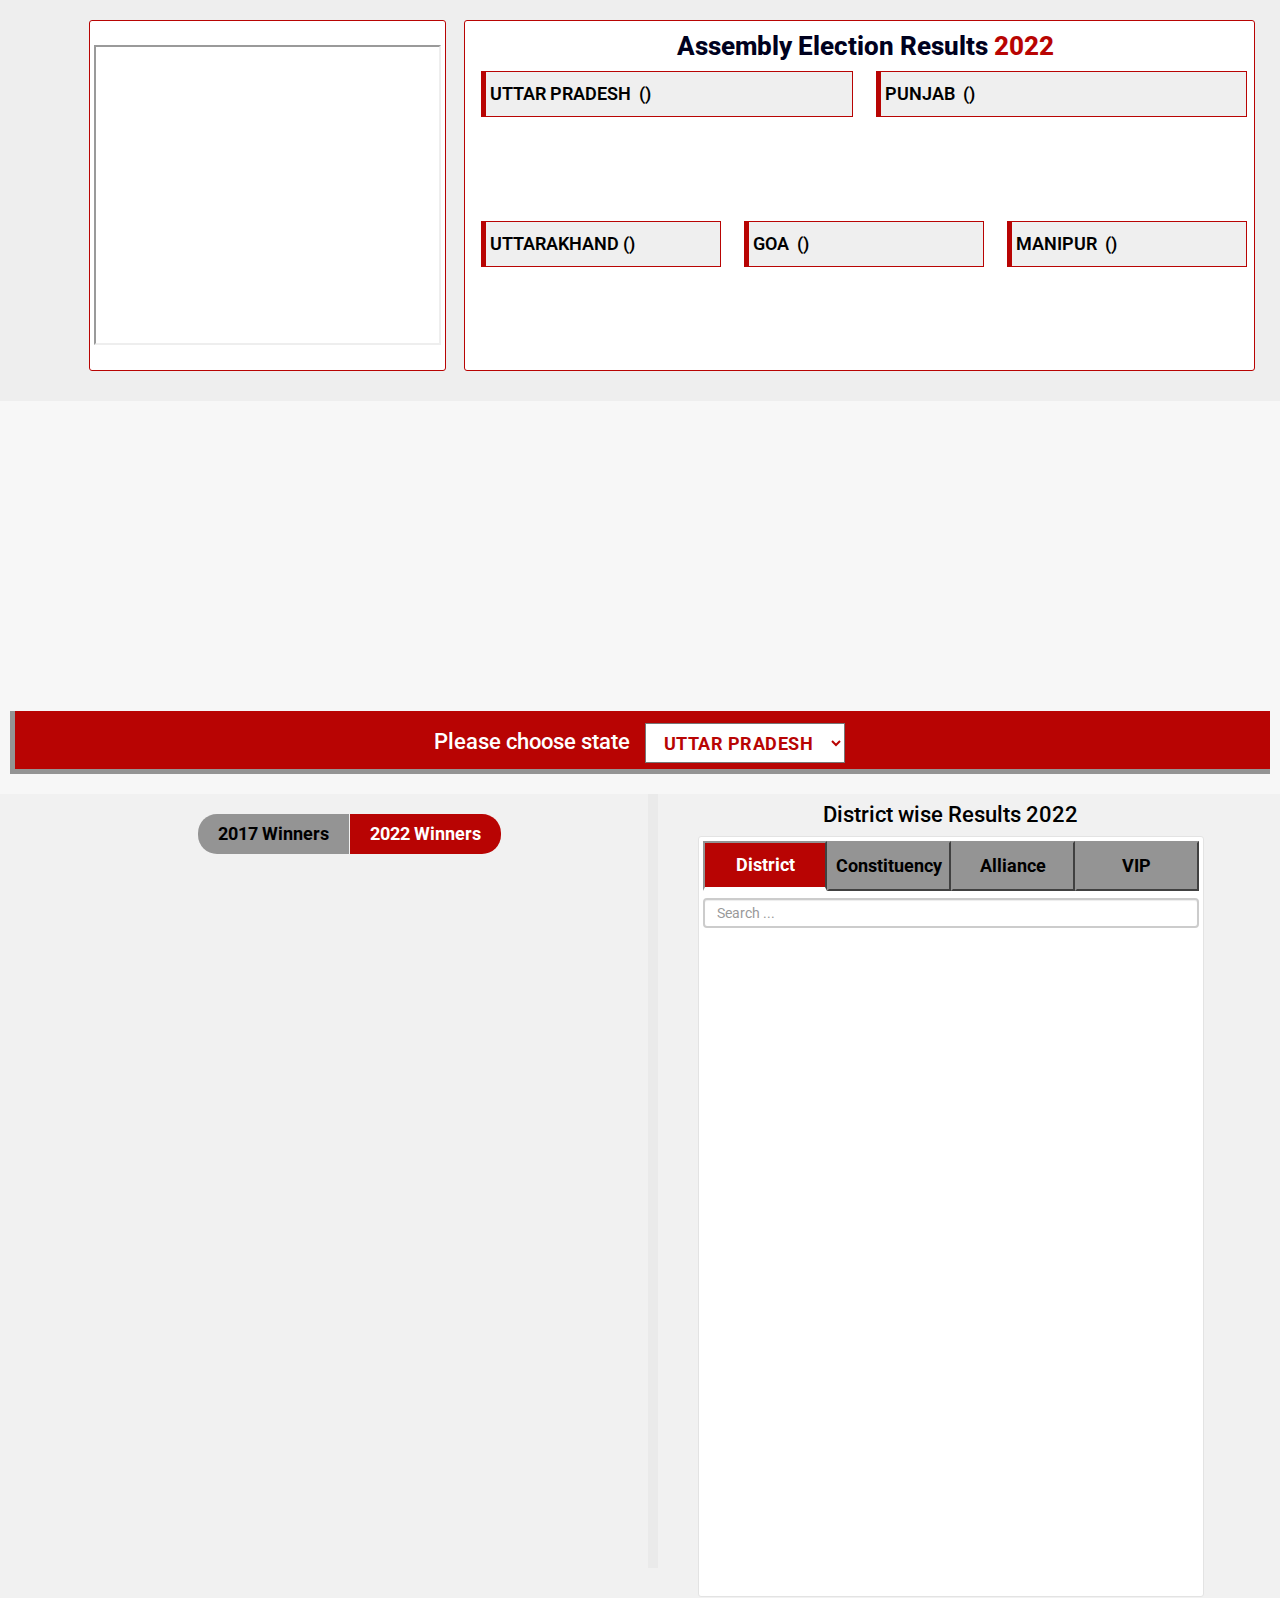
==== elections/index.html @ eee098c3 "msg" ====
<!DOCTYPE html>
<html lang="en">

<head>
  <meta charset="utf-8">
  <meta http-equiv="X-UA-Compatible" content="IE=edge">
  <!-- <meta http-equiv="Content-Security-Policy" content="IE=edge"> -->
  <meta name="viewport" content="width=device-width, initial-scale=1">
  <title>ETV Bharat Election</title>
  <!-- Bootstrap -->
  <link href="/css/bootstrap.min.css" rel="stylesheet">
  <link href="/css/font-awesome.min.css" rel="stylesheet">
  <link href="/css/styles.css" rel="stylesheet">
  <link href="/css/responsive.css" rel="stylesheet">
  <!-- <link href="css/flowplayer.min.css" rel="stylesheet"> -->
  <link rel="stylesheet" href="/css/data-tables.css">
  <link href="https://fonts.googleapis.com/css?family=Roboto:100,300,400,500,700,900" rel="stylesheet"
    type="text/css" />
  <link href="https://fonts.googleapis.com/css?family=Merriweather:300,300i,400,400i,700,700i,900,900i" rel="stylesheet"
    type="text/css" />
  <link href="https://fonts.googleapis.com/css?family=Asap:400,500,600,700|Cinzel:400,700|Maven+Pro:400,500,700"
    rel="stylesheet">
  <style>
    .highcharts-yaxis-labels { 
      display: none;
    }
  </style>
  <script async src="https://securepubads.g.doubleclick.net/tag/js/gpt.js"></script>
  <!-- Assam adds -->
  <script async src="https://securepubads.g.doubleclick.net/tag/js/gpt.js"></script>
  <script async src="https://securepubads.g.doubleclick.net/tag/js/gpt.js"></script>
  <script>
    window.googletag = window.googletag || {cmd: []};
    googletag.cmd.push(function() {
      googletag.defineSlot('/175434344/ETB-ELECTION-ATF-300x250', [300, 250], 'div-gpt-ad-1646308362127-0').addService(googletag.pubads());
      googletag.defineSlot('/175434344/ETB-Election-300x250-1', [300, 250], 'div-gpt-ad-1646301289778-0').addService(googletag.pubads());
      googletag.defineSlot('/175434344/ETB-Election-300x250-2', [300, 250], 'div-gpt-ad-1646301346306-0').addService(googletag.pubads());
      googletag.defineSlot('/175434344/ETB-Election-300x250-3', [300, 250], 'div-gpt-ad-1646301508763-0').addService(googletag.pubads());

      googletag.defineSlot('/175434344/ETB-APP-Election-300x250-1', [300, 250], 'div-gpt-ad-1646301289778-1').addService(googletag.pubads());
      googletag.defineSlot('/175434344/ETB-APP-Election-300x250-2', [300, 250], 'div-gpt-ad-1646301346306-1').addService(googletag.pubads());
      googletag.defineSlot('/175434344/ETB-APP-Election-300x250-3', [300, 250], 'div-gpt-ad-1646301508763-1').addService(googletag.pubads());
      googletag.pubads().enableSingleRequest();
      googletag.enableServices();
    });
  </script>


</head>

<body>
  <!-- etv-bharat-elections-logo -->
  <div style="width: 1px; min-width:100%;">
    
    <div>
      <!-- <div id="test-player"></div> -->
      <section class="content-sec section-pan" style="background: #EEEEEE;">
        <div class="container-fluid">
          <div class="row headingh5">
            <div class="col-lg-12 col-md-12 col-sm-12">
              <div class="col-lg-4 col-md-4 col-sm-12">
                <!-- <div class="col-lg-12 col-md-12 col-sm-12 no-pad"> -->
                <!-- <div class="main-heading">
                  <div class="row">
                    <div class="live-buttons col-lg-12 col-md-12 col-sm-12 col-xs-12 btn-group buttons" id="btn-live"
                      style="visibility: hidden;">
                      <button class="btn-background col-lg-5 col-md-5 col-sm-5 col-xs-5 live"
                        onclick="getLiveStateNews()" id="livenews">Live News </button>
                      <button class="btn-background col-lg-6 col-md-6 col-sm-6 col-xs-6 live" onclick="getLiveDebate()"
                        id="livedebate">Live Debate</button>
                    </div>

                  </div>
                </div> -->
                <!-- </div> -->

                <!-- <div class="row headingh5"> -->
                <div class="col-lg-12 col-md-12 col-sm-12 no-pad" style="text-align: center;">
                  <!-- <div class="col-lg-4 col-md-4 col-sm-12 no-pad"> -->
                  <div class="col-blg col-bg col-last-child-resp" style="margin-right: 10px; margin-bottom: 10px;border: 1px solid #b80403;">
                    <div class="live-news live-option" id="test-player">
                    </div>
                    <!-- <img src="./images/ads/standard-side-ad-2.jpg" style="margin-top: 45px;"> -->
                  </div>
                  <!-- </div> -->
                </div>
              </div>
              <div class="col-lg-8 col-md-8 col-sm-12 tally-mob" style="padding-left: 0;">
                <!-- <div class="row">
                  <div class="col-lg-12 col-md-12 col-sm-12" style="background: none;">
                    <div class="main-heading">
                      <h5 id="ec-result">STATE WISE <span>RESULTS</span></h5>
                    </div>
                  </div>
                </div> -->

                <div class="row">
                  <div class="col-blg col-bg col-last-child-resp clearfix mob web-border"  style="margin-right: 10px; margin-bottom: 10px;">
                    <div class="mob-div">
                    <div class="row">
                      <div class="col-lg-12 col-md-12 col-sm-12" style="background: none;">
                        <div class="main-heading">
                          <h5 id="ec-result">Assembly Election Results <span>2022</span></h5>
                        </div>
                      </div>
                    </div>
                    <div class="row">
                      <div class="col-lg-12 col-md-12"
                        style="display: block; height: 145px;padding-right: 3px; padding-left: 11px;">
                        <div class="col-lg-6 col-md-6 col-sm-12 col-xs-12 no-pad bihar" id="bihar_tally">
                          <div>
                            <div class="col-lg-12 col-md-12 col-sm-12 col-xs-12 tally-table">
                              <div class="row">
                                <!-- <div class="col-lg-2 col-md-2 col-sm-1 col-xs-2" style="padding-right: 0;">
                                  <table style="width: auto" class="LW-width">
                                    <thead>
                                      <tr style="background: #B80403;">
                                        <th class="tdata" style="visibility:hidden;width: 70px;height: 42px;"></th>
                                      </tr>
                                    </thead>
                                    <tbody class="td-border">
                                      <tr>
                                         <td class="lead-win" style="color: #040129; word-break: break-word;;padding: 4px 0px;
                                        line-height: 34px;">Lead/Won
                                        </td> 
                                      </tr>
                                       
                                    </tbody>
                                  </table>
                                </div> -->
                                <div class="col-lg-12 col-md-12 col-sm-12 col-xs-12 tally-mob" style="padding-left:0;">
                                 
                                  <table
                                    class="fixTable table1 table table-hover table-responsive col-lg-12 col-md-12 col-sm-12 col-xs-12 no-pad state-border"
                                    id="westBengal" style="width: 100%;margin-left: 0px;">
                                    <thead>
                                      <tr>
                                        <td class="state-name" colspan="6" style="border: none;text-align:left;">UTTAR PRADESH&nbsp;&nbsp;(<span id="UpTotal"></span>)</span></td>
                                        <!-- <th style="visibility: hidden; width: 70px;"></th> -->
                                        <!-- <th class="tdata2" style="background: #29A745;">AITC</th>
                                        <th class="tdata2" style="background: #FD8318;">BJP</th>
                                        <th class="tdata2" style="background: #FD2C2C;">LEFT+</th>
                                        <th class="tdata2" style="background: #BCBCBC;">OTH</th> -->
                                      </tr>
                                    </thead>
                                    <tbody id="Up_data" class="td-border">
                                    </tbody>
                                  </table>
                                </div>
                              </div>
                            </div>
                          </div>
                        </div>
                        <div class="col-lg-6 col-md-6 col-sm-12 col-xs-12 no-pad bihar" id="bihar_tally">

                          <!-- <div> -->
                          
                          <div class="col-lg-12 col-md-12 col-sm-12 col-xs-12 tally-table">
                            <div class="row">
                              <!-- <div class="hidden-md col-sm-1 hidden-xl hidden-lg col-xs-2" style="padding-right: 0;">
                                <table style="width: auto" class="LW-width">
                                  <thead>
                                    <tr>
                                      <th class="tdata" style="visibility:hidden;width: 70px;height: 40px;"></th>
                                    </tr>
                                  </thead>
                                  <tbody>
                                    <tr>
                                      <td class="lead-win" style="color: #040129; word-break: break-word; height: 32px;">Lead/Won
                                      </td>
                                    </tr>
                                   
                                  </tbody>
                                </table>
                              </div> -->
                              <div class="col-lg-12 col-md-12 col-sm-12 col-xs-12 tally-mob"  style="padding-left:0;">
                                <table
                                  class="fixTable table1 table table-hover table-responsive col-lg-12 col-md-12 col-sm-12 col-xs-12 no-pad state-border"
                                  id="assam" style="width: 100%">
                                  <thead>
                                    <tr>
                                      <td class="state-name"  colspan="6" style="border: none;text-align:left;">PUNJAB&nbsp;&nbsp;(<span id="PbTotal"></span>)</span></td>
                                    </tr>
                                  </thead>
                                  <tbody id="Pb_data" class="td-border">
                                    <!-- <tr style="height: 28px;">
                                                <td></td>
                                                <td></td><td></td><td></td>
                                             </tr>
                                             <tr style="height: 28px;">
                                                <td></td>
                                                <td></td><td></td><td></td>
                                             </tr> -->
                                  </tbody>
                                </table>
                              </div>

                            </div>
                          </div>

                        </div>


                        <!-- Ad-Blog -->
                       
                      </div>
                    </div>
                    </div>
                    
                    <div class="row">
                      <div class="hidden-xl hidden-lg hidden-md col-sm-12 col-xs-12" style="padding: 0;">
                        <div class="ad-mobile" style="text-align: center;">
                          <div class="add-space1" id="mob-ad1">
                            <!-- /175434344/ETB-Election-300x250-1 -->
                            <div id='div-gpt-ad-1646301289778-1' style='min-width: 300px; min-height: 250px;'>
                              <script>
                                googletag.cmd.push(function() { googletag.display('div-gpt-ad-1646301289778-1'); });
                              </script>
                            </div>
                          </div>
                        </div>
                      </div>
                    </div>
                    <div class="mob-div">
                    <div class="row">
                      <div class="col-lg-12 col-md-12"
                        style="height: 145px; margin-top: 5px;padding-right: 3px; padding-left: 11px;">
                        <div class="col-lg-4 col-md-4 col-sm-12 col-xs-12 no-pad bihar" id="bihar_tally">
                          <div> 
                            <div class="col-lg-12 col-md-12 col-sm-12 col-xs-12 tally-table">                            
                              <div class="row">                               
                                <div class="col-lg-12 col-md-12 col-sm-12 col-xs-12 tally-mob uk-rsp" style="padding-left:0;">                                  
                                  <table
                                    class="fixTable table1 table table-hover table-responsive col-lg-12 col-md-12 col-sm-12 col-xs-12 no-pad state-border"
                                    id="puducherry" style="width: 100%">
                                    <thead>
                                      <tr>
                                        <td class="state-name puducherry-name"  colspan="5" style="border: none;text-align:left;">UTTARAKHAND&nbsp;(<span
                                          id="UkTotal"></span>)</span></td>
                                      </tr>
                                    </thead>
                                    <tbody id="Uk_data" class="td-border">
                                      <!-- <tr style="height: 28px;">
                                             <td></td>
                                             <td></td><td></td>
                                          </tr>
                                          <tr style="height: 28px;">
                                             <td></td>
                                             <td></td><td></td>
                                          </tr> -->
                                    </tbody>
                                  </table>
                                </div>

                              </div>
                            </div>
                            <!-- </div> -->


                          </div>
                        </div>
                       
                        <div class="col-lg-4 col-md-4 col-sm-12 col-xs-12 no-pad">
                          <div class="col-lg-12 col-md-12 col-sm-12 tally-table">
                            <div class="row">                             
                              <div class="col-lg-12 col-md-12 col-sm-12 col-xs-12 tally-mob" style="padding-left:0;">
                                <table
                                  class="fixTable table1 table table-hover table-responsive col-lg-12 col-md-12 col-sm-12 col-xs-12 no-pad state-border"
                                  id="tamilnadu" style="width: 100%;">
                                  <thead>
                                    <tr>
                                      <td class="state-name" colspan="6" style="border: none;text-align:left;">GOA&nbsp;&nbsp;(<span id="tamilTotal"></span>)</span></td>


                                    </tr>
                                  </thead>
                                  <tbody id="Ga_data" class="td-border">
                                    <!-- <tr style="height: 28px;">
                                          <td></td>
                                          <td></td><td></td><td></td>
                                       </tr>
                                       <tr style="height: 28px;">
                                          <td></td>
                                          <td></td><td></td><td></td><td></td><td></td>
                                       </tr> -->
                                  </tbody>
                                </table>
                              </div>
                            </div>
                          </div>
                        </div>
                        <div class="col-lg-4 col-md-4 col-sm-12 col-xs-12 no-pad">

                          <!-- <div> -->
                          <div class="col-lg-12 col-md-12 col-sm-12 tally-table">
                            <div class="row">
                            
                              <div class="col-lg-12 col-md-12 col-sm-12 col-xs-12 tally-mob" style="padding-left:0;">
                                

                                <table
                                  class="fixTable table1 table table-hover table-responsive col-lg-12 col-md-12 col-sm-12 col-xs-12 no-pad state-border"
                                  id="kerala" style="width: 100%">
                                  <thead>
                                    <tr>
                                      <td class="state-name" colspan="6" style="border: none;text-align:left;">MANIPUR&nbsp;&nbsp;(<span id="keralaTotal"></span>)</span></td>
                                    </tr>
                                  </thead>
                                  <tbody id="Mnr_data" class="td-border">
                                    <!-- <tr style="height: 28px;">
                                                <td></td>
                                                <td></td><td></td><td></td>
                                             </tr>
                                             <tr style="height: 28px;">
                                                <td></td>
                                                <td></td><td></td><td></td>
                                             </tr> -->
                                  </tbody>
                                </table>
                              </div>
                            </div>
                          </div>
                        </div>
                      </div>




                    </div>
                    </div>

                    <!-- <hr style="border-bottom: 3px solid #EFEFEF; margin: 0; margin-top: 5px;"> -->
                  </div>
                </div>



              </div>

            </div>
          </div>




        </div>

      </section>

      <section id="state-adds" style="margin-top: 20px;">
        <div class="container">
          <!-- <di/v class="col-lg-4 col-md-4"> -->
          <div class="col-lg-4 col-md-4 col-sm-12 col-xs-12 no-pad" style="text-align: center;">
            <div class="add-blog col-ad1">
              
              <div class="add-space1" id="web-ad1">
                <!-- /175434344/ETB-Election-300x250-1 -->
              <div id='div-gpt-ad-1646301289778-0' style='min-width: 300px; min-height: 250px;'>
                <script>
                  googletag.cmd.push(function() { googletag.display('div-gpt-ad-1646301289778-0'); });
                </script>
              </div>
              </div>
              <div class="add-space" id="mob-ad2">
                <!-- /175434344/ETB-Election-300x250-2 -->
                <div id='div-gpt-ad-1646301346306-1' style='min-width: 300px; min-height: 250px;'>
                  <script>
                    googletag.cmd.push(function() { googletag.display('div-gpt-ad-1646301346306-1'); });
                  </script>
                </div>
              </div>
            </div>
          </div>
          <!-- </div> -->
          <div class="col-lg-4 col-md-4 col-sm-12 col-xs-12 no-pad" style="text-align: center;">
            <!-- <div id="state-img">
            </div> -->
            <div class="add-blog col-ad1">
              <div class="add-space" id="web-ad3">
                <!-- /175434344/ETB-Election-300x250-2 -->
                <div id='div-gpt-ad-1646301508763-0' style='min-width: 300px; min-height: 250px;'>
                  <script>
                    googletag.cmd.push(function() { googletag.display('div-gpt-ad-1646301508763-0'); });
                  </script>
                </div>
              </div>
              
            </div>
          </div>
          <!-- <div class="col-lg-4 col-md-4"> -->
          <div class="col-lg-4 col-md-4 col-sm-12 col-xs-12 no-pad" style="text-align: center;">
            <div class="add-blog col-ad1">
              <div class="add-space" id="web-ad2">
                <!-- /175434344/ETB-Election-300x250-2 -->
                <div id='div-gpt-ad-1646301346306-0' style='min-width: 300px; min-height: 250px;'>
                  <script>
                    googletag.cmd.push(function() { googletag.display('div-gpt-ad-1646301346306-0'); });
                  </script>
                </div>
              </div>
              
            </div>
          </div>
        </div>
        <!-- </di> -->
      </section>
      <!-- <div class="container">
        <div class="col-lg-4 col-md-4 col-sm-12 col-xs-12 no-pad"></div>
      <div class="col-lg-4 col-md-4 col-sm-12 col-xs-12 no-pad">
        <div class="col-lg-12 col-md-12 col-sm-12 col-xs-12 selectState" style="text-align: center;" >
          <select id="mySelect" onchange="selectState()">
            <option value="Up" class="select-opt" >UTTAR PRADESH</option>
            <option value="Pb" class="select-opt" >PUNJAB</option>
            <option value="Uk" class="select-opt" >UTTARAKHAND</option>
          </select>
        </div>
      </div>
      <div class="col-lg-4 col-md-4 col-sm-12 col-xs-12 no-pad"></div>
    </div> -->
      <!-- <div style="display: none"> -->
        <div class="col-lg-12 col-md-12 col-sm-12 col-xs-12 no-pad">
          <div id="election-state" class="row election-state" >
            <div class = "col-lg-12 col-md-12 col-sm-12 col-xs-12 no-pad">
             
              <!-- <div class="container"> -->
              <div class="col-lg-6 col-md-6 col-sm-5 col-xs-5 no-pad"> <h3 class="choose-state" style="padding: 0px 0;color:#ffffff;margin-top: 17px;padding-right: 2%;">Please choose state</h3></div>
              <div class="col-lg-2 col-md-2 col-sm-6 col-xs-7 no-pad" style="text-align: left;">
                <div class="col-lg-12 col-md-12 col-sm-12 col-xs-12 no-pad selectState" style="text-align: center;" >
                  <select id="mySelect" onchange="selectState()">
                    <option value="Up" class="select-opt" >UTTAR PRADESH</option>
                    <option value="Pb" class="select-opt" >PUNJAB</option>
                    <option value="Uk" class="select-opt" >UTTARAKHAND</option>
                  </select>
                </div>
              </div>
               <div class="col-lg-4 col-md-4 hidden-sm hidden-xs no-pad"> 
              <!-- <h1 style="text-align: center;"><span class="state-select" id="state-name"></span> Assembly Results</h1> -->
            </div> 
            <!-- </div> -->
          </div>

            <!-- <div class="col-lg-4 col-md-4 col-sm-4 col-xs-4 no-pad InDiv">
              <select id="mySelect"  class="mySelect"  onchange="selectState()">
                <option value="Up" class="select-opt" >UTTARPRADESH</option>
                <option value="Pb" class="select-opt" >PUNJAB</option>
                <option value="Uk" class="select-opt" >UTTARAKHAND</option>
                <option value="Goa" class="select-opt" >GOA</option>
                <option value="Mn"class="select-opt" >MANIPUR</option>
              </select>
            </div> -->
          </div>
         
        </div>
      <!-- </div> -->
      <section id="other-states" class="container-fluid election-results"
        style="background-color: #F1F1F1; border-bottom:1px solid#F1F1F1; display: none">
        <div class="col-lg-12 col-md-12 col-sm-12 col-xs-12 no-pad">
           <div class="iframe-embed col-lg-6 col-md-6 hidden-sm hidden-xs no-pad  ">
            <div class="btn-group1" style="display: block;">
              <button class="year prev-year " style="display: inline-block" onclick="getPrevYear()"
                id="previous-year">2017 Winners</button>
              <button class="year crnt-year clicked" onclick="getCrntYear()" id="current-year">2022 Winners</button>
            </div>
            <div class="embed col-lg-12 col-md-12 hidden-sm hidden-xs no-pad" id="iframe-state">
              <!-- <iframe src="https://flo.uri.sh/visualisation/5637976/embed" frameborder="0" scrolling="no"
                        style="width:100%;height:630px;"></iframe> -->
            </div>
          </div>
          <div class="hidden-xl hidden-lg hidden-md col-sm-12 col-xs-12 no-pad" style="text-align: center;">
            <div class="add-blog col-ad1" id="mob-ad3">
              <div id='div-gpt-ad-1646301508763-1' style='min-width: 300px; min-height: 250px;'><script>
                  googletag.cmd.push(function() { googletag.display('div-gpt-ad-1646301508763-1'); });
                  </script>
              </div>
            </div>
          </div>
          <div class="col-lg-6 col-md-6 col-sm-12 col-xs-12 no-pad">
            <div class="col-lg-10 col-md-10 col-sm-12 col-xs-12 no-pad tally-d">
              <div class="text-center result-name" id="resultName">
                <h2>Election Results</h2>
              </div>
              <div class="col-blg col-bg1 col-last-child-resp clearfix">

                <div id="myDiv" class="btn-list col-lg-12 col-md-12 col-sm-12 col-xs-12 no-pad">
                  <button class="btn5 dist col-lg-3 col-md-3 col-sm-3 col-xs-3 active clicked no-pad  "
                    onclick="getDistrictResult()" id="distResult">District <span></span></button>

                  <button class="btn5 const col-lg-3 col-md-3 col-sm-3 col-xs-3 no-pad " onclick="getConstResult()"
                    id="partyResult">Constituency <span></span></button>
                  <button class="btn5 party col-lg-3 col-md-3 col-sm-3 col-xs-3 no-pad " onclick="getPartyResult()"
                    id="vipResult">Alliance <span></span></button>

                  <button class="btn5 vip col-lg-3 col-md-3 col-sm-3 col-xs-3 no-pad" onclick="getVipResult()"
                    id="otherResult">VIP<span></span></button>
                </div>
                
                <!-- <br> -->
                <!-- <div> -->
                <div class="col-lg-12 col-md-12 col-sm-12 col-xs-12 no-pad search-box" id="dist-search">
                  <input type="text" class="form-control" placeholder="Search ..." id="tdSearch" name="search"
                    autocomplete="off">
                </div>
                <div class="col-lg-12 col-md-12 col-sm-12 col-xs-12 no-pad search-box" id="dist-search1">
                  <input type="text" class="form-control" placeholder="Search ..." id="tdSearch1" name="search"
                    autocomplete="off">
                </div>
                <div class='main-heading1 col-lg-12 col-md-12 col-sm-12 col-xs-12 no-pad' style="margin-left: 0px;"
                  id="vip-list">
                  <h5 id='bihar-heading'> VIP Candidates </h5>
                </div>
                <div class="col-lg-12 col-md-12 col-sm-12 col-xs-12 no-pad scroll-blog constituency-scroll districts">
                  <table id="AP_Constituency" class="colstyle tdata table table-bordered table-hover table-responsive"
                    rules="none">
                    <tbody id="constituency_tbody">

                    </tbody>
                  </table>
                </div>

              </div>

            </div>
          </div>
      </section>
      
    </div>
    <!-- -->
    <!-- -->

  </div>
  <!-- jQuery (necessary for Bootstrap's JavaScript plugins) -->
  <script src="/js/jquery.v3.3.1.js"></script>
  <!-- Include all compiled plugins (below), or include individual files as needed -->
  <script src="/js/bootstrap.min.js"></script>
  <script src="/js/Highcharts.js"></script>
  <script type="text/javascript" src="/js/youtube-lightbox.js"></script>
  <!-- <script type="text/javascript" src="js/flowplayer-1.js"></script> -->
  <!-- <script type="text/javascript" src="js/flowplayer-2.js"></script> -->
  <!-- <script src="js/jquery.dataTables.min.js"></script> -->
  <!-- <script src="js/dataTables.bootstrap.min.js"></script> -->
  <script src="/js/tableHeadFixer.js"></script>
  <script>
    $(document).ready(function () {
      $(".fixTable").tableHeadFixer();
      var header = document.getElementById("myDiv");
      var btns = header.getElementsByClassName("btn5");
      for (var i = 0; i < btns.length; i++) {
        btns[i].addEventListener("click", function () {
          var current = document.getElementsByClassName("active");
          if (current.length > 0) {
            current[0].className = current[0].className.replace(" active", "");
          }
          this.className += " active";
        });
      }

      $('button.btn5').on('click', function () {
        $('button').removeClass('clicked');
        $(this).addClass('clicked');
      });
      // $('button.party').click(function(){
      //   document.getElementById('tdSearch').value = '';
      //   });



    });
  </script>
  <!-- <script src="js/plugins.js"></script> -->
  <script src="/customJS/lokSabhaEresult.js"></script>
  <script type="text/javascript">
    $(window).ready(function () {
      $(".scroll-blog").removeAttr('style');
    });
  </script>
</body>

</html>
---- css/styles.css ----
/*table fixed header*/
/*
.table-able table{
	min-width: 650px;
}
.tally-scroll table{
	min-width: 650px;
}
.resp-th-width tr td:first-child {
		max-width: 50px;
		
	}
*/

/* .btn-background:active {
	color: red;
} */
/* .bihar-heading{
  background-color: #F05C5C;
} */
/* .table-bordered{
  border: 1px solid #ddd
} */
/* tr:nth-child(even) {background-color: #ddd;}
tr:nth-child(odd) {background-color: #eee;} */
@media only screen and (max-width: 500px) {
	#datawrapper-chart-I19Oa{
		height:430px;
	  }
	  #datawrapper-chart-41N0A{
		  height: 503px;
	  }
	#datawrapper-chart-Z30ot {
	  height: 480px;
	}
  }

  @media only screen and (min-width: 651px) {
	#datawrapper-chart-I19Oa{
		height:690px;
	  }
	  #datawrapper-chart-41N0A{
		  height: 750px;
	  }
	#datawrapper-chart-Z30ot {
	  height: 695px;
	}
  }
  @media only screen and (min-width: 1100px) {
	#datawrapper-chart-I19Oa{
	  height: 700px;
	}
	#datawrapper-chart-41N0A{
		height: 750px;
	}
	#datawrapper-chart-Z30ot{
		height: 683px;
	}
  }

  .districts{
	  padding-left: 5px !important;
  }

.district-name td{
	border: 1px solid #B80403 !important;
	border-bottom: none !important;
}
.district-LW td{
	border: 1px solid #B80403;
	border-top: none;
}
.web-border{
	border: 1px solid #B80403 !important;
}


/* .mob{
	border: 1px solid #b80403 !important;
} */

.row{
	margin-right: -15px;
	margin-left: -7px;
}


.td-border tr th {
	font-weight: 900px !important;
} 
.td-border tr td{
	border: none;
	border: 1px solid #dddddd !important;
}

.result-name{
	font-size: 22px;
	color: black;
	font-weight: 500;
	margin: 5px 0;
}


.text-center{
	text-align: center;
}
.select-opt{
	background-color: #FFFFFF; 
	color: #B80403;
	line-height: 2px;
}
.selectState{
	text-align: right;
    padding-right: 5%;
}
#mySelect{
	height: 40px; 
	width: 200px; 
	margin-top: 10px; 
	background-color: #fff; 
	color: #B80403;
	border-radius: 5% #B80403;
	text-align: center;
	font-weight: bold;
	letter-spacing: 0.5px;
} 
/* #mySelect{ */
	/* background-color: #F05C5C; 
	color: white;
} */
.table>thead>tr>td .td-left{
  float: left;
}
.displaynone{
	display: none;
}
.add-space-2{
  margin-left: 160px;
  height: 350px;
  margin-top: 107px;
  text-align: center;
}
.table>thead>tr>th {
  background-color: #9BA7AD;
  position: sticky;
  top: 0px;
}
#constituency_tbody1 tr:nth-child(odd) {
	background: #fbfbfb;
  }
  #constituency_tbody1 tr:nth-child(even) {
	background: #f6f6f6;
}
#constituency_tbody1{
	font-size: 18px !important;
}
.wb1{
  background-color: #B80403;
  color: white;
}
.wb2{
  background-color: #B80403;
  color: white;
}
.wb3{
  background-color: #B80403;
  color: white;
}

.assam1{
  background-color: #FD8318;
  color: white;
}
.assam2{
  background-color:#5491FB;
  color: white;
}
.assam3{
  background-color: #FD2C2C;
  color: white;
}
.assam4{
  background-color: #B80403 ;
  color: white;
}
.tamil1{
background-color: #29A745;
color: white;
}


.tamil2{
 background-color: #FD2C2C;
 color: white; 
}

.tamil3{
 background-color: #1E1E1E;
 color: white; 
}

.tamil4{
 background-color:#B80403 ;
 color: white; 
}

.tamil5{
 background-color: #0B7D24;
 color: white; 
}

.tamil6{
 background-color:#BCBCBC ; 
}

.party-class{
  color: black;
  background-color: #EEEEEE;
}
.ldf-party{
  font-weight: 700;
  background-color: #bcbcbc;
}
.const-row{
  border-bottom: 1px;
  position: sticky;
  top: 0px;
  
}
.col-set{
  margin-left: 4.166666667%;
}
.hr1{
  border-bottom: 1px solid gray;
}
.puducherry{
  background-color: #F1F1F1;
  padding: 20px;
  border-right: 10px solid #EAEAEA;
}

.puducherry1{
	background: #f1f1f1;
	padding: 20px;
	border: none;
}
.tamil-v{
  text-align: center;
}


.main-heading1 {
  /* width: 200px; */
	background-color: #B80403;
    color: white;
    height: 40px;
    text-align: center;
    margin:8px 5px 8px 25px;
    border-radius: 5px;
}
.main-heading2 h5{
	/* width: 330px; */
	  background-color: #5D5868;
	  color: white;
	  height: 40px;
	  text-align: center;
	  font-size: 24px;
	  border-radius: 5px;
	  padding: 8px;
  }
.main-heading1 h5 {
	margin-bottom: 11px;
	margin-top: 10px;
	line-height: 25px;
	text-align: center;
	font-size: 20px;
	padding: 10px 15px;
	/* font-weight: 700; */
}

#thead-st1{
	background: #CDCCD0;
}
#thead-st1 th{
	border-left: 1px solid black;
}

.even {
	color: green;
}
.tally-d{
  /* margin-top: 40px; */
  margin-left: 40px;
}
button {
	color: black;

	position: relative;
	text-decoration: none;

	margin-bottom: 6px;
  }
  button.clicked span {
	  border-bottom: 2px solid white;
    /* left: 25%;
      bottom: -10px;
      display: block;
      width: 0px;
      height: 0px;
      margin-left: -18px;
      position: absolute;
      border-left: 7px solid transparent;
      border-right: 7px solid transparent;
      border-top: 10px solid #fff;
      
    border-top-color:#F05C5C; */
    }


.table>tbody>tr>th {
  position:sticky;
  top:0px;
}
.lead1 {
  /* border-top: none; */
  font-weight: 700;
  background-color: #F6F6F6;
  font-size:17px;  
  border:0;
}
.edhyna{
  background-color: #F6F6F6;
  /* border:1px solid #aaa4a4; */
  font-size: 20px;
  font-weight: 500;
  
}
.dist1 div{
  border-left: 3px solid #B80403 !important;
  color: #E10605;
  font-size: 20px;
  /* font-weight: 500 !important; */
  background-color: #FFFFFF;
  text-align: initial !important;
  padding: 4px 10px !important;
  height: 26px !important;
  vertical-align: inherit !important;
  /* float: left; */
  margin-left: 5px;
}
.stateTable{
  float: left;
  /* margin-right:20%; */
  width:80%;
}
#thead-st{
  margin: 15px 15px 20px 20px;
}
.class1{
  color: #FFFFFF;
  background-color: #B80403;
  font-size: 17px;
}
.class2{
  color: #FFFFFF;
  background-color:#5491FB;
  font-size: 17px;
}
.class3{
  color: #FFFFFF;
  background-color: #FD8318;
  font-size: 17px;
}
.class4{
  color: #000000;
  background-color: #BCBCBC;
  font-size: 17px;
}
.table-h{
  width: 20%;
  line-height: 25px;
  background-color:#F6F6F6 ;
}
.table1{
  
  margin-right:30px;
  /* float: right; */
  width: 100%
 /* text-align: justify; */
 /* margin-left: auto;
 margin-right: auto; */
 /* margin-left: %; */
  /* width: 100; */
}
.colstyle{
  text-align: center;
  /* margin: 15px 15px 20px 20px; */
}
h1{
  color: #0F0239;
  font-weight: bold;
  font-size: 35px;
}

.btn5{
  height: 50px;
  /* width: 115px; */
  /* padding: 15px, 20%; */
  font-weight: bold;
  font-size: 18px;
  outline: none;
  background-color: #949494;
  color: #000000;
  border-color:  #949494;
}
.btn5:hover{
  color: white;
  background-color: #B80403;
  border-bottom-color:  white;
  border-bottom: 4px solid white;
  padding: 6px; 
  /* border-radius: 5px solid #B80403; */
}
.clicked{
  background-color: #B80403;
  color: white;
  border-bottom: 4px solid white;
  padding: 6px;
  /* border-color:  #B80403; */
}

/* 
.btn5{
	height: 50px;
	border: none;
	
	font-weight: bold;
	font-size: 16px;
	outline: none;
	background-color: #B80403;
	color: #FFFFFF;
	border-left: 1px solid #a09ea7;

  }
  .btn5:hover{
	background-color: #B80403;
	border-bottom-color:  white;
	border-bottom: 4px solid white;
	padding-bottom: 6px;
	  
  }
  .clicked{
	background-color: #B80403;
	border-radius: none;
	border-bottom: 4px solid white;
	padding-bottom: 6px;
  
	  
  
  } */
  


.election-state{
  background: #b80403;
  border-left: 4pt solid #949494;
  border-bottom: 4pt solid#949494;
  margin: 15px 15% 20px 15%;
  /* margin-bottom: 25px; */
  font-size: 18px;
  line-height: 24px;
  border-radius: 0;
  padding: 2px 15px 5px 15px;
}
.state-select{
  color: #B80403;
}

.banner-space{
  height: 90px;
  width: 728px;
  border: 1px solid;
  text-align: center;
}
.constituency-hindi-header{
  height: 305px;
}
/* 
#bihar_tally{
	display: block;
} */
#maha_tally{
	display:none;
}

.top-add{
	/* width: 100%; */
	/* margin: auto; */
	text-align: center;
	margin-bottom: 15px;
}

.top-add p{
	font-size: 14px;
	font-weight: bold;
	color: #fff;
	margin-bottom: 5px;
	
}

.logo-container{
	padding-right: 15px;
    padding-left: 5%;
    margin-right: auto;
    /* margin-left: 15px; */
}
.img-size{
	width: 300px;
	height: 250px;
}
.live-buttons{
	font-size: 14px;
}
.buttons > #livenews{
	width: 95px;
	padding: 3px 3px;
	border: none;
	border-top-left-radius: 13px;
	border-bottom-left-radius: 13px;
}

.buttons > #livedebate{
	width: 95px;
	padding: 3px 3px;
	border: none;
	border-top-right-radius: 13px;
	border-bottom-right-radius: 13px;
}
.live-name{
	font-size: 12px;
	font-weight: bold;
	float: left;
}

.live-buttons{
	/* text-align: center; */
	/* margin: auto; */
	vertical-align: middle;
	margin-top: 8px;
	
}
.btn-background{
	background-color: #1a2e3c;
	color: white;
	border: 1px solid white;
}

.btn-background:hover{
	color: rgb(207, 6, 6);
	
}

.live{
	outline: none;
}
.live:hover{
	color: rgb(207, 6, 6);
}
.live:nth-child(2):before{
	border-right: 2px solid #fff;
	content: "";
	left: 0px;
	height: 32px;
	position: absolute;
	right: 100px;
	top: -3px;
	transform: rotate(30deg) translateZ(0px);
  }
/* .separator {
	position: relative;
	width: 300px;
	height: 100px;
  }
  
.separator::before {
	position: absolute;
	content: "";
	width: 100%;
	height: 100%;
	background-color: white;

	linear-gradient:(to top right,
		rgba(0,0,0,0) 0%,
		rgba(0,0,0,0) calc(50% - 0.8px),
		rgba(0,0,0,1) 50%,
		rgba(0,0,0,0) calc(50% + 0.8px),
		rgba(0,0,0,0) 100%);
  }
  
  .separator::after {
	position: absolute;
	content: "";
	width: 100%;
	height: 100%;
	background-color: red;
	clip-path: polygon(100% 0, 0 100%, 100% 100%);
  } */
  
/* span.separator{
	width: 2px;
  height: 2px;
  border:none;
  /* right: -68px; */
  /* bottom: 10px; */
  /* margin-top: 0px; */
  /* padding-top: 2px; */
  /* background-color: white; */
 /* color: white; */
  /* -ms-transform: rotate(20deg); IE 9 */
  /* transform: rotate(115deg); */
/* }  */
.selected-option {
	font-size: 18px;
}

.fixTable > .thead-clr {
	background-color: #9ba7b0;
}
.lead-won{
	width: 77px !important;
}
.tdata{
	text-align:center;

}
.tdata2{
	width: 95px !important;
	color: white;
	border-left: 1px solid #bb454f;
}
.tdata1{
	font-size: 14px !important;
	width: 95px !important;
	color: white;
}
.tdata tr td{
	line-height: 21px !important;
	font-weight: 600;
}

.total-tr {
	background-color: #90a7b7;
	font-weight: bold;
	color: #000;
	text-align: center;
}
.total-tr td:last-child { 
	background-color : #324d61;
	color: #fff	
}
.headingh5 h5 {
	font-size: 16px;
/*	margin-left: 15px;*/
}

/*YouTube-Lighting-Box*/
#mList a div {
  visibility: visible;
  background: rgba(0, 0, 0, .8);
}
#mPlayer {
  display: none;
  background: rgba(0, 0, 0, .8);
  position: fixed;
  width: 100%;
  height: 100%;
  z-index: 20;
  left: 0;
  top: 0;
}
#mPlayer div {
  position: fixed;
  background: #000;
  width: 560px; /* width of YouTube Player */
  height: 315px; /* height of YouTube Player */
  left: calc(50vw - 280px); /* 280 is .5(560), centers x axis*/
  top: calc(50vh - 157px); /* 157 is .5(315), centers y axis*/
}
/*YouTube-Lighting-Box-End*/

.vip-position {
	position: relative;
}

/* ad-blog in news section  */
.section-add{	
	position: absolute;
    top: 50%;
    left: 50%;
    margin-right: -50%;
    transform: translate(-50%, -50%);
	width: 300px;
	height: 250px;

}

/* side ad-blog in container  */
.col-ad{
	height:396px;
}

.sec-ad{
	width: 300px;
	height: 250px;
	margin: auto;
	position: relative;
	top: 10%;	
}

/* main ad-blog at the bottom of the section */
.main-adds{
	width: 728px;
	height: 90px;
	margin: auto;
	/* padding-top:15px; */
}

.add-space {
	text-align: -webkit-center;
	/* margin-left: 10%;
	margin-right: 10%; */
	/* margin:0 14%;  */
	/* width:100%; */
}

.add-space1 {
	text-align: -webkit-center;
	/* margin-left: 10%;
	margin-right: 10%; */
	/* margin:0 14%;  */
	/* width:100%; */
}

.details-btn {
	text-align: center;
	margin-top: 20px;
	display: inline-block;
	width: 100%;
}
.details-btn > a {
	display: inline-block;
	color: #000;
	background-color: #ccc;
	padding: 5px 15px;
	border-radius: 5px;
}
.select-btn {
	width: 30%;
	height: 40px;
	color: #fff;
	padding: 10px;
	border: 0;
	font-size: 16px;
	float: right;
}

.select-btn_1{
	background-color: #ff5429;
}

.select-btn_2{
	background-color: #2f7ed8;
}

.select-btn_3{
	background-color: #0d233a;
}

.select-btn_4{
	background-color: #fe0175;
}

.option1 {
	border: 2px solid #ff5429;
	padding: 10px;
}

.option2 {
	border: 2px solid #2f7ed8;
	padding: 10px;
}

.option3 {
	border: 2px solid #0d233a;
	padding: 10px;
}

.option4 {
	border: 2px solid #fe0175;
	padding: 10px;
}

.section-pan {
	padding: 20px 0px 20px;
	padding-left: 4%;
	/* margin-bottom: 20px; */
	/* background: #EEEEEE; */
}
.col-bg1 {
	background-color: #f6f6f6;
	/* padding-bottom: 6px;
	padding-top: 6px; */
	margin: auto;
	padding: auto;
	border-radius: 4px;
}
.col-bg {
	background-color: #fff;
	/* padding-bottom: 6px;
	padding-top: 6px; */
	margin: auto;
	padding: auto;
	border-radius: 4px;
}
/*Nav_bar*/
header {
	padding: 7px 0;
}
.header-sec {
	position: relative;
	padding-bottom: 10px;
	padding-top: 10px;
}
.header-sec::after {
	content: "";
	position: absolute;
	width: 100%;
	height: 4px;
	background-color: #cc0001;
	left: 0;
	bottom: 16px;
}
.logo-div  img{
	margin-top: 10px;
	position: relative;
	z-index: 2;
}
/*
.navbar {
	min-height: auto;
	margin-bottom: 0px;
}
.navbar-nav {
	margin: 10px 0px 0px 30px;
}
.navbar-nav li a div {
	text-align: center;
}
.navbar-nav li a div img {
	margin: auto;
	text-align: center;
}
.navbar-brand::before {
	position: absolute;
	content: "";
	width: 100%;
	left: 0;
	height: 3px;
 	background-color: #fff;
	bottom: 19%;
	z-index: -1;
}
.navbar-default .navbar-nav > li > a {
	color: #fff;
}
.navbar-brand {
	height: auto;
	padding: 10px 10px;
}
.navbar-default {
	background-color: #031820;
	border: 0;
}
.navbar-nav > li > a {
	padding: 0px 6px;
    font-family: 'Maven Pro', sans-serif;
    font-weight: 500;
    text-transform: capitalize;	
}
.navbar-default .navbar-nav > .active > a, .navbar-default .navbar-nav > .active > a:focus, .navbar-default .navbar-nav > .active > a:hover {
	color: #fff;
	background-color: transparent;
}

.navbar-default .navbar-nav > li > a:focus, .navbar-default .navbar-nav > li > a:hover {
	color: #fff;
	background-color: transparent;
}
*/

.heading h3 {
	text-transform: uppercase;
	color: #000;
	border-bottom: 2px solid #e2e1e1;
	margin-bottom: 15px;
	padding-bottom: 5px;
}

.innerheading h3 {
	text-transform: uppercase;
    color: #000;
    margin-bottom: 0px;
    line-height: 10px;
	margin-left: 5px;
}

.marquee-pan-2 {
	position: relative;
	width: 100%;
	min-height: 186px;
	overflow: hidden;
	padding: 2px;
	padding-left: 0px;
	margin-top: 5px;
	margin-bottom: 10px;
}

.inner-breaking-news a {
	display: inline-block;
	text-decoration: none;
	color: #000;
	padding: 5px;
	background-color: #e3e3e3;
	margin-bottom: 10px;
	border-radius: 5px;
}

.inner-breaking-news a p img{
	float: left;
	border-radius: 5px;
	margin-right: 10px;
}

/*latest-news*/
.latest-news {
	display: inline-block;
	border-bottom: 3px solid #e3e3e3;
}
.new-img {
	float: left;
	margin-right: 10px;
}
.new-img img {
	width: 140px;
	border-radius: 5px;;
}
.news-cont {
    padding: 5px 5px 5px 0px;
}
.news-cont h3 {
	margin-top: 0;
	margin-bottom: 3px;
	color: #333;
	font-size: 15px;
}
.news-cont p {
	color: #333;
}
.news-cont p span {
	background-color: #f38d08;
	font-size: 10px;
	padding: 2px 3px;
	border-radius: 3px;
	margin-left: 5px;
}

/*elec-info-blg*/
.col-blg h3 {
	color: #000;
	margin-top: 0;
	margin-bottom: 5px;
	text-transform: uppercase;
	font-size: 15px;
}

.live-h3 h3 {
	margin-top: 10px;
}

.col-blg h3 i {
	color: red;
	font-size: 18px;
}

.col-blg h5 { 
/*	text-align: center;*/
	margin-top: 0;
}

.col-blg h6 { 
	text-align: center;
	margin-bottom: 0;
}
.col-blg {
	position: relative;
	/* margin-right: 10px;
	margin-bottom: 10px; */
	padding: 4px;
	border: 1px solid #e3e3e3;
	border-radius: 3px;
	min-height: 351px;
	/* border-bottom: 3px solid #1a2e3c; */
}
.height-auto {
	min-height: auto!important;
}

.height-325 {
	min-height: 325px;
}
.pie-cart-blg {
	overflow: hidden;
	min-height: 295px!important;
}
.state-blg {
	min-height: 602px!important;
}
.ap_odisha-blg {
	min-height: 250px!important;
}
.info-graph-bot {
	min-height: 270px!important;
	padding: 0;
	border: 0;
	background-color: #f3f3f3;
	border-radius: 0;
}

#tally_lok_sabha {
		width: 100%; 
		height: 405px; 
		position: absolute; 
		top: 15%; 
		left: 0
	}

#tally_lok_sabha::after {
	content: "";
	position: absolute;
	width: 2px;
	height: 185px;
	background-color: #B40003;
	top: 5%;
	left: 0;
	right: 0;
	margin: auto;
	z-index: 9999;
	
}
/*
.center-line-1 {
	position: absolute;
	width: 2px;
	height: 154px;
	background-color: #B40003;
	top: 33%;
	left: 0;
	right: 0;
	margin: auto;
	z-index: 9999;
}
*/
.center-line {
	position: absolute;
	width: 2px;
	height: 135px;
	background-color: #B40003;
	top: 23%;
	left: 0;
	right: 0;
	margin: auto;
	z-index: 9999;
}
.col-tweets {
	min-height: 380px;
}
.col-footer {
	min-height: 700px;
}

.col-constituency {
	min-height: 300px;
}
.past-rajastan {
	position: absolute!important;
}

.col-last-child {
	margin-right: 0px;
}

.pie-cart {
	position: relative;
}

.pie-cart-table {
	position: relative;
}

.pie-cart-table table {
	margin-bottom: 8px;
}
.tr-td-center {
	text-align: center;
}
.t-heading th {
	padding: 3px 8px!important;
}
.t-td td {
	padding: 3px 8px!important;
}
.fa-info-circle {
	position:absolute;
	right: 20px;
	font-size: 20px;
	color: #479000;
}


/*show-more-div*/
.show-div {
    display:none;
	margin-bottom: 10px
}
#loadMore {
    padding: 10px;
    text-align: center;
    background-color: #d11111;
    color: #fff;
    border-width: 0 1px 1px 0;
    border-style: solid;
    border-color: #fff;
    box-shadow: 0 1px 1px #ccc;
    transition: all 400ms ease-in-out;
    -webkit-transition: all 400ms ease-in-out;
    -moz-transition: all 400ms ease-in-out;
    -o-transition: all 400ms ease-in-out;
}
#loadMore:hover {
    background-color: #a30808;
    color: #fff;
}
/*pie-chart*/
.pie-chart-div {
	width: 100%;
	min-height: 250px;
	height: 100%;
}

/*top-stories*/
.top-stories ul {
	padding-left: 0;
	display: block;
}

.top-stories ul li {
	list-style: none;
	display: inline;
	float: left;
	position: relative;
	max-width: 50%;
	margin-bottom: 30px;
}

.top-stories ul li::after {
	content: "";
	position: absolute;
	height: 2px;
	background-color: #dbdada;
	left: 0;
	bottom: -8px;
	width: 95%;
}

.top-stories ul li a {
	color: #000;
	display: block;
}

.top-stories ul li img {
	float: left;
	margin-right: 10px;
	border-radius: 5px;
	width: 80px;
}

.crore-mlas h3 {
	margin-bottom: 0;	
}

/*====================*/

body {
	font-family: 'Roboto', sans-serif;
	background-color: #f7f7f7;
}

a {
	text-decoration: none!important;
}

.bg-white {
	background-color: #fff;
	
}

.bdr-right {
	border-right: 1px solid #e7e7e7;
	position: relative;
}

.no-pad {
	padding-right: 0;
	padding-left: 0;
}

.pad-left-none {
	padding-left: 0;
}

.row-bdr-top {
	border-top: 1px solid #e7e7e7;
}

.pad-rit {
	padding-right: 15px;
}

/*Add-blog*/
.add-blog {
	text-align: center;
	margin: auto;
	margin-bottom: 20px;
}

.add-blog img {
	margin: auto;
	vertical-align: middle;
}

/*Side-Add-blog*/

.mid-add-blg h4 a img {
	width: 100%;
}
.mid-add-blg h4 a p {
	color: #069;
	margin-top: 10px;
	margin-bottom: 0px;
	font-size: 15px;
}

.mid-add-blg:hover h4 a p {
	text-decoration: underline;
}
.mid-add-blg h4 a span {
	font-size: 10px;
	color: #8a8a8a;
}

.mid-add-main {
	position: relative;
}

.add-icon {
	position: absolute;
	bottom: 0;
	right: 0;
}


/*nav*/

header {
	background-color: #fff;
}

/*==============main-content=================*/

/*top-heading*/

.top-heading h1 a{
	font-size: 30px;
	font-weight: 800;
	color: #000;
}

/*cont-blog*/

.take-a-print {
	position: absolute;
	top: 0;
	right: 0;
}

.cont-blog {
	position: relative;
}

.cont-blog select {
	width: 100%;
	
}

.blg-row {
	margin-top: 30px;
}

.shw-btn-row {
	margin-top: 0;
}

.footer-row {
	margin-top: 30px;
}
.cont-blog h4 {
	display: block;
}

.cont-blog-h4 h3 {
	text-transform: uppercase;
	font-size: 14px;
	border-top: 1px solid #e7e7e7;
	padding-top: 10px;
}

.cont-blog-h4 p {
	margin-top: 0px;
	font-size: 10px;
	display: inline-block;
}

.cont-blog h4 a {
	color: #000;
	text-transform: uppercase;
	font-weight: 600;
}

.seats-graph img {
	width: 100%;
}

.video-blg p {
	color: #888;
    font-size: 11px;
    font-weight: 400;
    line-height: 12px;
    margin-top: 8px;
	margin-bottom: 20px;
}
.video-blg h3 a {
	color: #000;
	font-family: 'Merriweather', serif;
	font-size: 20px;
	font-weight: 600;
}

.blink_text {

    animation:1s blinker linear infinite;
    -webkit-animation:1s blinker linear infinite;
    -moz-animation:1s blinker linear infinite;

     color: red;
    }

    @-moz-keyframes blinker {  
     0% { opacity: 1.0; }
     50% { opacity: 0.0; }
     100% { opacity: 1.0; }
     }

    @-webkit-keyframes blinker {  
     0% { opacity: 1.0; }
     50% { opacity: 0.0; }
     100% { opacity: 1.0; }
     }

    @keyframes blinker {  
     0% { opacity: 1.0; }
     50% { opacity: 0.0; }
     100% { opacity: 1.0; }
     }

/*---*/

.lats-mla-cmt {
	margin-top: 35px;
}

.latst-img-blg {
	position: relative;
	display: block;
	margin-bottom: 10px;
}

.latst-img-blg img {
	border-radius: 8px;
	width: 100%;
}

.img-overlay {
	position: absolute;
	left: 0;
	right: 0;
	top: 0;
	height: 100%;
	width: 100%;
	background: linear-gradient(to bottom, transparent 0, rgba(0,0,0,8) 95%);
	border-radius: 8px;
}

.latest-cont {
	position: absolute;
	bottom: 0;
	padding: 0px 10px;
}

.latest-cont p {
	color: #fff;
	font-size: 17px;
    line-height: 21px;
    font-weight: 500;
}

.mla-cmts {
	padding: 20px 0px;
	border-bottom: 1px solid #e7e7e7;
}

.mla-cmts a {
	display: block;	
	text-decoration: none;
	color: #000;
	font-size: 13px;
}

.mla-cmts a img {
	float: left;
	margin-right: 15px;
	width: 75px;
	border-radius: 3px;
}

/*NewsRoom-blog*/

.scroll-blog {
	height: 310px; 
	overflow: auto;
	-webkit-overflow: auto;
	
}
.fixTable  {
	border-collapse: separate;
	border-spacing: 0px 0;
}
.constituency-scroll>table>thead,.constituency-scroll>table>thead>th{
	background-color: #9ba7b0;
}
.other-scroll {
	height: 335px;
	
}
.other-scroll>table>thead>th, .other-scroll>table>thead> {
  background-color: #CDCCD0;
}

.vip-scroll {
	min-height: 465px;
}

.tally-scroll {
	height: 230px;
}
.seats-scroll {
	height: 385px;
}
.state-scroll {
	height: 185px;
}
.scroll-result {
	padding-top: 0px;
	height: 300px;
}
.constituency-scroll {
	height: 664px;
	overflow-x: auto;
}
.scroll-parties {
	padding-top: 0px;
	height: 235px;
}
.ap_odisha-blg > .scroll-blog {
	height: 271px;
}
#panel {
     display: none;
}

.news-room-blg {
	position: relative;
	border-top: 1px solid #e1e1e1;
	margin-bottom: 40px;
}

.news-room-blg::after {
	content: "";
	position: absolute;
	height: 40px;
	width: 40px;
	background: url(../images/news-room-icon.png);
	background-repeat: no-repeat;
	background-position: center;
	top: -22px;
	left: 10px;
}

.news-room-blg h4 {
	color: #8C8C8C;
    font-weight: 700;
    font-size: 12px;
    text-align: right;
}
.news-room-blg p {
	color: #333;
    font-size: 12px;
}
    
.news-room-blg img {
	width: 100%;
}

/*personalities-blog*/

#AP_Constituency tbody tr .leading-blog p {
	text-align: center;
	background-color: green;
} 
#AP_Constituency tbody tr .won-blog p{
	text-align: center;
	background-color: #2fd62f;
}
#AP_Constituency tbody tr .lost-blog p{
	text-align: center;
	background-color: #f80606;
}

/*
#AP_Constituency tbody tr .trailing-blog p {
	text-align: center;
	background-color: green;
}
*/



.trailing-blog .fa-long-arrow-down{
		color: #fff;
		animation: leading-blink 1s infinite;
	}

.leading-blog .fa-long-arrow-up{
		color: #fff;
		animation: leading-blink 1s infinite;
	}

@-webkit-keyframes leading-blink{
0%{opacity: 0;}
100%{opacity: 1;}
}
@keyframes leading-blink{
0%{opacity: 0;}
100%{opacity: 1;}
}

.personalities-blg {
	margin: 5px 5%;
	display: block;
	background: white;
	height: 100px;
	border-radius: 80px 0 0 80px;
	/* z-index: 9000; */
	position: relative;
	/* padding: 5px 0px; */
	position: relative;
	top: 0;
	left: 0;
}
.leading-blog p{
	color: #fff!important;
    font-size: 14px!important;
    text-transform: uppercase;
    background-color: green;
    margin-bottom: 0;
    display: inline-block;
    padding: 0px 8px;
    line-height: 21px;
    border-radius: 2px;
    margin-right: 5px;
	font-weight: 400;
	letter-spacing: 2px;
}
.leading-blog span {
	color: green;
}
.trailing-blog p{
	color: #fff!important;
    font-size: 14px!important;
    text-transform: uppercase;
    background-color: #dd5350;
    margin-bottom: 0;
    display: inline-block;
    padding: 0px 8px;
    line-height: 21px;
    border-radius: 2px;
    margin-right: 5px;
	font-weight: 400;
	letter-spacing: 2px;
}

.lost-blog p{
	color: #fff!important;
    font-size: 14px!important;
    text-transform: uppercase;
    background-color: red;
    margin-bottom: 0;
    display: inline-block;
    padding: 0px 8px;
    line-height: 21px;
    border-radius: 2px;
    margin-right: 5px;
	font-weight: 400;
	letter-spacing: 2px;
}

.won-blog p{
	color: #fff!important;
    font-size: 14px!important;
    text-transform: uppercase;
    background-color: #2fd62f;
    margin-bottom: 0;
    display: inline-block;
    padding: 0px 8px;
    line-height: 21px;
    border-radius: 2px;
    margin-right: 5px;
	font-weight: 400;
	letter-spacing: 2px;
}
.trailing-blog span {
	color: #337ab7;
}
td.leading-blog p{
	font-weight: 400;
	letter-spacing: 1px;
	background-color: green;
	font-size: 16px!important;
	display: block;
}
td.leading-blog p .fa-long-arrow-up{
	margin-left: 5px;
}
td.trailing-blog p{
	font-weight: 400;
	letter-spacing: 1px;
	background-color: red;
	font-size: 16px!important;
	display: block;
}
td.leading-blog p .fa-long-arrow-up{
	margin-left: 5px;
}
td.won-blog p {
    font-weight: 400;
    letter-spacing: 1px;
    background-color: #2fd62f;
    font-size: 16px !important;
    display: block;
}

.img-blg {
  /* background-color: red green pink yellow; */
	text-align: center;
	color: #000;
	/* background: white; */
	/* width: 100%; */
	/* height: 100px; */
	/* border-radius: 80px 0 0 80px; */
	z-index: 9000;
	position: relative;
	top: 0;
	left: 0;
}

.img-blg h4 {
	font-size: 13px;
	margin-bottom: 0;
}

.img-blg img {
  width: 100px;
  height: 100px;
  border-radius: 50%;
  margin-left: -20%;
  float: left;
  position: relative;
	top:0;
	left:0;
}
.img-blg .win, .img-blg .lose{
	position: absolute;
	width: 30px;
	height: auto;
	top:62px;
	left:99px;
	border-radius: 0;
	z-index: 999;
}

.pers-blg-text {
  display: inline-block;
  padding-top: 8px;
  /* margin-left:60px; */
  /* background-color: #FDFDFD; */
  position: relative;
  z-index: 1;
  /* height: 100px; */
}
.pers-blg-text h4 {
  color: #000;
  padding: 1px 5px 3px 5px;
  margin-bottom: 10px;
  font-size: 18px;
  text-align: initial;
  font-weight: 500;
  margin-left: 30px;
}
/* .pers-blg-text p {
	font-size: 12px;
	color: #000;
} */
.pers-blg-text hr{
  margin-top:0px;
  margin-bottom: 0px;
  border-top: 1px solid #cccccc;
}
.choose-state{
	text-align: right;
	padding-right: 2%;
	font-size: 22px;
}
.search-bar input {
	width: 80%;
}

.result-search-bar {
	text-align: right;
	margin-top: 10px;
	margin-bottom: 10px;
}
.result-search-bar input {
	width: auto!important;
}

.search-bar button {
	background-color: #042c7d;
	color: #fff;
	border: 1px solid #313131;
	border-radius: 3px;
}

.clr-lost {
	color: #ff0e0e;
}
.clr-lost span {
	color: #fff;
	background-color: red;
	font-weight: 500;
	padding: 2px 5px;
	text-transform: uppercase;
}

.clr-won {
	color: #509b07;
}
.clr-won span {
	color: #fff;
	background-color: #509b07;
	font-weight: 500;
	padding: 2px 5px;
	text-transform: uppercase;
}


/**/

/*
.leading-party {
	padding: 5px 0px;
}
*/

/*
.win-party {
	border: 1px solid #509b07;	
}

.lose-party {
	border: 1px solid #ff0000;
}
*/

.lead-cnt {
	text-align: center;
}

.lead-cnt i {
	font-size: 80px;
	color: #509b07;
	opacity: 0.8;
}

.lead-cnt h4 {
	font-size: 30px;
	color: #509b07;
}

.trail-cnt i {
	color: #b70703;
}

.trail-cnt h4 {
	color: #b70703;
}

.pers-blg-text h4 span {
  font-weight: 400;
  float: right;
  margin-right: 35px;
}

.trailing-party {
	border: 1px solid red;
	padding: 15px 0px;
}

/*
.trailing-party {
	border: 2px solid #b70703;
}
.trailing-party::after {
	content: "\f175";
	color: #b70703;
}
*/

/*Pie-grap-style*/

.pie-graph {
	text-align: center;
	margin-top: 25px;
}

.pie-graph h4 {
	margin-bottom: 0;
}
.pie-graph p{
	margin-bottom: 0;
	
}
.graph-table>tbody>tr>td, .graph-table>tbody>tr>th, .graph-table>tfoot>tr>td, .graph-table>tfoot>tr>th, .graph-table>thead>tr>td, .graph-table>thead>tr>th {
    padding: 8px;
	line-height: 5px;
    vertical-align: top;
    border-top: 1px solid #ddd;
}
.t-heading th{
	font-size: 12px;
	color: #111;
    font-weight: 700;
}
.ass-nat th {
	    color: #928b8b;
		font-size: 10px;
		font-weight: 500;
}

.popover-cont {
		color: #928b8b;
		font-size: 10px;
		font-weight: 500;
		line-height: 15px;
}

.popover-cont strong {
	color: #000;
}

.btm_txt {
    font-size: 9px !important;
    color: #a4a4a4;
    text-align: left;
    display: block;
}
.party-btn {
	display: inline-block;
    /* float: left; */
    border-radius: 50%;
    width: 6px;
    height: 6px;
    background-color: #fff;
    vertical-align: middle;
    margin: 5px 5px 0 0px;
}
.clr-bjp {
	background-color: #ff5429;
}
.clr-cong {
	background-color: #27a4ff;
}
.clr-jds {
	background-color: #41ac38;
}
.clr-oth {
	background-color: #8d8d8d;
}
.party-title a {
	color: #000;
	font-weight: 700;
}

.info-popover {
	margin-left: 5px;
}
/* .info-popover:hover {} */

.info-tabs li a {
	padding: 5px;
	color: #006699;
	border-width: 0;
	font-weight: 800
}

.info-tabs{
	display: inline-block;
    /* float: right; */
    box-shadow: 3px 4px 3px 1px #cccccc;
    border-radius: 10px;
	background-color: #ededed;
	margin-bottom: 15px;
}

.info-tabs>li.active>a {
    color: #006699;
    cursor: default;
    background-color: #fff;
    border: 0px solid #ddd;
    border-bottom-color: transparent;
}

.info-tabs>li.active>a:focus{
    color: #000;
    cursor: default;
    background-color: #fff;
    border: 0px solid #ddd;
    border-bottom-color: transparent;
}

.info-tabs>li.active>a:hover {
    color: #006699;
    cursor: default;
    background-color: #fff;
    border: 0px solid #ddd;
    border-bottom-color: transparent;
}

.age-wise-title {
	text-align: center;
}
.age-wise-title h4 {
	font-size: 15px
}
.age-wise-title p {
	margin-bottom: 5px;
}
    
.info-fe-male {
	padding-top: 10px;
}

a.male-bt {
	text-decoration: none;
}
.male-bt {
	margin: 0px 5px;
	background-color: #4897f1;
	padding: 2px 10px;
	color: #fff;
}

.female-bt {
	margin: 0px 5px;
	background-color: #263c53;
	padding: 2px 10px;
	color: #fff;
}
.info-table tr td {
	padding: 0px 10px!important;
	color: #fff;
}
.info-table {
	border: 1px solid #ddd;
	margin-bottom: 7px;
	background-color: #4897f1;
}

.female-blog .info-table {
	background-color: #263c53;
}

/*----*/

.map-left {
	float: left;
	max-width: 60%;
	width: 100%;
	padding: 10px 15px;
}

.map-left img {
	width: 100%;
}
.map-right {
	max-width: 40%;
	width: 100%;
	float: left;
	text-align: center;
}

.map-right ul {
	display: inline-block;
	padding-left: 0;
}

.map-right ul li{
	list-style: none;
}

.map-right ul li p {
	margin-bottom: 0px;
	margin-top: 0px;
	font-size: 12px
}

.map-right ul li a{
	text-decoration: none;
	color: #fff;
	padding: 2px 15px;
	font-size: 11px;
	display: block;
	margin-bottom: 5px;
	border-radius: 2px;
	
}
.map-right ul li a:hover {
	cursor: pointer;
}

.bjp-clr-hld {
	background-color: #ff5429;
}

.bjp-clr-gain {
	background-color: #ea6645;
}

.cong-clr-hld {
	background-color: #27a4ff;
}

.cong-clr-gain {
	background-color: #3a86bf;
}

.jds-clr-hld {
	background-color: #41ac38;
}

.jds-clr-gain {
	background-color: #4c9546;
}

.oth-clr-hld {
	background-color: #8d8d8d;
}

.oth-clr-gain {
	background-color: #aeaeae;
}

.map-sub-btn {
	background-color: #2b2b2b;
	color: #fff;
}

.cont-blog-h4 .input-group {
	margin-top: 25px;
}

/*Crorepati*/

.mlas-th th {
	font-size: 11px;
	font-weight: 500;
	padding-top: 5px!important;
	padding-bottom: 5px!important;
}
.mlas-details {
	text-align: center;
}

.mlas-details td {
	font-size: 12px;
	
}

.sitin-mla-th th {
	font-size: 11px!important;
	
}
.bjp-clr {
	color: #ff5429;
	font-weight: 500;
	text-align: left;
}

.cong-clr {
	color: #27a4ff;
	font-weight: 500;
	text-align: left;
}
.jds-clr {
	color: #41ac38;
	font-weight: 500;
	text-align: left;
}
.oth-clr {
	color: #8d8d8d;
	font-weight: 500;
	text-align: left;
}

.show-btn {
	text-align: center;
	position: relative;
}

.show-btn::after {
	content: "";
	position: absolute;
	width: 100%;
	right: 0;
	left: 0;
	top: 25px;
	height: 8px;
	background-color: #dbdada;
	z-index: 1;
}

.show-btn button {
	background-color: #d11111;
	color: #fff;
	border: 0;
	border-radius: 5px;
	padding: 8px 25px;
	font-size: 16px;
	position: relative;
	z-index: 2;
}

/*parties*/

.parties>.bjp-party>td {
	color: #ff5429;
	text-align: center;
} 

.parties>.bjp-party>td>a {
	color: #ff5429;
	display: block;
	font-weight: 600;
	background: #fcfcfc;
    border: 1px solid #dfdfdf;
    border-radius: 4px;
    font-size: 11px;
    padding: 1px 5px;
    position: relative;
    text-align: center;	
}

.cong-party>td {
	color: #27a4ff!important;
}

.cong-party>td>a {
	color: #27a4ff!important;
}

.jds-party>td {
	color: #41ac38!important;
}

.jds-party>td>a {
	color: #41ac38!important;
}

.oth-party>td {
	color: #8d8d8d!important;
}

.oth-party>td>a {
	color: #8d8d8d!important;
}

.sittin-cong p {
	color: #27a4ff;
	font-weight: 500;
}

.sittin-bjp p {
	color: #ff5429;
	font-weight: 500;
}

.sittin-jds p {
	color: #41ac38;
	font-weight: 500;
}

.sittin-oth p {
	color: #8d8d8d;
	font-weight: 500;
}

.sittin-mla {
	font-size: 13px;
}
.sittin-mla thead tr th {
	font-size: 12px;
	font-weight: 500;
}
/*videos-slider*/

.mid_slider {
	max-width: 92%;
	margin: auto;
}

.carousel {
	margin-bottom: 0;
	padding: 0px;
}


/* The controlsy */

.carousel-control {
	left: 0px;
	height: 40px;
	width: 40px;
	background: rgba(0, 0, 0, 0.8);
	border: 0;
	margin-top: 70px;
	color: #fff;
	box-shadow: none;
	background-image: none!important;
	opacity: 0.9;
	line-height: 40px;
}

.carousel-control.right {
	right: 0px;
}

.video-slide a {
	text-decoration: none;
	display: block;
}

.video-slide a img {
	width: 100%;
	border-radius: 3px;
}

.video-slide a h3 {
	font-size: 13px;
	color: #000;
	margin-top: 8px;
	line-height: 18px;
}

.video-slide a h3 span {
	font-size: 12px;
	color: #8d8d8d;
}
/*Opinion*/

.opinion-blg {
	margin-top: 25px;
}



.opinion-blg h5 a {
	font-family: 'Merriweather', serif;
    font-size: 14px;
    line-height: 22px;
	color: #333;
	
}

.opinion-blg p a {
	color: #d63165;
}

.opinion-oth {
	margin-top: 25px;
}

.opinion-oth h4 {
	color: #cc0005;
	font-size: 15px;
	text-transform: uppercase;
}

.opinion-oth p {
	border-bottom: 1px solid #e7e7e7;
	padding-bottom: 10px;
}

.opinion-oth p a {
	color: #000;
}

.opinion-oth p a span {
	color: #d63165;
}


/*footer*/
.footer-social {
	margin-top: 10px;
}
.footer-social p {
	text-transform: uppercase;
	margin-bottom: 5px;
	color: #000;
}
.footer-social ul {
	padding-left: 0;
	display: block;
}

.footer-social ul li {
	list-style: none;
	display: inline-block;
	margin-right: 8px;
}

.footer-social ul li i {
	color: #000;
	font-size: 18px;
}

.search-container {
	width: 100%;
}

.footer-blg {
	border-bottom: 2px solid #e6e6e6;
}

.footer-blg .input-group input {
	border: 0;
    height: 58px;
    font-size: 40px;
    line-height: 56px;
    font-weight: 200;
    text-transform: uppercase;
}

.fotr-srch-btn {
	font-size: 30px;
	background-color: transparent;
	font-weight: 200;
	color: #555;
}

.trnd-btn {
	background: #1a2e3c;
    border-radius: 3px;
    font-size: 15px;
    font-weight: 800;
    color: #fff;
    text-align: center;
    text-transform: uppercase;
    padding: 3px 10px;
    letter-spacing: 0.8px;
    line-height: 18px;
}
.trnd-btn:focus, .trnd-btn:hover {
    color: #fff;
    text-decoration: none;
}

.tren-blgs {
	margin-top: 10px;
}

.tren-blgs ul {
	padding-left: 0;
	max-width: 31%;
	width: 100%;
	float: left;
	margin-right: 10px;
}

.tren-blgs ul li {
	list-style: none;
	padding: 12px 0;
	font-size: 13px;
	line-height: 22px;
	text-transform: none;
	font-weight: 400;
	position: relative;
}

.tren-blgs ul li a {
	color: #333;
}

.trend-underline {
	position: relative;
}

.trend-underline::after {
	content: "";
	position: absolute;
	width: 50%;
	height: 1px;
	bottom: 0;
	left: 0;
	border-bottom: 1px solid #e6e6e6;
}

.ftr-menu ul {
	padding-left: 0;
	
}

.ftr-menu ul li {
	list-style: none;
	display: inline-block;
	/* float: left; */
    box-sizing: border-box;
    padding-right: 16px;
    margin-bottom: 7px;
    text-transform: uppercase;
    font-weight: 400;
    font-size: 15px;
}

.ftr-menu ul li a {
	color: #000;
}

.ftr-menu-1 {
	margin-top: 20px;
}

.ftr-menu-1 ul li {
	font-weight: 500;
}

.copy-rights {
	text-align: center;
}

.copy-rights a {
	color: #479000;
}


/*tweets*/
.twitter-timeline {
    height: 350px !important;
}


/*side-menu*/

.btn-group-sm .btn-fab{
  position: fixed !important;
  right: 29px;
  top: 50px; 
}
.btn-group .btn-fab{
  position: fixed !important;
  right: 20px;
  top: 50px;
}
#main{
  top: 20px;
}
#mail{
  top: 80px
}
#sms{
  top: 125px
}
#autre{
  top: 170px
}

/*side-quik-links*/

.side-quik-links {
	position: absolute;
	top: 25%;
	right: 0;
	height: 100%;
	padding: 0px;
}

.side-quik-links ul {
	padding: 0;
	margin: 0;
}
.side-quik-links ul li {
	list-style: none;
	margin-bottom: 5px;
}

.side-quik-links ul li a {
	background-color: #dfdfdf;
	padding: 5px 10px;;
	display: block;
	border-bottom: 2px solid #cc0001;
	color: #000;
	transition: all ease 300ms;
	font-size: 12px;
	font-weight: bold;
}

.side-quik-links ul li a:hover {
	background-color: #e1a116;
	transition: all ease 300ms;
	}

.vipid {
	height: 10px;
	width: 10px;
	position: absolute;
	top: 300px;
	left: 0;
	border: 1px solid #000;
	visibility: hidden;
}

.vipid1 {
	height: 10px;
	width: 10px;
	position: absolute;
	top: 768px;
	left: 0;
	border: 1px solid #000;
	visibility: hidden;
}

.vipid2 {
	height: 10px;
	width: 10px;
	position: absolute;
	top: 0px;
	left: 0;
	border: 1px solid #000;
	visibility: hidden;
}
.side-ad {
	text-align: center;
}

.side-ad img {
	margin: auto;
}

.l-side-ad img {
	margin-bottom: 15px;
}

.live-news-add img {
	width: 100%;
	margin-top: 10%;
}
.map-pan img {
	width: 100%;
}

.copy-right-pan {
	border-top: 3px solid red;
	padding: 15px 0px;
}

.copy-right-pan p {
	margin-bottom: 0;
}

.totel-target-info {
	position: absolute;
	top: 15%;
    left: 9px;
	background-color: #324d61;
	padding: 5px;
	text-align: center;
	color: #fff;
	width: 25%;
}

.totel-target-info h4 {
	margin-top: 0;
	margin-bottom: 0;
	font-size: 15px
}

.target-ap {
	background-color: #324d61;
	color: #fff;
	padding: 5px 5px 5px 8px;
	margin-bottom: 5px;
	border-radius: 2px;
}

.target-ap h4 {
	margin: 0;
	font-weight: 300;
}

.constit-drop {
	width: 100%;
	margin-bottom: 4px;
	height: 25px;
}
.constit-drop {
    border-radius: 3px;
    height: 30px;
    border-color: #ccc;
}
/*Lok Sabha Election table*/

.L-S-Election table {
	margin-top: 10px;
}

.form-control {
	height: 30px;
	color: #555;
	border: 2px solid #ccc;
}

/*Dropdown List positon*/
/*
.state-dropdown-list {
	position: absolute;
	top: 10;
	left: 10;
	z-index: 99;
}
*/

/*
.state-dropdown {
	position: absolute;
	top: 10px;
	right: 0;
	left: 0;
	z-index: 99;
	width: 97%;
	margin: auto;
}
*/

/*Tables Style*/

.table-state-wise>tbody>tr>td, .table-state-wise>tbody>tr>th, .table-state-wise>tfoot>tr>td, .table-state-wise>tfoot>tr>th, .table-state-wise>thead>tr>th {
    padding: 2px 5px;
    line-height: 15px;
    vertical-align: baseline;
    border-top: 1px solid #ddd;
}
/*
.table-state-wise>thead>tr>td {
	padding: 3px;
    line-height: 25px;
    vertical-align: top;
    border-top: 1px solid #ddd;
}
*/



/* 
.fixed_header thead {
	display:table;
	width: 100%;
	/* background-color: lightblue; */
	/* position: fixed;
  }
  .fixed_header{
	table-layout:fixed;
  }

.fixed_header tbody{
	display:block;
	overflow:auto;
	height:300px;
	width:100%;
  }
  .fixed_header thead tr{
	position: relative;
	display:block;
  } */ 
  

.table>tbody>tr>td, .table>tbody>tr>th, .table>tfoot>tr>td, .table>tfoot>tr>th, .table>thead>tr>td, .table>thead>tr>th {
	padding: 5px 2px; 
  line-height: 25px;
  font-size: 16px;
	font-weight: normal;
	/* height: 300px;  */
	vertical-align: baseline;
	text-align: center;
}

.table1>tbody>tr>th{
	font-size: 16px;
}


.table1>tbody>tr>td, .table1>tbody>tr>th, .table1>tfoot>tr>td, .table1>tfoot>tr>th, .table1>thead>tr>td, .table1>thead>tr>th {
	padding: 4px 2px; 
	line-height: 34px;
	font-size: 16px;
	text-align: center;
	/* height: 300px;  */
    vertical-align: baseline;
}

.table1>thead>tr>th {
	color: white;
}
.table1>thead>tr>th:last-child {
	color: black;
}
/* html {
	box-sizing: border-box;
  }
  *,
  *:before,
  *:after {
	box-sizing: inherit;
  }

.constituency-scroll, .ap-constituency {
	width:100%;
	position: relative;
	z-index: 1;
	margin: auto;
	overflow: auto;
	height: 305px;
  }
  .table-wrap {
	position: relative;
  }
  .constituency-scroll table {
	width: 100%;	position: relative;
	margin: auto;
	border-collapse: separate;
	border-spacing: 0;
  }

  .constituency-scroll th,
  .constituency-scroll td {
	padding: 5px 10px;
	vertical-align: top;
  }
  .constituency-scroll thead th {
	position: -webkit-sticky;
	position: sticky;
	top: 0;
	width:100%;
		
  } */


#AP_Constituency {
	font-size: 13px;
}
#TG_Constituency {
	font-size: 13px;
}

.state-maps {
	padding: 10px 0px;
	margin-top: 5px;
/*	border: 1px solid #ccc;*/
}
.state-maps img {
	width: 100%;
}
/*
.state-vips {
	padding-top: 40px;
}
*/
.state-vips h4 {
	background-color: #324d61;
	margin-top: 0;
	margin-bottom: 0px;
    color: #fff;
	text-align: center;
	font-weight: 200;
	line-height: 30px;
}
a.states-vip-blog {
	display: block;
    border-bottom: 1px solid #ccc;
    margin-bottom: 5px;
	padding: 5px 0px 5px 5px;
	text-decoration: none;
	color: #000;
	background-color: #efefef;
}
.states-vip-blog .vip-img {
	width: 25%;
	float: left;
	margin-right: 8px
}
.states-vip-blog .vip-img img {
	width: 100%;
}
.state-vip-cont {
/*	display: inline-block;
*/	font-size: 13px;
	margin-top: 10px;
	float: left;
    width: 60%;
}
.state-vip-cont p {
	margin-bottom: 5px;
}
.vip-leading p {
	display: inline-block;
    background-color: green;
    color: #fff;
    padding: 2px 5px;
    text-transform: uppercase;
    letter-spacing: 1px;
    margin-right: 6px;
    border-radius: 3px;
}
.vip-won p{
	display: inline-block;
    background-color: #2fd62f;
    color: #fff;
    padding: 2px 5px;
    text-transform: uppercase;
    letter-spacing: 1px;
    margin-right: 6px;
    border-radius: 3px;
}
.vip-leading span {
	color: green;
	text-transform: uppercase;
}
.vip-trailing p {
	background-color: red;
}

.vip-trailing span {
	color: red;
}
.state-wise-map-blg {
	max-width: 49%;
	width: 100%;
	float: left;
	margin-right: 5px;
}
.state-wise-vip-blg {
	max-width: 50%;
	width: 100%;
	float: left;
}

.main-heading {
	/* background-color: #e6e6e6; */
    color: #00011E;
    padding: 5px 5px 8px 8px;
    /* margin-bottom: 5px; */
    border-radius: 2px;
}
.main-heading h5 {
	margin-bottom: 4px;
	margin-top: 4px;
	line-height: 25px;
	text-align: center;
	font-size: 26px;
	font-weight: 800;
}
.main-heading h5 span{
 color: #B80403;
}

.empty-span:empty{
	background-color: red;
	width: 3px;
	height: 20px;
}

.state-border{
	border: 1px solid #b80403;
}
.state-name{
	border-left: 4px solid #B80403 !important;
	/* padding-left: 15px; */
	font-size: 22px !important;
	font-weight: 600 !important;
	color: black !important;
	background: #EFEFEF !important;
	width: 100%;
	padding: 5px 0 5px 4px !important;
	/* margin: 3px 0 0px; */
}

.tally-table{
  /* margin-top: 20px; */
  margin-bottom: 10px;
}

.news-section {
	background-color: #052e43;
	padding: 20px 0px 10px;
	padding-left: 4%;
	margin-bottom: 20px;

}


.vip-img > img {
    border-radius: 50%;
}

.lead-win{
  /* margin-left: 35px; */
  /* float: right; */
  /* padding-left: 13px; */
  padding-right: 0;
  font-weight: 600;
  padding-top: 5px;
  font-size: 16px;
}

.election-heading{
	background: #fff;
	padding-top: 40px;
}
.election-heading h2{
	color: #B80403;
	border-left: 5px solid #E80706;
	border-bottom: 2px solid #EC3635;
	padding: 8px 17px;
	margin-left: 6%;
}
.election-heading h2 span{
	color: #0F0239;
}

.election-results{
	background: #F7F7F7;
	display: flex;
	padding-left: 4%;
	margin-top: -10px;
}

.election-results1{
	padding: 0 10%;
}

.election-results .iframe-embed{
	/* / display: inline-flex; /
	/ width: 50%; / */
	border-right: 10px solid #EAEAEA;
}
.btn-group1{
	width: 100%;
	text-align: center;
	/* / z-index: 99999; /
	/ position: absolute; / */
	margin: 20px 0 20px 0%;
}
.year{
	/* background: #00011E;
	color: white; */
	border: none;
	outline: none;
	padding: 7px 20px;
	font-size: 18px;
	font-weight: 700;	
}
.embed{
	display: block;
	/* z-index: 1;
	position: relative; */
	/* / width: 40%; / */
	 /* margin-left: 15%;  */
}
.prev-year{
  background: #949494;
	color: black;
	border-radius: 19px 0 0 19px;
	margin-right: -2px;
	display: inline-block;
}
.crnt-year{
  /* / background: #00011E; / */
  background: #B80403;
	color: white;
	border-radius: 0 19px 19px 0;
}
.year:nth-child(2):before{
	border-right: 0px solid #fff;
	content: "";
	height: 32px;
	position: absolute;
	right: 100px;
	top: -3px;
	transform: rotate(90deg) translateZ(0px);
  }



.datatable1 td{
 border: 1px solid #aeaeae;
 text-align: center;

}
---- css/responsive.css ----
@media only screen and (min-width : 1824px) {

#AP_Constituency {
    font-size: inherit;
}
#TG_Constituency {
	font-size: inherit;
}	
.col-blg {
	min-height: 351px;
}	
.tally-scroll {
	height: 302px;
}	
/*
.tally-scroll table {
    min-width: 591px;
}	
*/
	
}

@media only screen and (max-width : 1824px) {
	.choose-state{
		padding-right: 5%;
	}
	.tally-scroll{
		height: 290px;
	}
	.img-blg img{
		margin-left: -20%;
	}
	.main-adds {
		/* margin-top: 7px ; */
		/* margin-bottom: 0px ; */
		margin: 7px 15% 0;
	}
	.lead-win{
		word-break: break-word;
	}
}
@media only screen and (min-width : 1740px) {
	.UK-LW-width{
		width: 78px !important;
	}
}
@media only screen and (max-width : 1740px) {
	.LW-width{
		width: 73px !important;
	}
}
@media only screen and (min-width : 1724px) {
	.LW-width{
		width: 81px !important;
	}
}
@media only screen and (max-width : 1660px) {
	.LW-width{
		width: 50px !important;
	}
}
@media only screen and (max-width : 1624px) {
	.puducherry-name{
		font-size: 20px;
		padding: 6px 0 6px 2px;
	}
	.img-blg img{
		margin-left: -28%;
	}
}
@media only screen and (max-width : 1439px) {
	.pers-blg-text h4 {
		font-size: 15px !important;
		margin-left: 30px !important;
	}
}
@media only screen and (max-width : 1347px) {
		.UK-LW-width{
			width: 40px !important;
		}
		.tally-mob{
			padding-right: 15px;
		}
	.state-name{
		font-size: 18px !important;
		padding: 5px 0 5px 4px;
	}
	.puducherry-name{
		font-size: 16px;
		padding: 6px 0 6px 10px;
	}
	.tally-scroll{
		height: 300px;
	}
	.election-state{
		margin: 20px 10px;
	}
	.img-blg img{
		margin-left: -40%;
	}
	.pers-blg-text h4 {
		padding-left: 25px;
	}
}

@media only screen and (max-width: 1199px){
	.lead-won{
		font-size: 13px !important;
		font-weight: 600 !important;
	}
	.tally-mob{
		padding-right: 12px;
	}
	.pers-blg-text h4 {
		font-size: 15px !important;
		margin-left: 30px !important;
	}
	.puducherry-name{
		font-size: 16px !important;
		padding: 7px 0 7px 2px;
	}
	.pers-blg-text h4 {
		padding-left: 2px;
	}
	.img-blg img{
		margin-left: -23%;
	}
	.scroll-blog {
		/* height: 281px; */
	overflow-x: auto;
	}
	.ap-constituency{
		overflow: hidden;
	}
	.constituency-scroll{
		height: 500px;
	}
	.tally-scroll{
		height: 315px;
	}
	#westBengal{
		margin-left: 12px !important;
	}
	.lead-win{
		padding-left: 0px;
	}
}
@media only screen and (max-width: 1120px){
	.lead-won{
		font-size: 13px !important;
		font-weight: 500 !important;
	}
	.td-border tr td,.td-border tr th{
		font-size: 13px !important;
		padding: 4px 1px !important;
	}
	.tdata2{
		/* font-size: 14px !important; */
		font-weight: 600 !important;
	}
	
	.tally-mob{
		padding-right: 12px;
	}
	.puducherry-name{
		font-size: 16px !important;
		padding: 7px 0 7px 2px;
	}
}
@media only screen and (max-width: 1040px){
	
	.pers-blg-text h4 {
		font-size: 14px !important;
		margin-left: 30px !important;
	}
}
@media only screen and (max-width: 1024px){
	.uk-rsp{
		padding-right: 10px !important;
	}
	h1{
		font-size: 30px;
	}
	.btn5{
		font-size: 15px;
	}
	.LW-width{
		width: 40px !important;
	}
	.pers-blg-text h4 {
		font-size: 14px !important;
		margin-left: 30px !important;
	}
	.main-adds{
		margin: 7px 5% 0;
	}
	.img-blg img{
		margin-left: -27%;
	}
	#tally_lok_sabha {
		top: 0%!important;
	}
	#tally_lok_sabha::after {
    content: "";
    position: absolute;
    width: 2px;
    height: 137px;
    background-color: #B40003;
    top: 18%;
    left: 0;
    right: 0;
    margin: auto;
    z-index: 9999;
}
	
	/*nav-bar*/
/*
.navbar-header {
      float: none;
  }
  .navbar-left,.navbar-right {
      float: none !important;
  }
  .navbar-toggle {
      display: block;
  }
  .navbar-collapse {
      border-top: 1px solid transparent;
      box-shadow: inset 0 1px 0 rgba(255,255,255,0.1);
  }
  .navbar-fixed-top {
      top: 0;
      border-width: 0 0 1px;
  }
  .navbar-collapse.collapse {
      display: none!important;
  }
  .navbar-nav {
      float: none!important;
      margin-top: 7.5px;
  }
  .navbar-nav>li {
      float: none;
  }
  .navbar-nav>li>a {
      padding-top: 10px;
      padding-bottom: 10px;
  }
  .collapse.in{
      display:block !important;
  }
	
.navbar-toggle {
    margin-top: 26px;
}	

.navbar-brand::before {
	position: absolute;
	content: "";
	width: 100%;
	left: 0;
	height: 4px;
	background-color: #cc0001;
	bottom: 19%;
	z-index: -1;
	display: none;
}	
	
.navbar-nav li a div img {
    margin-right: 10px;
    float: left;
}	
*/
	
/*--------*/
	
.col-blg {
    min-height: 342px;
}
.tally-scroll {
    height: 315px;
}
.totel-target-info {
	top: 20%;
	font-size: 12px;	
}	
.totel-target-info h4 {
	font-size: 11px
}	

.info-graph-bot {
    min-height: 235px!important;
}	
.col-footer {
    min-height: 650px;
}	
	
}
@media only screen and (max-width : 1021px) {
	.state-name{
		font-size: 15px !important;
	}
	.lead-won{
		font-size: 13px !important;
	}
	
	.pers-blg-text h4 {
		font-size: 14px !important;
		margin-left: 28px !important;
	}
	.img-blg img{
		margin-left: -28%;
	}
	.side-quik-links {
		display: none;
	}
	#img1{
		width:250px;
  }
  .year{
    /* background: #00011E; */
    /* color: white; */
    border: none;
    outline: none;
    padding: 10px 28px;
    font-weight: 700;	
  }
  
}
@media only screen and (min-width : 991px) {
	#Pb_data tr .lead-won, #Ga_data tr .lead-won, #Mnr_data tr .lead-won{
		display: none;
	}
	#web-ad1, #web-ad2{
		display: block !important;
	}
	#mob-ad1, #mob-ad2,#mob-ad3{
		display: none !important;
	}
	.ad-mobile{
		display: none !important;
	}
}
@media only screen and (max-width : 991px) {
	.uk-rsp{
		padding-right: 15px !important;
	}
	.tally-mob{
		padding-right: 15px;
	}
	.state-name{
		font-size: 22px !important;
	}
	.td-border tr td,.td-border tr th{
		font-size: 16px !important;
		padding: 4px 4px !important;
	}
	.td-border tr th{
		font-weight: 700 !important;
	}
	/* #Pb_data tr .lead-won, #Ga_data tr .lead-won, #Mnr_data tr .lead-won{
		display: block;
	} */
	.choose-state{
		text-align: center;
	}
	.web-border{
		border: none !important;
	}
	.mob-div{
		background: white !important;
		border: 1px solid #B80403 !important;
		padding: 4px !important;
	}
	.ad-mobile{
		margin: 10% 0 !important;
		display: block !important;
	}
	.add-blog #mob-ad2{
		margin-bottom: -30px !important;
	}
	#web-ad1, #web-ad2,#web-ad3{
		display: none !important;
	}
	#mob-ad1, #mob-ad2, #mob-ad3{
		display: block !important;
	}
	.PB-padding-left{
		padding-left: 0px !important;
	}
	#state-img{
		margin-bottom: 4% ;
	}
	.selectState{
		text-align: center;
		padding-right: 0x;
	}
	.state-name{
		font-size: 22px;
		padding: 5px 0 5px 15px;
  }
  .add-space-2{
    margin-left: 90px;
    height: 270px;
    margin-top: 10px;
    text-align: center;
  }
	.puducherry-name{
		font-size: 22px;
		padding: 5px 0 5px 15px;
	}
  #tamilnadu{
		margin-left: 1px !important;
	}
	#westBengal{
		margin-left: 0px !important;
	}
	.img-blg img{
		margin-left: -20%;
	}
	.election-results .iframe-embed{
		border-right: none;
	}
	.tally-d{
		margin-left: 0;
	}
	#westBengal{
		margin-left:0px !important;
	}
	.news-section {
    background-color: transparent;
	}
	#img1{
		width:300px;
	}
 
	.news-section1 {
		background-color: #052e43 ;
		height: 85px;
	
	}
	
	#tally_lok_sabha {
		top: 27% !important;
	}
	.totel-target-info {
    top: 13%;
	}
	.col-blg {
    min-height: 342px;
}
	.col-last-child-resp {
		margin-right: 0px;
	}
.totel-target-info {
	width: 50%;
	}
	.center-line-1 {
	height: 201px;
	top: 34%;
}
.constituency-scroll {
	height: 300px;
}
.state-blg {
	min-height: auto !important;
}
.tally-scroll {
    height: 290px;
}
}

@media only screen and (max-width : 997px) {

	.PB-padding-left{
		padding-left: 10px;
	}
}

@media only screen and (max-width : 891px) {
	.logo-div {
		display: block;
		margin: 30px 0;
	}
	.main-adds {
		/* padding-top: 50px ; */
		margin-left: 0;
	}
	.img-blg img{
		margin-left: -24%;
	}
}
@media only screen and (min-width: 768px){
	/* .main-adds {
		/* margin-top: 7px ; */
		/* margin-bottom: 0px ; */
		/* margin: 7px 0 0;
	} */
	/* .img-blg img{
		margin-left: -15%;
	} */
}
@media only screen and (max-width: 768px){
	.img-blg img{
		margin-left: -27%;
	}
	.live-news-add img {
     margin-top: 0;
	}
	.main-adds{
		margin-left:0;
	}

.center-line-1 {
    height: 90px;
    top: 44%;
}	
/*
	.table-scrollable table{
	min-width: 450px;
}	
*/
}
@media only screen and (max-width: 767px){

	.pers-blg-text h4 {
		font-size: 16px !important;
		margin-left: 20px !important;
   }
  .table-responsive {
   margin-bottom: 0px !important;
  }
	.col-blg {
    min-height: 342px;
	}
		
	.totel-target-info {
	width: 50%;
	top: 13%;	
	}
	#tally_lok_sabha {
		top: 27%!important;
	}
	.center-line-1 {
	height: 200px;
	top: 36%;
}
	
.footer-row > .col-xs-4{
		width: 100%;
	}
	.footer-logo {
	display: flex;
	margin-bottom: 10px;
	}
	.footer-logo img {
		margin-right: 10px;
	}
	.ad-responsive img {
		float: none;
	    margin: auto;
	}
	.col-footer {
	min-height: auto;
	}	
	
}

@media only screen and (max-width : 660px) {
	.col-blg{
		background: none;
	}
	/* .mob{
		border: none;
	} */
	
	.select-btn {
	width: 60%;
	}
	.info-graph-bot {
		min-height: 351px;
	}	
	.img-blg img{
		margin-left: -28%;
	}	
}

@media only screen and (min-width: 540px){	
	/* #web-ad1, #web-ad2{
		display: block !important;
	}
	#mob-ad1, #mob-ad2,#mob-ad3{
		display: none !important;
	}
	.ad-mobile{
		display: none !important;
	} */
}

@media only screen and (max-width: 540px){	
	.td-border tr td,.td-border tr th{
		font-size: 15px !important;
		padding: 4px 1px !important;
	}
	.tally-mob{
		padding-right: 20px !important;
	}
	#mySelect{
		width: 180px !important;
		margin-top: 15px !important;
	}
	.choose-state{
		font-size: 18px !important;
	}
	/* .web-border{
		border: none !important;
	}
	.mob-div{
		background: white !important;
		border: 1px solid #B80403 !important;
		padding: 4px !important;
	}
	.ad-mobile{
		margin: 10% 0 !important;
		display: block !important;
	} */
	/* #web-ad1, #web-ad2{
		display: none !important;
	}
	#mob-ad1, #mob-ad2, #mob-ad3{
		display: block !important;
	} */
	/* .tally-mob{
		padding-right: 2px !important;
	} */
	.tally-table{
		padding-right: 10px !important;
    	padding-left: 10px !important;
	}
	.state-name{
		font-size: 19px !important;
	}
	.lead-won{
		font-size: 14px !important;
		font-weight: 600 !important;
		padding: 4px 1px !important;
	}
	.tdata2 div{
		font-size: 15px !important;
	}
	.UK-LW-width{
		width: auto !important;
	}
	.resp-th-width tr td:first-child {
		max-width: 80px;
		
	}
	.state-dropdown-list {
	position: relative;
	}
}
@media only screen and (max-width: 595px){
	.lead-win{
		font-size: 15px;
	}
	.pers-blg-text h4 {
		 font-size: 14px !important;
		 margin-left: 30px !important;
	}
	.state-wise-map-blg {
	max-width: 100%;
	width: 100%;
	margin-right: 0px;
	margin-bottom: 10px;
}
	.state-wise-vip-blg {
	max-width: 100%;
	width: 100%;
}
.year{
  border: none;
  outline: none;
  padding: 10px 26px;
  font-weight: 700;	
}
		
}
@media only screen and (max-width: 460px){
	.tally-mob{
		padding-right: 5px !important;
	}
	.row{
		margin-right: -7px !important;
	}
	.td-border tr td,.td-border tr th{
		font-size: 15px !important;
		padding: 4px 2px !important;
	}
	.tdata2 div{
		font-weight: 600 !important;
	}
	.btn5{
		font-size: 14px !important;
	}
		#tally_lok_sabha::after {
	content: "";
	position: absolute;
	width: 2px;
	height: 185px;
	background-color: #B40003;
	top: 8%;
	left: 0;
	right: 0;
	margin: auto;
	z-index: 9999;
	
}
	}
@media only screen and (max-width: 360px){
	.td-border tr td,.td-border tr th{
		font-size: 14px !important;
		padding: 4px 1px !important;
	}
	
	.btn5{
		font-size: 12px !important;
	}
	.wb1{
		font-size: 14px !important;
	}
	.lead-win{
		font-size: 14px;
	}
	.btn-group1{
		margin: 20px 0 20px 0%;
	}
	#tally_lok_sabha::after {
    content: "";
    position: absolute;
    width: 2px;
    height: 141px;
    background-color: #B40003;
    top: 18%;
    left: 0;
    right: 0;
    margin: auto;
    z-index: 9999;
}
	.col-blg {
    min-height: 265px;
}
	.totel-target-info {
    width: 50%;
    top: 20%;
}
	#tally_lok_sabha {
    top: 10% !important;
}
.center-line-1 {
	height: 140px;
	top: 33%;
}	
}
@media only screen and (max-width: 325px){
	.tdata2 div {
		font-size: 14px !important;
	}
	.state-name{
		font-size: 17px !important;
	}
	.year{
		font-size: 15px;
	}
	.lead-win{
		font-size: 14px;
	}
	#mySelect{
		font-size: 17px !important;
		width: 170px !important;
	}
	.choose-state{
		font-size: 16px !important;
	}
}
@media only screen and (max-width: 281px){
	.LW-width{
		margin-left: -6px;
	}
}
---- css/data-tables.css ----
@charset "utf-8";
/* CSS Document */
table.dataTable {
    clear: both;
    margin-top: -2px !important;
    margin-bottom: 6px !important;
    max-width: none !important;
    border-collapse: separate !important;
    border-spacing: 0
}
table.dataTable td, table.dataTable th {
    -webkit-box-sizing: content-box;
    box-sizing: content-box
}
table.dataTable td.dataTables_empty, table.dataTable th.dataTables_empty {
    text-align: center
}
table.dataTable.nowrap th, table.dataTable.nowrap td {
    white-space: nowrap
}
div.dataTables_wrapper div.dataTables_length label {
    font-weight: normal;
    text-align: left;
    white-space: nowrap;
	display: none;
}
div.dataTables_wrapper div.dataTables_length select {
    width: auto;
    display: inline-block
}
div.dataTables_wrapper div.dataTables_filter {
    text-align: right;
}
.tally-scroll div.dataTables_wrapper div.dataTables_filter {
	display: none;
}
.other-scroll div.dataTables_wrapper div.dataTables_filter {
	display: none;
}
.state-wise-result div.dataTables_wrapper div.dataTables_filter {
	display: none;
}
div.dataTables_wrapper div.dataTables_filter label {
    font-weight: normal;
    white-space: nowrap;
    text-align: left;
	display: none;
}
div.dataTables_wrapper div.dataTables_filter input {
    margin-left: 0.5em;
    display: inline-block;
    width: auto
}
div.dataTables_wrapper div.dataTables_info {
    padding-top: 0.85em;
    white-space: nowrap;
	display: none;
}
div.dataTables_wrapper div.dataTables_paginate {
    margin: 0;
    white-space: nowrap;
    text-align: right;
	display: none;
}
div.dataTables_wrapper div.dataTables_paginate ul.pagination {
    margin: 2px 0;
    white-space: nowrap;
    justify-content: flex-end
}
div.dataTables_wrapper div.dataTables_processing {
    position: absolute;
    top: 50%;
    left: 50%;
    width: 200px;
    margin-left: -100px;
    margin-top: -26px;
    text-align: center;
    padding: 1em 0
}
table.dataTable thead>tr>th.sorting_asc, table.dataTable thead>tr>th.sorting_desc, table.dataTable thead>tr>th.sorting, table.dataTable thead>tr>td.sorting_asc, table.dataTable thead>tr>td.sorting_desc, table.dataTable thead>tr>td.sorting {
    padding-right: 30px
}
table.dataTable thead>tr>th:active, table.dataTable thead>tr>td:active {
    outline: none
}
table.dataTable thead .sorting, table.dataTable thead .sorting_asc, table.dataTable thead .sorting_desc, table.dataTable thead .sorting_asc_disabled, table.dataTable thead .sorting_desc_disabled {
    cursor: pointer;
    position: relative
}
table.dataTable thead .sorting:before, table.dataTable thead .sorting:after, table.dataTable thead .sorting_asc:before, table.dataTable thead .sorting_asc:after, table.dataTable thead .sorting_desc:before, table.dataTable thead .sorting_desc:after, table.dataTable thead .sorting_asc_disabled:before, table.dataTable thead .sorting_asc_disabled:after, table.dataTable thead .sorting_desc_disabled:before, table.dataTable thead .sorting_desc_disabled:after {
    position: absolute;
    bottom: 0.9em;
    display: block;
    opacity: 0.3
}
table.dataTable thead .sorting:before, table.dataTable thead .sorting_asc:before, table.dataTable thead .sorting_desc:before, table.dataTable thead .sorting_asc_disabled:before, table.dataTable thead .sorting_desc_disabled:before {
    right: 1em;
    content: "\2191"
}
table.dataTable thead .sorting:after, table.dataTable thead .sorting_asc:after, table.dataTable thead .sorting_desc:after, table.dataTable thead .sorting_asc_disabled:after, table.dataTable thead .sorting_desc_disabled:after {
    right: 0.5em;
    content: "\2193"
}
table.dataTable thead .sorting_asc:before, table.dataTable thead .sorting_desc:after {
    opacity: 1
}
table.dataTable thead .sorting_asc_disabled:before, table.dataTable thead .sorting_desc_disabled:after {
    opacity: 0
}
div.dataTables_scrollHead table.dataTable {
    margin-bottom: 0 !important
}
div.dataTables_scrollBody table {
    border-top: none;
    margin-top: 0 !important;
    margin-bottom: 0 !important
}
div.dataTables_scrollBody table thead .sorting:before, div.dataTables_scrollBody table thead .sorting_asc:before, div.dataTables_scrollBody table thead .sorting_desc:before, div.dataTables_scrollBody table thead .sorting:after, div.dataTables_scrollBody table thead .sorting_asc:after, div.dataTables_scrollBody table thead .sorting_desc:after {
    display: none
}
div.dataTables_scrollBody table tbody tr:first-child th, div.dataTables_scrollBody table tbody tr:first-child td {
    border-top: none
}
div.dataTables_scrollFoot>.dataTables_scrollFootInner {
    box-sizing: content-box
}
div.dataTables_scrollFoot>.dataTables_scrollFootInner>table {
    margin-top: 0 !important;
    border-top: none
}

@media screen and (max-width: 767px) {
div.dataTables_wrapper div.dataTables_length, div.dataTables_wrapper div.dataTables_filter, div.dataTables_wrapper div.dataTables_info, div.dataTables_wrapper div.dataTables_paginate {
    text-align: center
}
}
table.dataTable.table-sm>thead>tr>th {
    padding-right: 20px
}
table.dataTable.table-sm .sorting:before, table.dataTable.table-sm .sorting_asc:before, table.dataTable.table-sm .sorting_desc:before {
    top: 5px;
    right: 0.85em
}
table.dataTable.table-sm .sorting:after, table.dataTable.table-sm .sorting_asc:after, table.dataTable.table-sm .sorting_desc:after {
    top: 5px
}
table.table-bordered.dataTable th, table.table-bordered.dataTable td {
    border-left-width: 0
}
table.table-bordered.dataTable th:last-child, table.table-bordered.dataTable th:last-child, table.table-bordered.dataTable td:last-child, table.table-bordered.dataTable td:last-child {
    border-right-width: 0
}
table.table-bordered.dataTable tbody th, table.table-bordered.dataTable tbody td {
    border-bottom-width: 0
}
div.dataTables_scrollHead table.table-bordered {
    border-bottom-width: 0
}
div.table-responsive>div.dataTables_wrapper>div.row {
    margin: 0
}
div.table-responsive>div.dataTables_wrapper>div.row>div[class^="col-"]:first-child {
    padding-left: 0
}
div.table-responsive>div.dataTables_wrapper>div.row>div[class^="col-"]:last-child {
    padding-right: 0
}
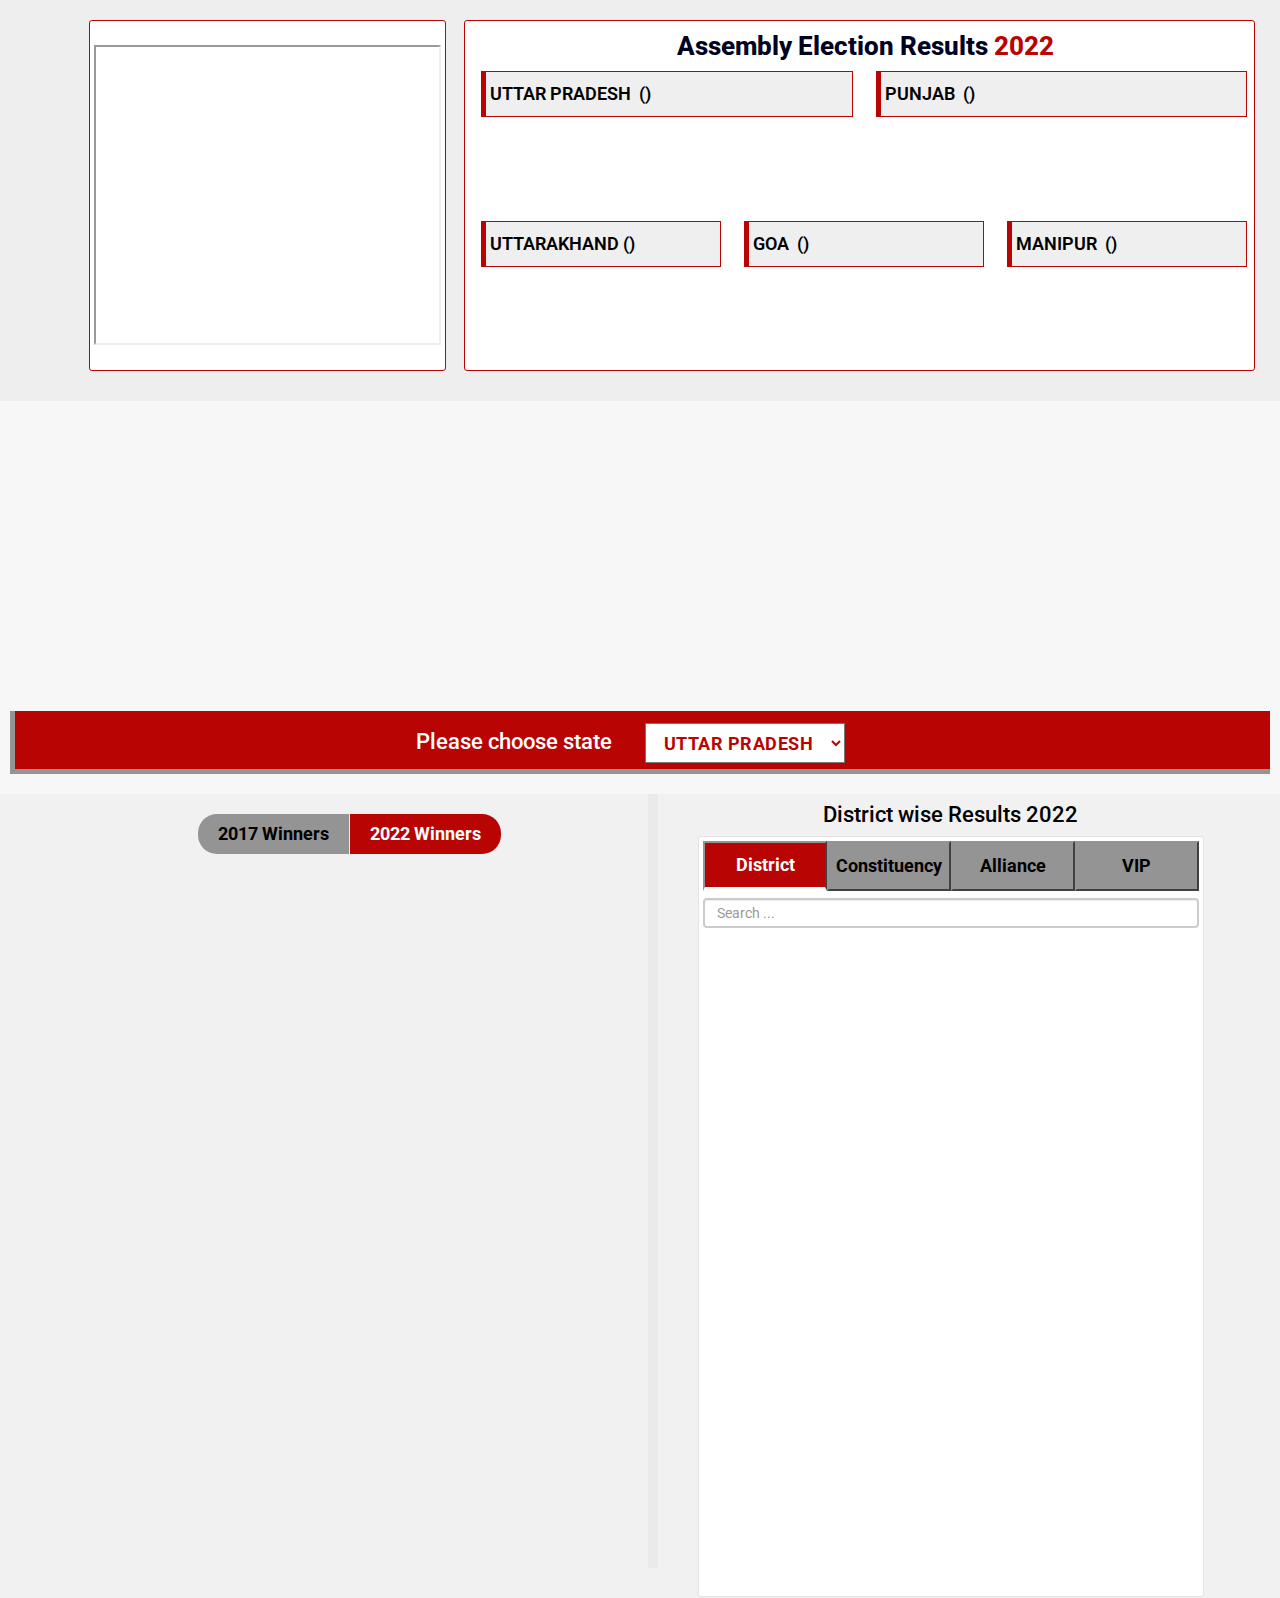
==== commit 5083daca: "format selection" ====
--- a/elections/index.html
+++ b/elections/index.html
@@ -21,7 +21,7 @@
   <link href="https://fonts.googleapis.com/css?family=Asap:400,500,600,700|Cinzel:400,700|Maven+Pro:400,500,700"
     rel="stylesheet">
   <style>
-    .highcharts-yaxis-labels { 
+    .highcharts-yaxis-labels {
       display: none;
     }
   </style>
@@ -30,8 +30,8 @@
   <script async src="https://securepubads.g.doubleclick.net/tag/js/gpt.js"></script>
   <script async src="https://securepubads.g.doubleclick.net/tag/js/gpt.js"></script>
   <script>
-    window.googletag = window.googletag || {cmd: []};
-    googletag.cmd.push(function() {
+    window.googletag = window.googletag || { cmd: [] };
+    googletag.cmd.push(function () {
       googletag.defineSlot('/175434344/ETB-ELECTION-ATF-300x250', [300, 250], 'div-gpt-ad-1646308362127-0').addService(googletag.pubads());
       googletag.defineSlot('/175434344/ETB-Election-300x250-1', [300, 250], 'div-gpt-ad-1646301289778-0').addService(googletag.pubads());
       googletag.defineSlot('/175434344/ETB-Election-300x250-2', [300, 250], 'div-gpt-ad-1646301346306-0').addService(googletag.pubads());
@@ -51,7 +51,7 @@
 <body>
   <!-- etv-bharat-elections-logo -->
   <div style="width: 1px; min-width:100%;">
-    
+
     <div>
       <!-- <div id="test-player"></div> -->
       <section class="content-sec section-pan" style="background: #EEEEEE;">
@@ -77,7 +77,8 @@
                 <!-- <div class="row headingh5"> -->
                 <div class="col-lg-12 col-md-12 col-sm-12 no-pad" style="text-align: center;">
                   <!-- <div class="col-lg-4 col-md-4 col-sm-12 no-pad"> -->
-                  <div class="col-blg col-bg col-last-child-resp" style="margin-right: 10px; margin-bottom: 10px;border: 1px solid #b80403;">
+                  <div class="col-blg col-bg col-last-child-resp"
+                    style="margin-right: 10px; margin-bottom: 10px;border: 1px solid #b80403;">
                     <div class="live-news live-option" id="test-player">
                     </div>
                     <!-- <img src="./images/ads/standard-side-ad-2.jpg" style="margin-top: 45px;"> -->
@@ -95,23 +96,24 @@
                 </div> -->
 
                 <div class="row">
-                  <div class="col-blg col-bg col-last-child-resp clearfix mob web-border"  style="margin-right: 10px; margin-bottom: 10px;">
+                  <div class="col-blg col-bg col-last-child-resp clearfix mob web-border"
+                    style="margin-right: 10px; margin-bottom: 10px;">
                     <div class="mob-div">
-                    <div class="row">
-                      <div class="col-lg-12 col-md-12 col-sm-12" style="background: none;">
-                        <div class="main-heading">
-                          <h5 id="ec-result">Assembly Election Results <span>2022</span></h5>
+                      <div class="row">
+                        <div class="col-lg-12 col-md-12 col-sm-12" style="background: none;">
+                          <div class="main-heading">
+                            <h5 id="ec-result">Assembly Election Results <span>2022</span></h5>
+                          </div>
                         </div>
                       </div>
-                    </div>
-                    <div class="row">
-                      <div class="col-lg-12 col-md-12"
-                        style="display: block; height: 145px;padding-right: 3px; padding-left: 11px;">
-                        <div class="col-lg-6 col-md-6 col-sm-12 col-xs-12 no-pad bihar" id="bihar_tally">
-                          <div>
-                            <div class="col-lg-12 col-md-12 col-sm-12 col-xs-12 tally-table">
-                              <div class="row">
-                                <!-- <div class="col-lg-2 col-md-2 col-sm-1 col-xs-2" style="padding-right: 0;">
+                      <div class="row">
+                        <div class="col-lg-12 col-md-12"
+                          style="display: block; height: 145px;padding-right: 3px; padding-left: 11px;">
+                          <div class="col-lg-6 col-md-6 col-sm-12 col-xs-12 no-pad bihar" id="bihar_tally">
+                            <div>
+                              <div class="col-lg-12 col-md-12 col-sm-12 col-xs-12 tally-table">
+                                <div class="row">
+                                  <!-- <div class="col-lg-2 col-md-2 col-sm-1 col-xs-2" style="padding-right: 0;">
                                   <table style="width: auto" class="LW-width">
                                     <thead>
                                       <tr style="background: #B80403;">
@@ -128,36 +130,38 @@
                                     </tbody>
                                   </table>
                                 </div> -->
-                                <div class="col-lg-12 col-md-12 col-sm-12 col-xs-12 tally-mob" style="padding-left:0;">
-                                 
-                                  <table
-                                    class="fixTable table1 table table-hover table-responsive col-lg-12 col-md-12 col-sm-12 col-xs-12 no-pad state-border"
-                                    id="westBengal" style="width: 100%;margin-left: 0px;">
-                                    <thead>
-                                      <tr>
-                                        <td class="state-name" colspan="6" style="border: none;text-align:left;">UTTAR PRADESH&nbsp;&nbsp;(<span id="UpTotal"></span>)</span></td>
-                                        <!-- <th style="visibility: hidden; width: 70px;"></th> -->
-                                        <!-- <th class="tdata2" style="background: #29A745;">AITC</th>
+                                  <div class="col-lg-12 col-md-12 col-sm-12 col-xs-12 tally-mob"
+                                    style="padding-left:0;">
+
+                                    <table
+                                      class="fixTable table1 table table-hover table-responsive col-lg-12 col-md-12 col-sm-12 col-xs-12 no-pad state-border"
+                                      id="westBengal" style="width: 100%;margin-left: 0px;">
+                                      <thead>
+                                        <tr>
+                                          <td class="state-name" colspan="6" style="border: none;text-align:left;">UTTAR
+                                            PRADESH&nbsp;&nbsp;(<span id="UpTotal"></span>)</span></td>
+                                          <!-- <th style="visibility: hidden; width: 70px;"></th> -->
+                                          <!-- <th class="tdata2" style="background: #29A745;">AITC</th>
                                         <th class="tdata2" style="background: #FD8318;">BJP</th>
                                         <th class="tdata2" style="background: #FD2C2C;">LEFT+</th>
                                         <th class="tdata2" style="background: #BCBCBC;">OTH</th> -->
-                                      </tr>
-                                    </thead>
-                                    <tbody id="Up_data" class="td-border">
-                                    </tbody>
-                                  </table>
+                                        </tr>
+                                      </thead>
+                                      <tbody id="Up_data" class="td-border">
+                                      </tbody>
+                                    </table>
+                                  </div>
                                 </div>
                               </div>
                             </div>
                           </div>
-                        </div>
-                        <div class="col-lg-6 col-md-6 col-sm-12 col-xs-12 no-pad bihar" id="bihar_tally">
-
-                          <!-- <div> -->
-                          
-                          <div class="col-lg-12 col-md-12 col-sm-12 col-xs-12 tally-table">
-                            <div class="row">
-                              <!-- <div class="hidden-md col-sm-1 hidden-xl hidden-lg col-xs-2" style="padding-right: 0;">
+                          <div class="col-lg-6 col-md-6 col-sm-12 col-xs-12 no-pad bihar" id="bihar_tally">
+
+                            <!-- <div> -->
+
+                            <div class="col-lg-12 col-md-12 col-sm-12 col-xs-12 tally-table">
+                              <div class="row">
+                                <!-- <div class="hidden-md col-sm-1 hidden-xl hidden-lg col-xs-2" style="padding-right: 0;">
                                 <table style="width: auto" class="LW-width">
                                   <thead>
                                     <tr>
@@ -173,17 +177,18 @@
                                   </tbody>
                                 </table>
                               </div> -->
-                              <div class="col-lg-12 col-md-12 col-sm-12 col-xs-12 tally-mob"  style="padding-left:0;">
-                                <table
-                                  class="fixTable table1 table table-hover table-responsive col-lg-12 col-md-12 col-sm-12 col-xs-12 no-pad state-border"
-                                  id="assam" style="width: 100%">
-                                  <thead>
-                                    <tr>
-                                      <td class="state-name"  colspan="6" style="border: none;text-align:left;">PUNJAB&nbsp;&nbsp;(<span id="PbTotal"></span>)</span></td>
-                                    </tr>
-                                  </thead>
-                                  <tbody id="Pb_data" class="td-border">
-                                    <!-- <tr style="height: 28px;">
+                                <div class="col-lg-12 col-md-12 col-sm-12 col-xs-12 tally-mob" style="padding-left:0;">
+                                  <table
+                                    class="fixTable table1 table table-hover table-responsive col-lg-12 col-md-12 col-sm-12 col-xs-12 no-pad state-border"
+                                    id="assam" style="width: 100%">
+                                    <thead>
+                                      <tr>
+                                        <td class="state-name" colspan="6" style="border: none;text-align:left;">
+                                          PUNJAB&nbsp;&nbsp;(<span id="PbTotal"></span>)</span></td>
+                                      </tr>
+                                    </thead>
+                                    <tbody id="Pb_data" class="td-border">
+                                      <!-- <tr style="height: 28px;">
                                                 <td></td>
                                                 <td></td><td></td><td></td>
                                              </tr>
@@ -191,22 +196,22 @@
                                                 <td></td>
                                                 <td></td><td></td><td></td>
                                              </tr> -->
-                                  </tbody>
-                                </table>
+                                    </tbody>
+                                  </table>
+                                </div>
+
                               </div>
-
                             </div>
-                          </div>
+
+                          </div>
+
+
+                          <!-- Ad-Blog -->
 
                         </div>
-
-
-                        <!-- Ad-Blog -->
-                       
                       </div>
                     </div>
-                    </div>
-                    
+
                     <div class="row">
                       <div class="hidden-xl hidden-lg hidden-md col-sm-12 col-xs-12" style="padding: 0;">
                         <div class="ad-mobile" style="text-align: center;">
@@ -214,7 +219,7 @@
                             <!-- /175434344/ETB-Election-300x250-1 -->
                             <div id='div-gpt-ad-1646301289778-1' style='min-width: 300px; min-height: 250px;'>
                               <script>
-                                googletag.cmd.push(function() { googletag.display('div-gpt-ad-1646301289778-1'); });
+                                googletag.cmd.push(function () { googletag.display('div-gpt-ad-1646301289778-1'); });
                               </script>
                             </div>
                           </div>
@@ -222,25 +227,27 @@
                       </div>
                     </div>
                     <div class="mob-div">
-                    <div class="row">
-                      <div class="col-lg-12 col-md-12"
-                        style="height: 145px; margin-top: 5px;padding-right: 3px; padding-left: 11px;">
-                        <div class="col-lg-4 col-md-4 col-sm-12 col-xs-12 no-pad bihar" id="bihar_tally">
-                          <div> 
-                            <div class="col-lg-12 col-md-12 col-sm-12 col-xs-12 tally-table">                            
-                              <div class="row">                               
-                                <div class="col-lg-12 col-md-12 col-sm-12 col-xs-12 tally-mob uk-rsp" style="padding-left:0;">                                  
-                                  <table
-                                    class="fixTable table1 table table-hover table-responsive col-lg-12 col-md-12 col-sm-12 col-xs-12 no-pad state-border"
-                                    id="puducherry" style="width: 100%">
-                                    <thead>
-                                      <tr>
-                                        <td class="state-name puducherry-name"  colspan="5" style="border: none;text-align:left;">UTTARAKHAND&nbsp;(<span
-                                          id="UkTotal"></span>)</span></td>
-                                      </tr>
-                                    </thead>
-                                    <tbody id="Uk_data" class="td-border">
-                                      <!-- <tr style="height: 28px;">
+                      <div class="row">
+                        <div class="col-lg-12 col-md-12"
+                          style="height: 145px; margin-top: 5px;padding-right: 3px; padding-left: 11px;">
+                          <div class="col-lg-4 col-md-4 col-sm-12 col-xs-12 no-pad bihar" id="bihar_tally">
+                            <div>
+                              <div class="col-lg-12 col-md-12 col-sm-12 col-xs-12 tally-table">
+                                <div class="row">
+                                  <div class="col-lg-12 col-md-12 col-sm-12 col-xs-12 tally-mob uk-rsp"
+                                    style="padding-left:0;">
+                                    <table
+                                      class="fixTable table1 table table-hover table-responsive col-lg-12 col-md-12 col-sm-12 col-xs-12 no-pad state-border"
+                                      id="puducherry" style="width: 100%">
+                                      <thead>
+                                        <tr>
+                                          <td class="state-name puducherry-name" colspan="5"
+                                            style="border: none;text-align:left;">UTTARAKHAND&nbsp;(<span
+                                              id="UkTotal"></span>)</span></td>
+                                        </tr>
+                                      </thead>
+                                      <tbody id="Uk_data" class="td-border">
+                                        <!-- <tr style="height: 28px;">
                                              <td></td>
                                              <td></td><td></td>
                                           </tr>
@@ -248,34 +255,35 @@
                                              <td></td>
                                              <td></td><td></td>
                                           </tr> -->
-                                    </tbody>
-                                  </table>
+                                      </tbody>
+                                    </table>
+                                  </div>
+
                                 </div>
-
                               </div>
+                              <!-- </div> -->
+
+
                             </div>
-                            <!-- </div> -->
-
-
-                          </div>
-                        </div>
-                       
-                        <div class="col-lg-4 col-md-4 col-sm-12 col-xs-12 no-pad">
-                          <div class="col-lg-12 col-md-12 col-sm-12 tally-table">
-                            <div class="row">                             
-                              <div class="col-lg-12 col-md-12 col-sm-12 col-xs-12 tally-mob" style="padding-left:0;">
-                                <table
-                                  class="fixTable table1 table table-hover table-responsive col-lg-12 col-md-12 col-sm-12 col-xs-12 no-pad state-border"
-                                  id="tamilnadu" style="width: 100%;">
-                                  <thead>
-                                    <tr>
-                                      <td class="state-name" colspan="6" style="border: none;text-align:left;">GOA&nbsp;&nbsp;(<span id="tamilTotal"></span>)</span></td>
-
-
-                                    </tr>
-                                  </thead>
-                                  <tbody id="Ga_data" class="td-border">
-                                    <!-- <tr style="height: 28px;">
+                          </div>
+
+                          <div class="col-lg-4 col-md-4 col-sm-12 col-xs-12 no-pad">
+                            <div class="col-lg-12 col-md-12 col-sm-12 tally-table">
+                              <div class="row">
+                                <div class="col-lg-12 col-md-12 col-sm-12 col-xs-12 tally-mob" style="padding-left:0;">
+                                  <table
+                                    class="fixTable table1 table table-hover table-responsive col-lg-12 col-md-12 col-sm-12 col-xs-12 no-pad state-border"
+                                    id="tamilnadu" style="width: 100%;">
+                                    <thead>
+                                      <tr>
+                                        <td class="state-name" colspan="6" style="border: none;text-align:left;">
+                                          GOA&nbsp;&nbsp;(<span id="tamilTotal"></span>)</span></td>
+
+
+                                      </tr>
+                                    </thead>
+                                    <tbody id="Ga_data" class="td-border">
+                                      <!-- <tr style="height: 28px;">
                                           <td></td>
                                           <td></td><td></td><td></td>
                                        </tr>
@@ -283,31 +291,32 @@
                                           <td></td>
                                           <td></td><td></td><td></td><td></td><td></td>
                                        </tr> -->
-                                  </tbody>
-                                </table>
+                                    </tbody>
+                                  </table>
+                                </div>
                               </div>
                             </div>
                           </div>
-                        </div>
-                        <div class="col-lg-4 col-md-4 col-sm-12 col-xs-12 no-pad">
-
-                          <!-- <div> -->
-                          <div class="col-lg-12 col-md-12 col-sm-12 tally-table">
-                            <div class="row">
-                            
-                              <div class="col-lg-12 col-md-12 col-sm-12 col-xs-12 tally-mob" style="padding-left:0;">
-                                
-
-                                <table
-                                  class="fixTable table1 table table-hover table-responsive col-lg-12 col-md-12 col-sm-12 col-xs-12 no-pad state-border"
-                                  id="kerala" style="width: 100%">
-                                  <thead>
-                                    <tr>
-                                      <td class="state-name" colspan="6" style="border: none;text-align:left;">MANIPUR&nbsp;&nbsp;(<span id="keralaTotal"></span>)</span></td>
-                                    </tr>
-                                  </thead>
-                                  <tbody id="Mnr_data" class="td-border">
-                                    <!-- <tr style="height: 28px;">
+                          <div class="col-lg-4 col-md-4 col-sm-12 col-xs-12 no-pad">
+
+                            <!-- <div> -->
+                            <div class="col-lg-12 col-md-12 col-sm-12 tally-table">
+                              <div class="row">
+
+                                <div class="col-lg-12 col-md-12 col-sm-12 col-xs-12 tally-mob" style="padding-left:0;">
+
+
+                                  <table
+                                    class="fixTable table1 table table-hover table-responsive col-lg-12 col-md-12 col-sm-12 col-xs-12 no-pad state-border"
+                                    id="kerala" style="width: 100%">
+                                    <thead>
+                                      <tr>
+                                        <td class="state-name" colspan="6" style="border: none;text-align:left;">
+                                          MANIPUR&nbsp;&nbsp;(<span id="keralaTotal"></span>)</span></td>
+                                      </tr>
+                                    </thead>
+                                    <tbody id="Mnr_data" class="td-border">
+                                      <!-- <tr style="height: 28px;">
                                                 <td></td>
                                                 <td></td><td></td><td></td>
                                              </tr>
@@ -315,18 +324,18 @@
                                                 <td></td>
                                                 <td></td><td></td><td></td>
                                              </tr> -->
-                                  </tbody>
-                                </table>
+                                    </tbody>
+                                  </table>
+                                </div>
                               </div>
                             </div>
                           </div>
                         </div>
+
+
+
+
                       </div>
-
-
-
-
-                    </div>
                     </div>
 
                     <!-- <hr style="border-bottom: 3px solid #EFEFEF; margin: 0; margin-top: 5px;"> -->
@@ -352,20 +361,20 @@
           <!-- <di/v class="col-lg-4 col-md-4"> -->
           <div class="col-lg-4 col-md-4 col-sm-12 col-xs-12 no-pad" style="text-align: center;">
             <div class="add-blog col-ad1">
-              
+
               <div class="add-space1" id="web-ad1">
                 <!-- /175434344/ETB-Election-300x250-1 -->
-              <div id='div-gpt-ad-1646301289778-0' style='min-width: 300px; min-height: 250px;'>
-                <script>
-                  googletag.cmd.push(function() { googletag.display('div-gpt-ad-1646301289778-0'); });
-                </script>
-              </div>
+                <div id='div-gpt-ad-1646301289778-0' style='min-width: 300px; min-height: 250px;'>
+                  <script>
+                    googletag.cmd.push(function () { googletag.display('div-gpt-ad-1646301289778-0'); });
+                  </script>
+                </div>
               </div>
               <div class="add-space" id="mob-ad2">
                 <!-- /175434344/ETB-Election-300x250-2 -->
                 <div id='div-gpt-ad-1646301346306-1' style='min-width: 300px; min-height: 250px;'>
                   <script>
-                    googletag.cmd.push(function() { googletag.display('div-gpt-ad-1646301346306-1'); });
+                    googletag.cmd.push(function () { googletag.display('div-gpt-ad-1646301346306-1'); });
                   </script>
                 </div>
               </div>
@@ -380,11 +389,11 @@
                 <!-- /175434344/ETB-Election-300x250-2 -->
                 <div id='div-gpt-ad-1646301508763-0' style='min-width: 300px; min-height: 250px;'>
                   <script>
-                    googletag.cmd.push(function() { googletag.display('div-gpt-ad-1646301508763-0'); });
+                    googletag.cmd.push(function () { googletag.display('div-gpt-ad-1646301508763-0'); });
                   </script>
                 </div>
               </div>
-              
+
             </div>
           </div>
           <!-- <div class="col-lg-4 col-md-4"> -->
@@ -394,11 +403,11 @@
                 <!-- /175434344/ETB-Election-300x250-2 -->
                 <div id='div-gpt-ad-1646301346306-0' style='min-width: 300px; min-height: 250px;'>
                   <script>
-                    googletag.cmd.push(function() { googletag.display('div-gpt-ad-1646301346306-0'); });
+                    googletag.cmd.push(function () { googletag.display('div-gpt-ad-1646301346306-0'); });
                   </script>
                 </div>
               </div>
-              
+
             </div>
           </div>
         </div>
@@ -418,28 +427,30 @@
       <div class="col-lg-4 col-md-4 col-sm-12 col-xs-12 no-pad"></div>
     </div> -->
       <!-- <div style="display: none"> -->
-        <div class="col-lg-12 col-md-12 col-sm-12 col-xs-12 no-pad">
-          <div id="election-state" class="row election-state" >
-            <div class = "col-lg-12 col-md-12 col-sm-12 col-xs-12 no-pad">
-             
-              <!-- <div class="container"> -->
-              <div class="col-lg-6 col-md-6 col-sm-5 col-xs-5 no-pad"> <h3 class="choose-state" style="padding: 0px 0;color:#ffffff;margin-top: 17px;padding-right: 2%;">Please choose state</h3></div>
-              <div class="col-lg-2 col-md-2 col-sm-6 col-xs-7 no-pad" style="text-align: left;">
-                <div class="col-lg-12 col-md-12 col-sm-12 col-xs-12 no-pad selectState" style="text-align: center;" >
-                  <select id="mySelect" onchange="selectState()">
-                    <option value="Up" class="select-opt" >UTTAR PRADESH</option>
-                    <option value="Pb" class="select-opt" >PUNJAB</option>
-                    <option value="Uk" class="select-opt" >UTTARAKHAND</option>
-                  </select>
-                </div>
-              </div>
-               <div class="col-lg-4 col-md-4 hidden-sm hidden-xs no-pad"> 
+      <div class="col-lg-12 col-md-12 col-sm-12 col-xs-12 no-pad">
+        <div id="election-state" class="row election-state">
+          <div class="col-lg-12 col-md-12 col-sm-12 col-xs-12 no-pad">
+
+            <!-- <div class="container"> -->
+            <div class="col-lg-6 col-md-6 col-sm-5 col-xs-5 no-pad">
+              <h3 class="choose-state" style="color:white;margin-top: 17px;">Please choose state</h3>
+            </div>
+            <div class="col-lg-2 col-md-2 col-sm-6 col-xs-7 no-pad" style="text-align: left;">
+              <div class="col-lg-12 col-md-12 col-sm-12 col-xs-12 no-pad selectState" style="text-align: center;">
+                <select id="mySelect" onchange="selectState()">
+                  <option value="Up" class="select-opt">UTTAR PRADESH</option>
+                  <option value="Pb" class="select-opt">PUNJAB</option>
+                  <option value="Uk" class="select-opt">UTTARAKHAND</option>
+                </select>
+              </div>
+            </div>
+            <div class="col-lg-4 col-md-4 hidden-sm hidden-xs no-pad">
               <!-- <h1 style="text-align: center;"><span class="state-select" id="state-name"></span> Assembly Results</h1> -->
-            </div> 
+            </div>
             <!-- </div> -->
           </div>
 
-            <!-- <div class="col-lg-4 col-md-4 col-sm-4 col-xs-4 no-pad InDiv">
+          <!-- <div class="col-lg-4 col-md-4 col-sm-4 col-xs-4 no-pad InDiv">
               <select id="mySelect"  class="mySelect"  onchange="selectState()">
                 <option value="Up" class="select-opt" >UTTARPRADESH</option>
                 <option value="Pb" class="select-opt" >PUNJAB</option>
@@ -448,14 +459,14 @@
                 <option value="Mn"class="select-opt" >MANIPUR</option>
               </select>
             </div> -->
-          </div>
-         
         </div>
+
+      </div>
       <!-- </div> -->
       <section id="other-states" class="container-fluid election-results"
-        style="background-color: #F1F1F1; border-bottom:1px solid#F1F1F1; display: none">
+        style="background-color: #F1F1F1; border-bottom:1px solid #F1F1F1; display: none">
         <div class="col-lg-12 col-md-12 col-sm-12 col-xs-12 no-pad">
-           <div class="iframe-embed col-lg-6 col-md-6 hidden-sm hidden-xs no-pad  ">
+          <div class="iframe-embed col-lg-6 col-md-6 hidden-sm hidden-xs no-pad  ">
             <div class="btn-group1" style="display: block;">
               <button class="year prev-year " style="display: inline-block" onclick="getPrevYear()"
                 id="previous-year">2017 Winners</button>
@@ -468,9 +479,10 @@
           </div>
           <div class="hidden-xl hidden-lg hidden-md col-sm-12 col-xs-12 no-pad" style="text-align: center;">
             <div class="add-blog col-ad1" id="mob-ad3">
-              <div id='div-gpt-ad-1646301508763-1' style='min-width: 300px; min-height: 250px;'><script>
-                  googletag.cmd.push(function() { googletag.display('div-gpt-ad-1646301508763-1'); });
-                  </script>
+              <div id='div-gpt-ad-1646301508763-1' style='min-width: 300px; min-height: 250px;'>
+                <script>
+                  googletag.cmd.push(function () { googletag.display('div-gpt-ad-1646301508763-1'); });
+                </script>
               </div>
             </div>
           </div>
@@ -493,7 +505,7 @@
                   <button class="btn5 vip col-lg-3 col-md-3 col-sm-3 col-xs-3 no-pad" onclick="getVipResult()"
                     id="otherResult">VIP<span></span></button>
                 </div>
-                
+
                 <!-- <br> -->
                 <!-- <div> -->
                 <div class="col-lg-12 col-md-12 col-sm-12 col-xs-12 no-pad search-box" id="dist-search">
@@ -522,7 +534,7 @@
             </div>
           </div>
       </section>
-      
+
     </div>
     <!-- -->
     <!-- -->
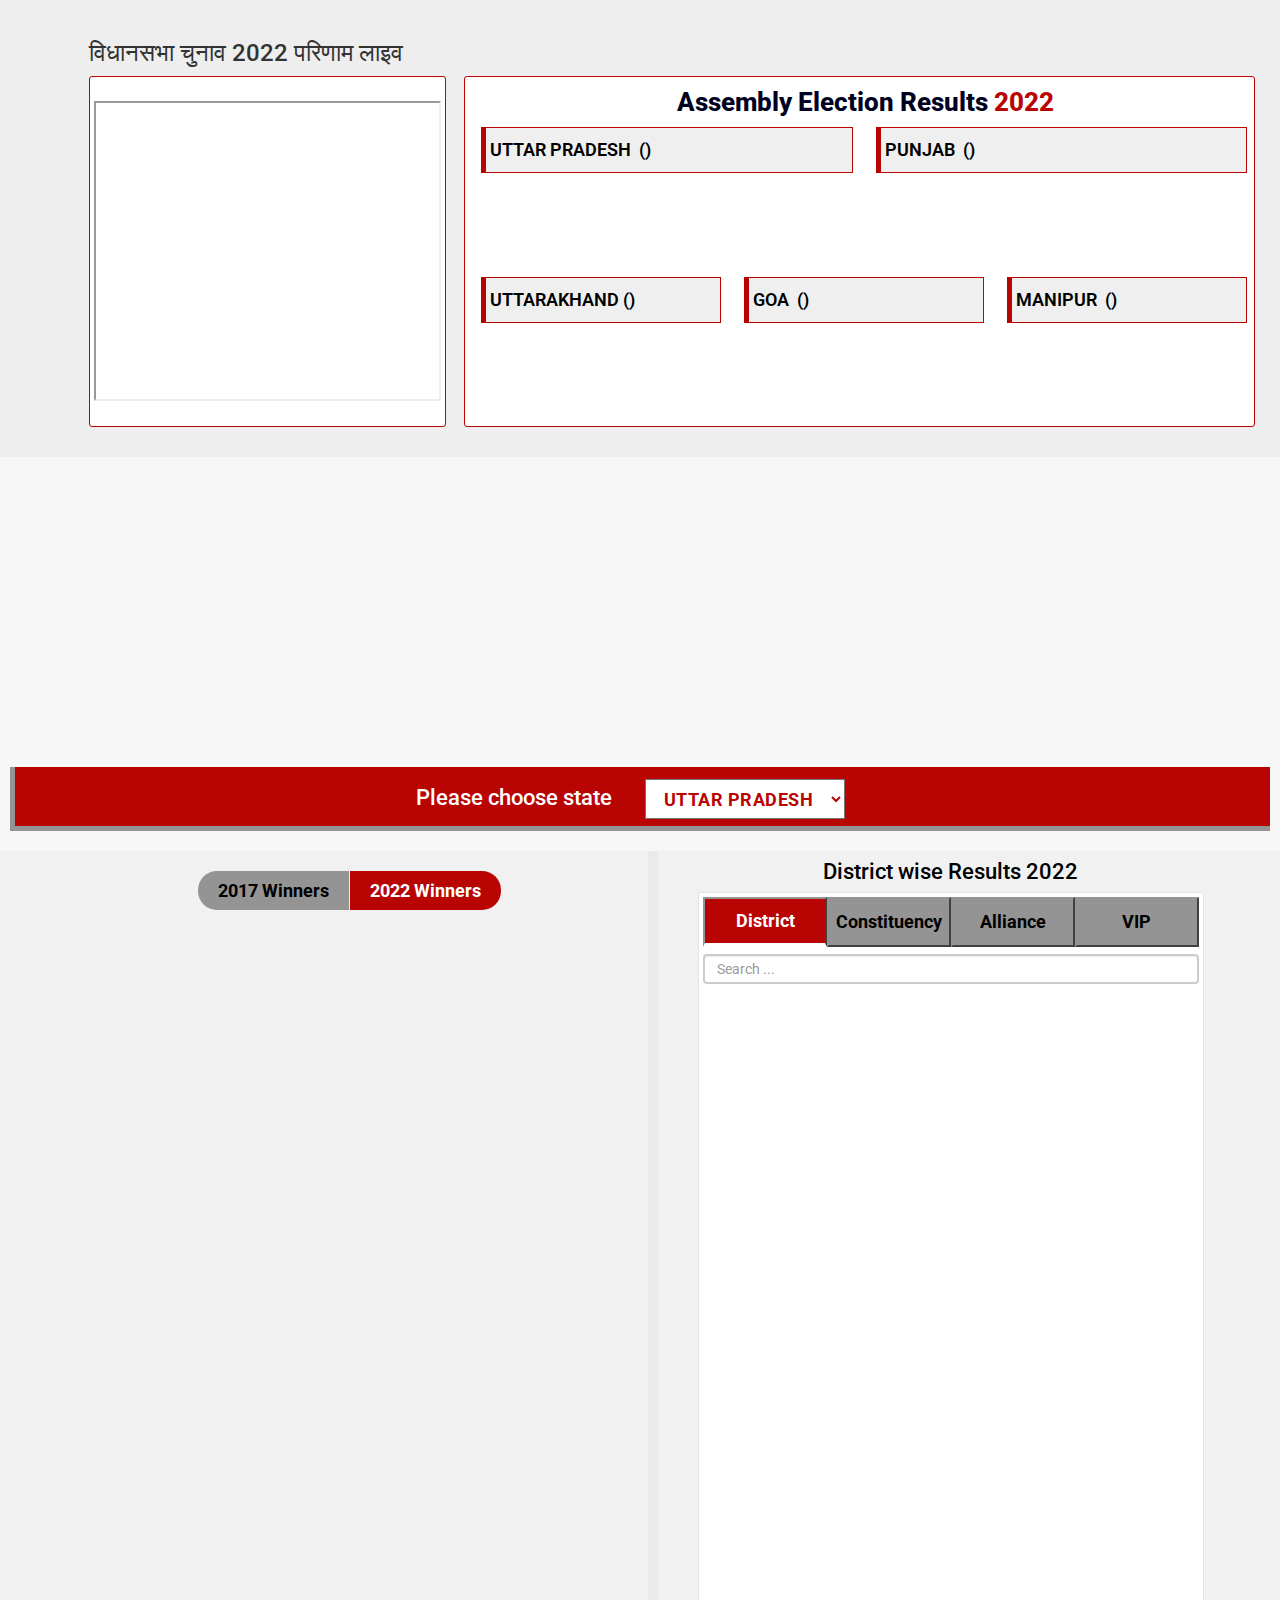
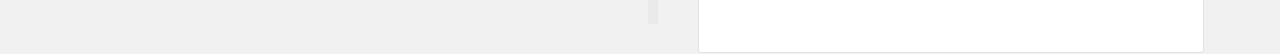
==== commit 98a53a77: "added headings to all states" ====
--- a/elections/index.html
+++ b/elections/index.html
@@ -57,6 +57,7 @@
       <section class="content-sec section-pan" style="background: #EEEEEE;">
         <div class="container-fluid">
           <div class="row headingh5">
+            <h3 id="heading-tag" style="margin-left: 30px;"></h2>
             <div class="col-lg-12 col-md-12 col-sm-12">
               <div class="col-lg-4 col-md-4 col-sm-12">
                 <!-- <div class="col-lg-12 col-md-12 col-sm-12 no-pad"> -->
@@ -477,7 +478,7 @@
                         style="width:100%;height:630px;"></iframe> -->
             </div>
           </div>
-          <div class="hidden-xl hidden-lg hidden-md col-sm-12 col-xs-12 no-pad" style="text-align: center;">
+          <!-- <div class="hidden-xl hidden-lg hidden-md col-sm-12 col-xs-12 no-pad" style="text-align: center;">
             <div class="add-blog col-ad1" id="mob-ad3">
               <div id='div-gpt-ad-1646301508763-1' style='min-width: 300px; min-height: 250px;'>
                 <script>
@@ -485,7 +486,7 @@
                 </script>
               </div>
             </div>
-          </div>
+          </div> -->
           <div class="col-lg-6 col-md-6 col-sm-12 col-xs-12 no-pad">
             <div class="col-lg-10 col-md-10 col-sm-12 col-xs-12 no-pad tally-d">
               <div class="text-center result-name" id="resultName">
--- a/css/styles.css
+++ b/css/styles.css
@@ -23,6 +23,7 @@
 } */
 /* tr:nth-child(even) {background-color: #ddd;}
 tr:nth-child(odd) {background-color: #eee;} */
+
 @media only screen and (max-width: 500px) {
 	#datawrapper-chart-I19Oa{
 		height:430px;
@@ -58,9 +59,18 @@
 	}
   }
 
-  .districts{
-	  padding-left: 5px !important;
-  }
+
+
+
+
+
+.td-style{
+	font-weight: 500 !important;
+}
+
+.districts{
+	padding-left: 5px !important;
+}
 
 .district-name td{
 	border: 1px solid #B80403 !important;
@@ -119,8 +129,7 @@
 	margin-top: 10px; 
 	background-color: #fff; 
 	color: #B80403;
-	border-radius: 5% #B80403;
-	text-align: center;
+    text-align: center;
 	font-weight: bold;
 	letter-spacing: 0.5px;
 } 
@@ -221,11 +230,13 @@
   font-weight: 700;
   background-color: #bcbcbc;
 }
+.const-row, .alliance-row{
+	display: table-row !important;
+}
 .const-row{
   border-bottom: 1px;
   position: sticky;
   top: 0px;
-  
 }
 .col-set{
   margin-left: 4.166666667%;
@@ -328,12 +339,11 @@
   font-size:17px;  
   border:0;
 }
-.edhyna{
+.district-td{
   background-color: #F6F6F6;
   /* border:1px solid #aaa4a4; */
   font-size: 20px;
   font-weight: 500;
-  
 }
 .dist1 div{
   border-left: 3px solid #B80403 !important;
@@ -465,7 +475,7 @@
   background: #b80403;
   border-left: 4pt solid #949494;
   border-bottom: 4pt solid#949494;
-  margin: 15px 15% 20px 15%;
+  margin: 15px 7% 20px 7%;
   /* margin-bottom: 25px; */
   font-size: 18px;
   line-height: 24px;
--- a/css/responsive.css
+++ b/css/responsive.css
@@ -460,7 +460,7 @@
 	top: 34%;
 }
 .constituency-scroll {
-	height: 300px;
+	height: 600px;
 }
 .state-blg {
 	min-height: auto !important;
@@ -501,6 +501,9 @@
 	} */
 }
 @media only screen and (max-width: 768px){
+	.dist1 div{
+		font-size: 18px;
+	}
 	.img-blg img{
 		margin-left: -27%;
 	}
@@ -660,6 +663,13 @@
 	}
 }
 @media only screen and (max-width: 595px){
+	.choose-state{
+		font-size: 18px !important;
+	}
+	#mySelect{
+		margin-bottom: 5px !important;
+		margin-top: 8px !important;
+	}
 	.lead-win{
 		font-size: 15px;
 	}
@@ -686,6 +696,13 @@
 		
 }
 @media only screen and (max-width: 460px){
+	.selectState{
+		padding-right: 5% !important;
+	}
+	#mySelect{
+		font-size: 16px !important;
+		width: 167px !important;
+	}
 	.tally-mob{
 		padding-right: 5px !important;
 	}
@@ -714,8 +731,13 @@
 	margin: auto;
 	z-index: 9999;
 	
-}
-	}
+	}
+}
+@media only screen and (max-width: 449px){
+	#mySelect{
+		margin-top: 15px !important;
+	}
+}
 @media only screen and (max-width: 360px){
 	.td-border tr td,.td-border tr th{
 		font-size: 14px !important;
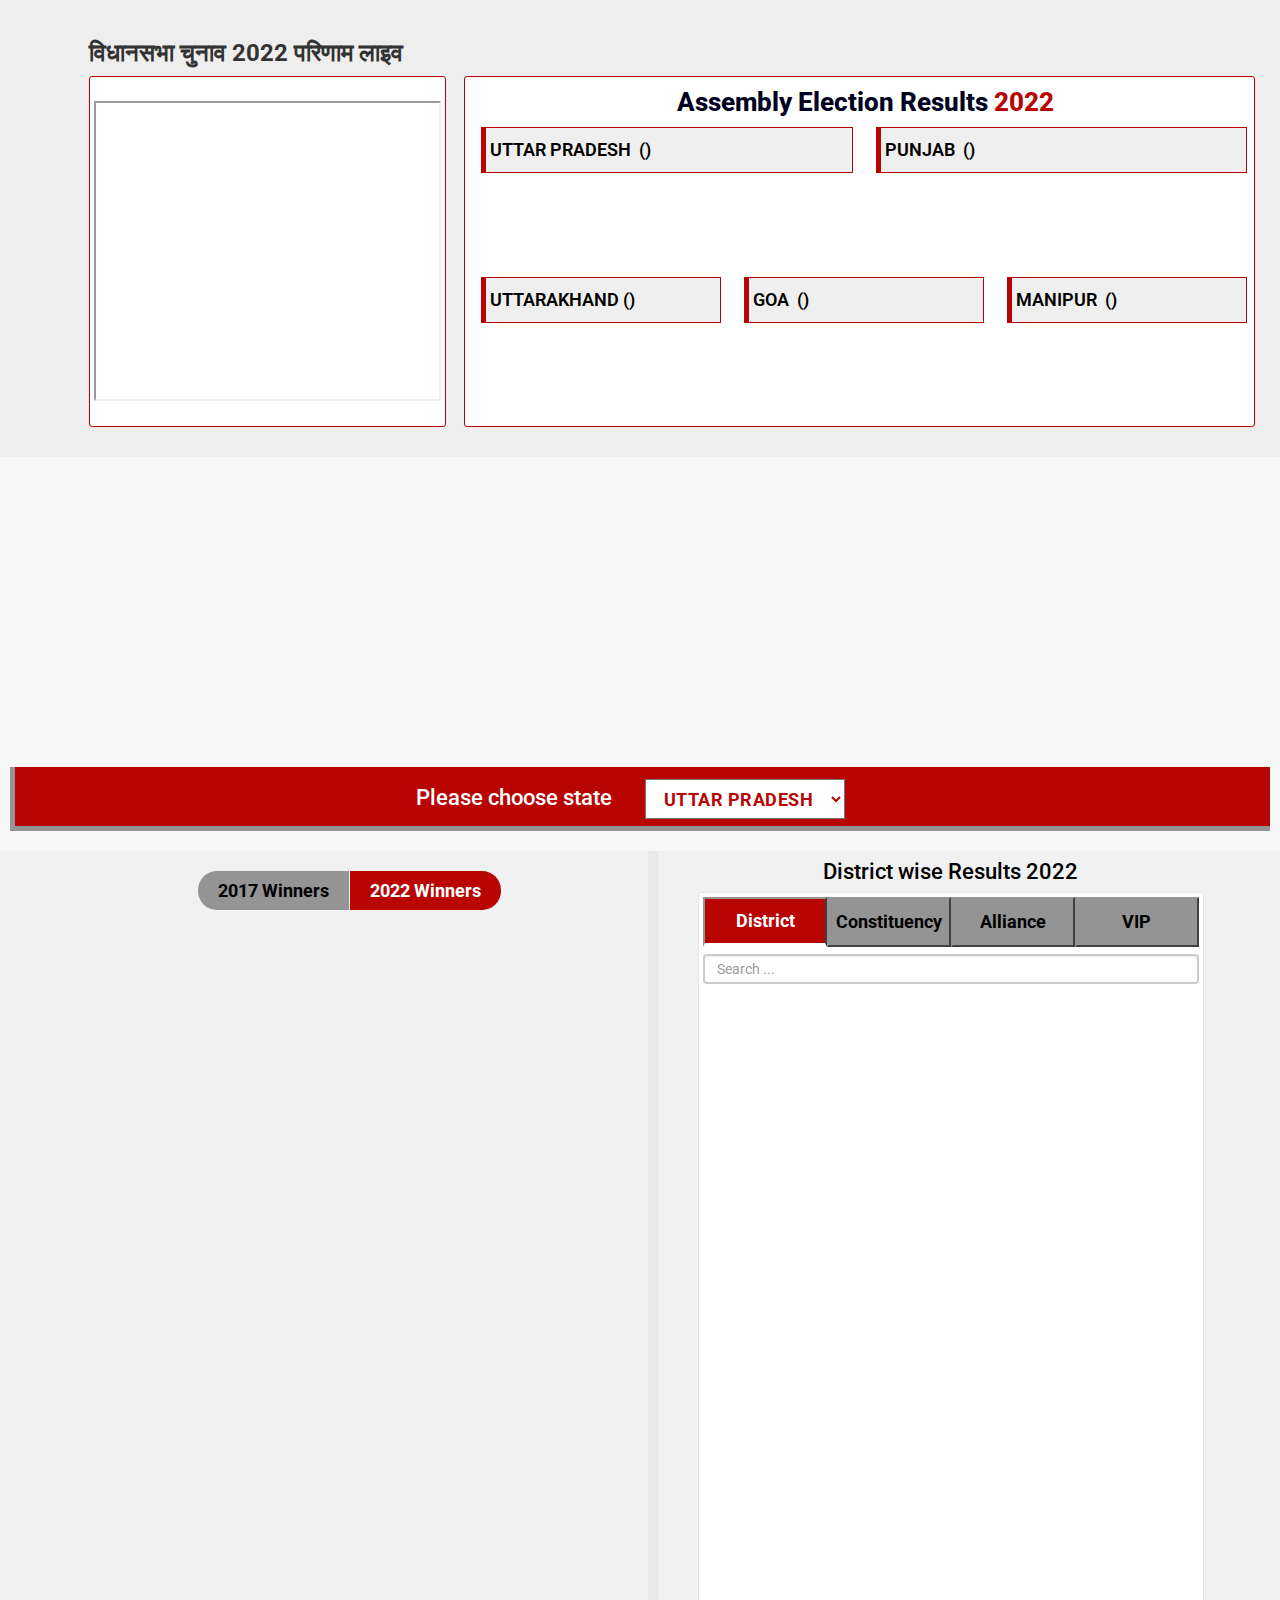
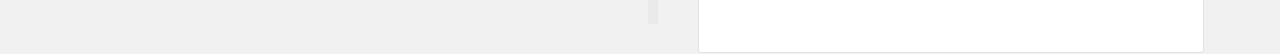
==== commit 26a66556: "headline-tag bold" ====
--- a/elections/index.html
+++ b/elections/index.html
@@ -8,12 +8,12 @@
   <meta name="viewport" content="width=device-width, initial-scale=1">
   <title>ETV Bharat Election</title>
   <!-- Bootstrap -->
-  <link href="/css/bootstrap.min.css" rel="stylesheet">
-  <link href="/css/font-awesome.min.css" rel="stylesheet">
-  <link href="/css/styles.css" rel="stylesheet">
-  <link href="/css/responsive.css" rel="stylesheet">
+  <link href="css/bootstrap.min.css" rel="stylesheet">
+  <link href="css/font-awesome.min.css" rel="stylesheet">
+  <link href="css/styles.css" rel="stylesheet">
+  <link href="css/responsive.css" rel="stylesheet">
   <!-- <link href="css/flowplayer.min.css" rel="stylesheet"> -->
-  <link rel="stylesheet" href="/css/data-tables.css">
+  <link rel="stylesheet" href="css/data-tables.css">
   <link href="https://fonts.googleapis.com/css?family=Roboto:100,300,400,500,700,900" rel="stylesheet"
     type="text/css" />
   <link href="https://fonts.googleapis.com/css?family=Merriweather:300,300i,400,400i,700,700i,900,900i" rel="stylesheet"
@@ -57,7 +57,7 @@
       <section class="content-sec section-pan" style="background: #EEEEEE;">
         <div class="container-fluid">
           <div class="row headingh5">
-            <h3 id="heading-tag" style="margin-left: 30px;"></h2>
+            <h3 id="heading-tag" style="margin-left: 30px; font-weight: bold;"></h2>
             <div class="col-lg-12 col-md-12 col-sm-12">
               <div class="col-lg-4 col-md-4 col-sm-12">
                 <!-- <div class="col-lg-12 col-md-12 col-sm-12 no-pad"> -->
@@ -542,16 +542,16 @@
 
   </div>
   <!-- jQuery (necessary for Bootstrap's JavaScript plugins) -->
-  <script src="/js/jquery.v3.3.1.js"></script>
+  <script src="js/jquery.v3.3.1.js"></script>
   <!-- Include all compiled plugins (below), or include individual files as needed -->
-  <script src="/js/bootstrap.min.js"></script>
-  <script src="/js/Highcharts.js"></script>
-  <script type="text/javascript" src="/js/youtube-lightbox.js"></script>
+  <script src="js/bootstrap.min.js"></script>
+  <script src="js/Highcharts.js"></script>
+  <script type="text/javascript" src="js/youtube-lightbox.js"></script>
   <!-- <script type="text/javascript" src="js/flowplayer-1.js"></script> -->
   <!-- <script type="text/javascript" src="js/flowplayer-2.js"></script> -->
   <!-- <script src="js/jquery.dataTables.min.js"></script> -->
   <!-- <script src="js/dataTables.bootstrap.min.js"></script> -->
-  <script src="/js/tableHeadFixer.js"></script>
+  <script src="js/tableHeadFixer.js"></script>
   <script>
     $(document).ready(function () {
       $(".fixTable").tableHeadFixer();
@@ -580,7 +580,7 @@
     });
   </script>
   <!-- <script src="js/plugins.js"></script> -->
-  <script src="/customJS/lokSabhaEresult.js"></script>
+  <script src="customJS/lokSabhaEresult.js"></script>
   <script type="text/javascript">
     $(window).ready(function () {
       $(".scroll-blog").removeAttr('style');
--- a/elections/css/styles.css
+++ b/elections/css/styles.css
@@ -0,0 +1,3075 @@
+/*table fixed header*/
+/*
+.table-able table{
+	min-width: 650px;
+}
+.tally-scroll table{
+	min-width: 650px;
+}
+.resp-th-width tr td:first-child {
+		max-width: 50px;
+		
+	}
+*/
+
+/* .btn-background:active {
+	color: red;
+} */
+/* .bihar-heading{
+  background-color: #F05C5C;
+} */
+/* .table-bordered{
+  border: 1px solid #ddd
+} */
+/* tr:nth-child(even) {background-color: #ddd;}
+tr:nth-child(odd) {background-color: #eee;} */
+
+@media only screen and (max-width: 500px) {
+	#datawrapper-chart-I19Oa{
+		height:430px;
+	  }
+	  #datawrapper-chart-41N0A{
+		  height: 503px;
+	  }
+	#datawrapper-chart-Z30ot {
+	  height: 480px;
+	}
+  }
+
+  @media only screen and (min-width: 651px) {
+	#datawrapper-chart-I19Oa{
+		height:690px;
+	  }
+	  #datawrapper-chart-41N0A{
+		  height: 750px;
+	  }
+	#datawrapper-chart-Z30ot {
+	  height: 695px;
+	}
+  }
+  @media only screen and (min-width: 1100px) {
+	#datawrapper-chart-I19Oa{
+	  height: 700px;
+	}
+	#datawrapper-chart-41N0A{
+		height: 750px;
+	}
+	#datawrapper-chart-Z30ot{
+		height: 683px;
+	}
+  }
+
+
+
+
+
+
+.td-style{
+	font-weight: 500 !important;
+}
+
+.districts{
+	padding-left: 5px !important;
+}
+
+.district-name td{
+	border: 1px solid #B80403 !important;
+	border-bottom: none !important;
+}
+.district-LW td{
+	border: 1px solid #B80403;
+	border-top: none;
+}
+.web-border{
+	border: 1px solid #B80403 !important;
+}
+
+
+/* .mob{
+	border: 1px solid #b80403 !important;
+} */
+
+.row{
+	margin-right: -15px;
+	margin-left: -7px;
+}
+
+
+.td-border tr th {
+	font-weight: 900px !important;
+} 
+.td-border tr td{
+	border: none;
+	border: 1px solid #dddddd !important;
+}
+
+.result-name{
+	font-size: 22px;
+	color: black;
+	font-weight: 500;
+	margin: 5px 0;
+}
+
+
+.text-center{
+	text-align: center;
+}
+.select-opt{
+	background-color: #FFFFFF; 
+	color: #B80403;
+	line-height: 2px;
+}
+.selectState{
+	text-align: right;
+    padding-right: 5%;
+}
+#mySelect{
+	height: 40px; 
+	width: 200px; 
+	margin-top: 10px; 
+	background-color: #fff; 
+	color: #B80403;
+    text-align: center;
+	font-weight: bold;
+	letter-spacing: 0.5px;
+} 
+/* #mySelect{ */
+	/* background-color: #F05C5C; 
+	color: white;
+} */
+.table>thead>tr>td .td-left{
+  float: left;
+}
+.displaynone{
+	display: none;
+}
+.add-space-2{
+  margin-left: 160px;
+  height: 350px;
+  margin-top: 107px;
+  text-align: center;
+}
+.table>thead>tr>th {
+  background-color: #9BA7AD;
+  position: sticky;
+  top: 0px;
+}
+#constituency_tbody1 tr:nth-child(odd) {
+	background: #fbfbfb;
+  }
+  #constituency_tbody1 tr:nth-child(even) {
+	background: #f6f6f6;
+}
+#constituency_tbody1{
+	font-size: 18px !important;
+}
+.wb1{
+  background-color: #B80403;
+  color: white;
+}
+.wb2{
+  background-color: #B80403;
+  color: white;
+}
+.wb3{
+  background-color: #B80403;
+  color: white;
+}
+
+.assam1{
+  background-color: #FD8318;
+  color: white;
+}
+.assam2{
+  background-color:#5491FB;
+  color: white;
+}
+.assam3{
+  background-color: #FD2C2C;
+  color: white;
+}
+.assam4{
+  background-color: #B80403 ;
+  color: white;
+}
+.tamil1{
+background-color: #29A745;
+color: white;
+}
+
+
+.tamil2{
+ background-color: #FD2C2C;
+ color: white; 
+}
+
+.tamil3{
+ background-color: #1E1E1E;
+ color: white; 
+}
+
+.tamil4{
+ background-color:#B80403 ;
+ color: white; 
+}
+
+.tamil5{
+ background-color: #0B7D24;
+ color: white; 
+}
+
+.tamil6{
+ background-color:#BCBCBC ; 
+}
+
+.party-class{
+  color: black;
+  background-color: #EEEEEE;
+}
+.ldf-party{
+  font-weight: 700;
+  background-color: #bcbcbc;
+}
+.const-row, .alliance-row{
+	display: table-row !important;
+}
+.const-row{
+  border-bottom: 1px;
+  position: sticky;
+  top: 0px;
+}
+.col-set{
+  margin-left: 4.166666667%;
+}
+.hr1{
+  border-bottom: 1px solid gray;
+}
+.puducherry{
+  background-color: #F1F1F1;
+  padding: 20px;
+  border-right: 10px solid #EAEAEA;
+}
+
+.puducherry1{
+	background: #f1f1f1;
+	padding: 20px;
+	border: none;
+}
+.tamil-v{
+  text-align: center;
+}
+
+
+.main-heading1 {
+  /* width: 200px; */
+	background-color: #B80403;
+    color: white;
+    height: 40px;
+    text-align: center;
+    margin:8px 5px 8px 25px;
+    border-radius: 5px;
+}
+.main-heading2 h5{
+	/* width: 330px; */
+	  background-color: #5D5868;
+	  color: white;
+	  height: 40px;
+	  text-align: center;
+	  font-size: 24px;
+	  border-radius: 5px;
+	  padding: 8px;
+  }
+.main-heading1 h5 {
+	margin-bottom: 11px;
+	margin-top: 10px;
+	line-height: 25px;
+	text-align: center;
+	font-size: 20px;
+	padding: 10px 15px;
+	/* font-weight: 700; */
+}
+
+#thead-st1{
+	background: #CDCCD0;
+}
+#thead-st1 th{
+	border-left: 1px solid black;
+}
+
+.even {
+	color: green;
+}
+.tally-d{
+  /* margin-top: 40px; */
+  margin-left: 40px;
+}
+button {
+	color: black;
+
+	position: relative;
+	text-decoration: none;
+
+	margin-bottom: 6px;
+  }
+  button.clicked span {
+	  border-bottom: 2px solid white;
+    /* left: 25%;
+      bottom: -10px;
+      display: block;
+      width: 0px;
+      height: 0px;
+      margin-left: -18px;
+      position: absolute;
+      border-left: 7px solid transparent;
+      border-right: 7px solid transparent;
+      border-top: 10px solid #fff;
+      
+    border-top-color:#F05C5C; */
+    }
+
+
+.table>tbody>tr>th {
+  position:sticky;
+  top:0px;
+}
+.lead1 {
+  /* border-top: none; */
+  font-weight: 700;
+  background-color: #F6F6F6;
+  font-size:17px;  
+  border:0;
+}
+.district-td{
+  background-color: #F6F6F6;
+  /* border:1px solid #aaa4a4; */
+  font-size: 20px;
+  font-weight: 500;
+}
+.dist1 div{
+  border-left: 3px solid #B80403 !important;
+  color: #E10605;
+  font-size: 20px;
+  /* font-weight: 500 !important; */
+  background-color: #FFFFFF;
+  text-align: initial !important;
+  padding: 4px 10px !important;
+  height: 26px !important;
+  vertical-align: inherit !important;
+  /* float: left; */
+  margin-left: 5px;
+}
+.stateTable{
+  float: left;
+  /* margin-right:20%; */
+  width:80%;
+}
+#thead-st{
+  margin: 15px 15px 20px 20px;
+}
+.class1{
+  color: #FFFFFF;
+  background-color: #B80403;
+  font-size: 17px;
+}
+.class2{
+  color: #FFFFFF;
+  background-color:#5491FB;
+  font-size: 17px;
+}
+.class3{
+  color: #FFFFFF;
+  background-color: #FD8318;
+  font-size: 17px;
+}
+.class4{
+  color: #000000;
+  background-color: #BCBCBC;
+  font-size: 17px;
+}
+.table-h{
+  width: 20%;
+  line-height: 25px;
+  background-color:#F6F6F6 ;
+}
+.table1{
+  
+  margin-right:30px;
+  /* float: right; */
+  width: 100%
+ /* text-align: justify; */
+ /* margin-left: auto;
+ margin-right: auto; */
+ /* margin-left: %; */
+  /* width: 100; */
+}
+.colstyle{
+  text-align: center;
+  /* margin: 15px 15px 20px 20px; */
+}
+h1{
+  color: #0F0239;
+  font-weight: bold;
+  font-size: 35px;
+}
+
+.btn5{
+  height: 50px;
+  /* width: 115px; */
+  /* padding: 15px, 20%; */
+  font-weight: bold;
+  font-size: 18px;
+  outline: none;
+  background-color: #949494;
+  color: #000000;
+  border-color:  #949494;
+}
+.btn5:hover{
+  color: white;
+  background-color: #B80403;
+  border-bottom-color:  white;
+  border-bottom: 4px solid white;
+  padding: 6px; 
+  /* border-radius: 5px solid #B80403; */
+}
+.clicked{
+  background-color: #B80403;
+  color: white;
+  border-bottom: 4px solid white;
+  padding: 6px;
+  /* border-color:  #B80403; */
+}
+
+/* 
+.btn5{
+	height: 50px;
+	border: none;
+	
+	font-weight: bold;
+	font-size: 16px;
+	outline: none;
+	background-color: #B80403;
+	color: #FFFFFF;
+	border-left: 1px solid #a09ea7;
+
+  }
+  .btn5:hover{
+	background-color: #B80403;
+	border-bottom-color:  white;
+	border-bottom: 4px solid white;
+	padding-bottom: 6px;
+	  
+  }
+  .clicked{
+	background-color: #B80403;
+	border-radius: none;
+	border-bottom: 4px solid white;
+	padding-bottom: 6px;
+  
+	  
+  
+  } */
+  
+
+
+.election-state{
+  background: #b80403;
+  border-left: 4pt solid #949494;
+  border-bottom: 4pt solid#949494;
+  margin: 15px 7% 20px 7%;
+  /* margin-bottom: 25px; */
+  font-size: 18px;
+  line-height: 24px;
+  border-radius: 0;
+  padding: 2px 15px 5px 15px;
+}
+.state-select{
+  color: #B80403;
+}
+
+.banner-space{
+  height: 90px;
+  width: 728px;
+  border: 1px solid;
+  text-align: center;
+}
+.constituency-hindi-header{
+  height: 305px;
+}
+/* 
+#bihar_tally{
+	display: block;
+} */
+#maha_tally{
+	display:none;
+}
+
+.top-add{
+	/* width: 100%; */
+	/* margin: auto; */
+	text-align: center;
+	margin-bottom: 15px;
+}
+
+.top-add p{
+	font-size: 14px;
+	font-weight: bold;
+	color: #fff;
+	margin-bottom: 5px;
+	
+}
+
+.logo-container{
+	padding-right: 15px;
+    padding-left: 5%;
+    margin-right: auto;
+    /* margin-left: 15px; */
+}
+.img-size{
+	width: 300px;
+	height: 250px;
+}
+.live-buttons{
+	font-size: 14px;
+}
+.buttons > #livenews{
+	width: 95px;
+	padding: 3px 3px;
+	border: none;
+	border-top-left-radius: 13px;
+	border-bottom-left-radius: 13px;
+}
+
+.buttons > #livedebate{
+	width: 95px;
+	padding: 3px 3px;
+	border: none;
+	border-top-right-radius: 13px;
+	border-bottom-right-radius: 13px;
+}
+.live-name{
+	font-size: 12px;
+	font-weight: bold;
+	float: left;
+}
+
+.live-buttons{
+	/* text-align: center; */
+	/* margin: auto; */
+	vertical-align: middle;
+	margin-top: 8px;
+	
+}
+.btn-background{
+	background-color: #1a2e3c;
+	color: white;
+	border: 1px solid white;
+}
+
+.btn-background:hover{
+	color: rgb(207, 6, 6);
+	
+}
+
+.live{
+	outline: none;
+}
+.live:hover{
+	color: rgb(207, 6, 6);
+}
+.live:nth-child(2):before{
+	border-right: 2px solid #fff;
+	content: "";
+	left: 0px;
+	height: 32px;
+	position: absolute;
+	right: 100px;
+	top: -3px;
+	transform: rotate(30deg) translateZ(0px);
+  }
+/* .separator {
+	position: relative;
+	width: 300px;
+	height: 100px;
+  }
+  
+.separator::before {
+	position: absolute;
+	content: "";
+	width: 100%;
+	height: 100%;
+	background-color: white;
+
+	linear-gradient:(to top right,
+		rgba(0,0,0,0) 0%,
+		rgba(0,0,0,0) calc(50% - 0.8px),
+		rgba(0,0,0,1) 50%,
+		rgba(0,0,0,0) calc(50% + 0.8px),
+		rgba(0,0,0,0) 100%);
+  }
+  
+  .separator::after {
+	position: absolute;
+	content: "";
+	width: 100%;
+	height: 100%;
+	background-color: red;
+	clip-path: polygon(100% 0, 0 100%, 100% 100%);
+  } */
+  
+/* span.separator{
+	width: 2px;
+  height: 2px;
+  border:none;
+  /* right: -68px; */
+  /* bottom: 10px; */
+  /* margin-top: 0px; */
+  /* padding-top: 2px; */
+  /* background-color: white; */
+ /* color: white; */
+  /* -ms-transform: rotate(20deg); IE 9 */
+  /* transform: rotate(115deg); */
+/* }  */
+.selected-option {
+	font-size: 18px;
+}
+
+.fixTable > .thead-clr {
+	background-color: #9ba7b0;
+}
+.lead-won{
+	width: 77px !important;
+}
+.tdata{
+	text-align:center;
+
+}
+.tdata2{
+	width: 95px !important;
+	color: white;
+	border-left: 1px solid #bb454f;
+}
+.tdata1{
+	font-size: 14px !important;
+	width: 95px !important;
+	color: white;
+}
+.tdata tr td{
+	line-height: 21px !important;
+	font-weight: 600;
+}
+
+.total-tr {
+	background-color: #90a7b7;
+	font-weight: bold;
+	color: #000;
+	text-align: center;
+}
+.total-tr td:last-child { 
+	background-color : #324d61;
+	color: #fff	
+}
+.headingh5 h5 {
+	font-size: 16px;
+/*	margin-left: 15px;*/
+}
+
+/*YouTube-Lighting-Box*/
+#mList a div {
+  visibility: visible;
+  background: rgba(0, 0, 0, .8);
+}
+#mPlayer {
+  display: none;
+  background: rgba(0, 0, 0, .8);
+  position: fixed;
+  width: 100%;
+  height: 100%;
+  z-index: 20;
+  left: 0;
+  top: 0;
+}
+#mPlayer div {
+  position: fixed;
+  background: #000;
+  width: 560px; /* width of YouTube Player */
+  height: 315px; /* height of YouTube Player */
+  left: calc(50vw - 280px); /* 280 is .5(560), centers x axis*/
+  top: calc(50vh - 157px); /* 157 is .5(315), centers y axis*/
+}
+/*YouTube-Lighting-Box-End*/
+
+.vip-position {
+	position: relative;
+}
+
+/* ad-blog in news section  */
+.section-add{	
+	position: absolute;
+    top: 50%;
+    left: 50%;
+    margin-right: -50%;
+    transform: translate(-50%, -50%);
+	width: 300px;
+	height: 250px;
+
+}
+
+/* side ad-blog in container  */
+.col-ad{
+	height:396px;
+}
+
+.sec-ad{
+	width: 300px;
+	height: 250px;
+	margin: auto;
+	position: relative;
+	top: 10%;	
+}
+
+/* main ad-blog at the bottom of the section */
+.main-adds{
+	width: 728px;
+	height: 90px;
+	margin: auto;
+	/* padding-top:15px; */
+}
+
+.add-space {
+	text-align: -webkit-center;
+	/* margin-left: 10%;
+	margin-right: 10%; */
+	/* margin:0 14%;  */
+	/* width:100%; */
+}
+
+.add-space1 {
+	text-align: -webkit-center;
+	/* margin-left: 10%;
+	margin-right: 10%; */
+	/* margin:0 14%;  */
+	/* width:100%; */
+}
+
+.details-btn {
+	text-align: center;
+	margin-top: 20px;
+	display: inline-block;
+	width: 100%;
+}
+.details-btn > a {
+	display: inline-block;
+	color: #000;
+	background-color: #ccc;
+	padding: 5px 15px;
+	border-radius: 5px;
+}
+.select-btn {
+	width: 30%;
+	height: 40px;
+	color: #fff;
+	padding: 10px;
+	border: 0;
+	font-size: 16px;
+	float: right;
+}
+
+.select-btn_1{
+	background-color: #ff5429;
+}
+
+.select-btn_2{
+	background-color: #2f7ed8;
+}
+
+.select-btn_3{
+	background-color: #0d233a;
+}
+
+.select-btn_4{
+	background-color: #fe0175;
+}
+
+.option1 {
+	border: 2px solid #ff5429;
+	padding: 10px;
+}
+
+.option2 {
+	border: 2px solid #2f7ed8;
+	padding: 10px;
+}
+
+.option3 {
+	border: 2px solid #0d233a;
+	padding: 10px;
+}
+
+.option4 {
+	border: 2px solid #fe0175;
+	padding: 10px;
+}
+
+.section-pan {
+	padding: 20px 0px 20px;
+	padding-left: 4%;
+	/* margin-bottom: 20px; */
+	/* background: #EEEEEE; */
+}
+.col-bg1 {
+	background-color: #f6f6f6;
+	/* padding-bottom: 6px;
+	padding-top: 6px; */
+	margin: auto;
+	padding: auto;
+	border-radius: 4px;
+}
+.col-bg {
+	background-color: #fff;
+	/* padding-bottom: 6px;
+	padding-top: 6px; */
+	margin: auto;
+	padding: auto;
+	border-radius: 4px;
+}
+/*Nav_bar*/
+header {
+	padding: 7px 0;
+}
+.header-sec {
+	position: relative;
+	padding-bottom: 10px;
+	padding-top: 10px;
+}
+.header-sec::after {
+	content: "";
+	position: absolute;
+	width: 100%;
+	height: 4px;
+	background-color: #cc0001;
+	left: 0;
+	bottom: 16px;
+}
+.logo-div  img{
+	margin-top: 10px;
+	position: relative;
+	z-index: 2;
+}
+/*
+.navbar {
+	min-height: auto;
+	margin-bottom: 0px;
+}
+.navbar-nav {
+	margin: 10px 0px 0px 30px;
+}
+.navbar-nav li a div {
+	text-align: center;
+}
+.navbar-nav li a div img {
+	margin: auto;
+	text-align: center;
+}
+.navbar-brand::before {
+	position: absolute;
+	content: "";
+	width: 100%;
+	left: 0;
+	height: 3px;
+ 	background-color: #fff;
+	bottom: 19%;
+	z-index: -1;
+}
+.navbar-default .navbar-nav > li > a {
+	color: #fff;
+}
+.navbar-brand {
+	height: auto;
+	padding: 10px 10px;
+}
+.navbar-default {
+	background-color: #031820;
+	border: 0;
+}
+.navbar-nav > li > a {
+	padding: 0px 6px;
+    font-family: 'Maven Pro', sans-serif;
+    font-weight: 500;
+    text-transform: capitalize;	
+}
+.navbar-default .navbar-nav > .active > a, .navbar-default .navbar-nav > .active > a:focus, .navbar-default .navbar-nav > .active > a:hover {
+	color: #fff;
+	background-color: transparent;
+}
+
+.navbar-default .navbar-nav > li > a:focus, .navbar-default .navbar-nav > li > a:hover {
+	color: #fff;
+	background-color: transparent;
+}
+*/
+
+.heading h3 {
+	text-transform: uppercase;
+	color: #000;
+	border-bottom: 2px solid #e2e1e1;
+	margin-bottom: 15px;
+	padding-bottom: 5px;
+}
+
+.innerheading h3 {
+	text-transform: uppercase;
+    color: #000;
+    margin-bottom: 0px;
+    line-height: 10px;
+	margin-left: 5px;
+}
+
+.marquee-pan-2 {
+	position: relative;
+	width: 100%;
+	min-height: 186px;
+	overflow: hidden;
+	padding: 2px;
+	padding-left: 0px;
+	margin-top: 5px;
+	margin-bottom: 10px;
+}
+
+.inner-breaking-news a {
+	display: inline-block;
+	text-decoration: none;
+	color: #000;
+	padding: 5px;
+	background-color: #e3e3e3;
+	margin-bottom: 10px;
+	border-radius: 5px;
+}
+
+.inner-breaking-news a p img{
+	float: left;
+	border-radius: 5px;
+	margin-right: 10px;
+}
+
+/*latest-news*/
+.latest-news {
+	display: inline-block;
+	border-bottom: 3px solid #e3e3e3;
+}
+.new-img {
+	float: left;
+	margin-right: 10px;
+}
+.new-img img {
+	width: 140px;
+	border-radius: 5px;;
+}
+.news-cont {
+    padding: 5px 5px 5px 0px;
+}
+.news-cont h3 {
+	margin-top: 0;
+	margin-bottom: 3px;
+	color: #333;
+	font-size: 15px;
+}
+.news-cont p {
+	color: #333;
+}
+.news-cont p span {
+	background-color: #f38d08;
+	font-size: 10px;
+	padding: 2px 3px;
+	border-radius: 3px;
+	margin-left: 5px;
+}
+
+/*elec-info-blg*/
+.col-blg h3 {
+	color: #000;
+	margin-top: 0;
+	margin-bottom: 5px;
+	text-transform: uppercase;
+	font-size: 15px;
+}
+
+.live-h3 h3 {
+	margin-top: 10px;
+}
+
+.col-blg h3 i {
+	color: red;
+	font-size: 18px;
+}
+
+.col-blg h5 { 
+/*	text-align: center;*/
+	margin-top: 0;
+}
+
+.col-blg h6 { 
+	text-align: center;
+	margin-bottom: 0;
+}
+.col-blg {
+	position: relative;
+	/* margin-right: 10px;
+	margin-bottom: 10px; */
+	padding: 4px;
+	border: 1px solid #e3e3e3;
+	border-radius: 3px;
+	min-height: 351px;
+	/* border-bottom: 3px solid #1a2e3c; */
+}
+.height-auto {
+	min-height: auto!important;
+}
+
+.height-325 {
+	min-height: 325px;
+}
+.pie-cart-blg {
+	overflow: hidden;
+	min-height: 295px!important;
+}
+.state-blg {
+	min-height: 602px!important;
+}
+.ap_odisha-blg {
+	min-height: 250px!important;
+}
+.info-graph-bot {
+	min-height: 270px!important;
+	padding: 0;
+	border: 0;
+	background-color: #f3f3f3;
+	border-radius: 0;
+}
+
+#tally_lok_sabha {
+		width: 100%; 
+		height: 405px; 
+		position: absolute; 
+		top: 15%; 
+		left: 0
+	}
+
+#tally_lok_sabha::after {
+	content: "";
+	position: absolute;
+	width: 2px;
+	height: 185px;
+	background-color: #B40003;
+	top: 5%;
+	left: 0;
+	right: 0;
+	margin: auto;
+	z-index: 9999;
+	
+}
+/*
+.center-line-1 {
+	position: absolute;
+	width: 2px;
+	height: 154px;
+	background-color: #B40003;
+	top: 33%;
+	left: 0;
+	right: 0;
+	margin: auto;
+	z-index: 9999;
+}
+*/
+.center-line {
+	position: absolute;
+	width: 2px;
+	height: 135px;
+	background-color: #B40003;
+	top: 23%;
+	left: 0;
+	right: 0;
+	margin: auto;
+	z-index: 9999;
+}
+.col-tweets {
+	min-height: 380px;
+}
+.col-footer {
+	min-height: 700px;
+}
+
+.col-constituency {
+	min-height: 300px;
+}
+.past-rajastan {
+	position: absolute!important;
+}
+
+.col-last-child {
+	margin-right: 0px;
+}
+
+.pie-cart {
+	position: relative;
+}
+
+.pie-cart-table {
+	position: relative;
+}
+
+.pie-cart-table table {
+	margin-bottom: 8px;
+}
+.tr-td-center {
+	text-align: center;
+}
+.t-heading th {
+	padding: 3px 8px!important;
+}
+.t-td td {
+	padding: 3px 8px!important;
+}
+.fa-info-circle {
+	position:absolute;
+	right: 20px;
+	font-size: 20px;
+	color: #479000;
+}
+
+
+/*show-more-div*/
+.show-div {
+    display:none;
+	margin-bottom: 10px
+}
+#loadMore {
+    padding: 10px;
+    text-align: center;
+    background-color: #d11111;
+    color: #fff;
+    border-width: 0 1px 1px 0;
+    border-style: solid;
+    border-color: #fff;
+    box-shadow: 0 1px 1px #ccc;
+    transition: all 400ms ease-in-out;
+    -webkit-transition: all 400ms ease-in-out;
+    -moz-transition: all 400ms ease-in-out;
+    -o-transition: all 400ms ease-in-out;
+}
+#loadMore:hover {
+    background-color: #a30808;
+    color: #fff;
+}
+/*pie-chart*/
+.pie-chart-div {
+	width: 100%;
+	min-height: 250px;
+	height: 100%;
+}
+
+/*top-stories*/
+.top-stories ul {
+	padding-left: 0;
+	display: block;
+}
+
+.top-stories ul li {
+	list-style: none;
+	display: inline;
+	float: left;
+	position: relative;
+	max-width: 50%;
+	margin-bottom: 30px;
+}
+
+.top-stories ul li::after {
+	content: "";
+	position: absolute;
+	height: 2px;
+	background-color: #dbdada;
+	left: 0;
+	bottom: -8px;
+	width: 95%;
+}
+
+.top-stories ul li a {
+	color: #000;
+	display: block;
+}
+
+.top-stories ul li img {
+	float: left;
+	margin-right: 10px;
+	border-radius: 5px;
+	width: 80px;
+}
+
+.crore-mlas h3 {
+	margin-bottom: 0;	
+}
+
+/*====================*/
+
+body {
+	font-family: 'Roboto', sans-serif;
+	background-color: #f7f7f7;
+}
+
+a {
+	text-decoration: none!important;
+}
+
+.bg-white {
+	background-color: #fff;
+	
+}
+
+.bdr-right {
+	border-right: 1px solid #e7e7e7;
+	position: relative;
+}
+
+.no-pad {
+	padding-right: 0;
+	padding-left: 0;
+}
+
+.pad-left-none {
+	padding-left: 0;
+}
+
+.row-bdr-top {
+	border-top: 1px solid #e7e7e7;
+}
+
+.pad-rit {
+	padding-right: 15px;
+}
+
+/*Add-blog*/
+.add-blog {
+	text-align: center;
+	margin: auto;
+	margin-bottom: 20px;
+}
+
+.add-blog img {
+	margin: auto;
+	vertical-align: middle;
+}
+
+/*Side-Add-blog*/
+
+.mid-add-blg h4 a img {
+	width: 100%;
+}
+.mid-add-blg h4 a p {
+	color: #069;
+	margin-top: 10px;
+	margin-bottom: 0px;
+	font-size: 15px;
+}
+
+.mid-add-blg:hover h4 a p {
+	text-decoration: underline;
+}
+.mid-add-blg h4 a span {
+	font-size: 10px;
+	color: #8a8a8a;
+}
+
+.mid-add-main {
+	position: relative;
+}
+
+.add-icon {
+	position: absolute;
+	bottom: 0;
+	right: 0;
+}
+
+
+/*nav*/
+
+header {
+	background-color: #fff;
+}
+
+/*==============main-content=================*/
+
+/*top-heading*/
+
+.top-heading h1 a{
+	font-size: 30px;
+	font-weight: 800;
+	color: #000;
+}
+
+/*cont-blog*/
+
+.take-a-print {
+	position: absolute;
+	top: 0;
+	right: 0;
+}
+
+.cont-blog {
+	position: relative;
+}
+
+.cont-blog select {
+	width: 100%;
+	
+}
+
+.blg-row {
+	margin-top: 30px;
+}
+
+.shw-btn-row {
+	margin-top: 0;
+}
+
+.footer-row {
+	margin-top: 30px;
+}
+.cont-blog h4 {
+	display: block;
+}
+
+.cont-blog-h4 h3 {
+	text-transform: uppercase;
+	font-size: 14px;
+	border-top: 1px solid #e7e7e7;
+	padding-top: 10px;
+}
+
+.cont-blog-h4 p {
+	margin-top: 0px;
+	font-size: 10px;
+	display: inline-block;
+}
+
+.cont-blog h4 a {
+	color: #000;
+	text-transform: uppercase;
+	font-weight: 600;
+}
+
+.seats-graph img {
+	width: 100%;
+}
+
+.video-blg p {
+	color: #888;
+    font-size: 11px;
+    font-weight: 400;
+    line-height: 12px;
+    margin-top: 8px;
+	margin-bottom: 20px;
+}
+.video-blg h3 a {
+	color: #000;
+	font-family: 'Merriweather', serif;
+	font-size: 20px;
+	font-weight: 600;
+}
+
+.blink_text {
+
+    animation:1s blinker linear infinite;
+    -webkit-animation:1s blinker linear infinite;
+    -moz-animation:1s blinker linear infinite;
+
+     color: red;
+    }
+
+    @-moz-keyframes blinker {  
+     0% { opacity: 1.0; }
+     50% { opacity: 0.0; }
+     100% { opacity: 1.0; }
+     }
+
+    @-webkit-keyframes blinker {  
+     0% { opacity: 1.0; }
+     50% { opacity: 0.0; }
+     100% { opacity: 1.0; }
+     }
+
+    @keyframes blinker {  
+     0% { opacity: 1.0; }
+     50% { opacity: 0.0; }
+     100% { opacity: 1.0; }
+     }
+
+/*---*/
+
+.lats-mla-cmt {
+	margin-top: 35px;
+}
+
+.latst-img-blg {
+	position: relative;
+	display: block;
+	margin-bottom: 10px;
+}
+
+.latst-img-blg img {
+	border-radius: 8px;
+	width: 100%;
+}
+
+.img-overlay {
+	position: absolute;
+	left: 0;
+	right: 0;
+	top: 0;
+	height: 100%;
+	width: 100%;
+	background: linear-gradient(to bottom, transparent 0, rgba(0,0,0,8) 95%);
+	border-radius: 8px;
+}
+
+.latest-cont {
+	position: absolute;
+	bottom: 0;
+	padding: 0px 10px;
+}
+
+.latest-cont p {
+	color: #fff;
+	font-size: 17px;
+    line-height: 21px;
+    font-weight: 500;
+}
+
+.mla-cmts {
+	padding: 20px 0px;
+	border-bottom: 1px solid #e7e7e7;
+}
+
+.mla-cmts a {
+	display: block;	
+	text-decoration: none;
+	color: #000;
+	font-size: 13px;
+}
+
+.mla-cmts a img {
+	float: left;
+	margin-right: 15px;
+	width: 75px;
+	border-radius: 3px;
+}
+
+/*NewsRoom-blog*/
+
+.scroll-blog {
+	height: 310px; 
+	overflow: auto;
+	-webkit-overflow: auto;
+	
+}
+.fixTable  {
+	border-collapse: separate;
+	border-spacing: 0px 0;
+}
+.constituency-scroll>table>thead,.constituency-scroll>table>thead>th{
+	background-color: #9ba7b0;
+}
+.other-scroll {
+	height: 335px;
+	
+}
+.other-scroll>table>thead>th, .other-scroll>table>thead> {
+  background-color: #CDCCD0;
+}
+
+.vip-scroll {
+	min-height: 465px;
+}
+
+.tally-scroll {
+	height: 230px;
+}
+.seats-scroll {
+	height: 385px;
+}
+.state-scroll {
+	height: 185px;
+}
+.scroll-result {
+	padding-top: 0px;
+	height: 300px;
+}
+.constituency-scroll {
+	height: 664px;
+	overflow-x: auto;
+}
+.scroll-parties {
+	padding-top: 0px;
+	height: 235px;
+}
+.ap_odisha-blg > .scroll-blog {
+	height: 271px;
+}
+#panel {
+     display: none;
+}
+
+.news-room-blg {
+	position: relative;
+	border-top: 1px solid #e1e1e1;
+	margin-bottom: 40px;
+}
+
+.news-room-blg::after {
+	content: "";
+	position: absolute;
+	height: 40px;
+	width: 40px;
+	background: url(../images/news-room-icon.png);
+	background-repeat: no-repeat;
+	background-position: center;
+	top: -22px;
+	left: 10px;
+}
+
+.news-room-blg h4 {
+	color: #8C8C8C;
+    font-weight: 700;
+    font-size: 12px;
+    text-align: right;
+}
+.news-room-blg p {
+	color: #333;
+    font-size: 12px;
+}
+    
+.news-room-blg img {
+	width: 100%;
+}
+
+/*personalities-blog*/
+
+#AP_Constituency tbody tr .leading-blog p {
+	text-align: center;
+	background-color: green;
+} 
+#AP_Constituency tbody tr .won-blog p{
+	text-align: center;
+	background-color: #2fd62f;
+}
+#AP_Constituency tbody tr .lost-blog p{
+	text-align: center;
+	background-color: #f80606;
+}
+
+/*
+#AP_Constituency tbody tr .trailing-blog p {
+	text-align: center;
+	background-color: green;
+}
+*/
+
+
+
+.trailing-blog .fa-long-arrow-down{
+		color: #fff;
+		animation: leading-blink 1s infinite;
+	}
+
+.leading-blog .fa-long-arrow-up{
+		color: #fff;
+		animation: leading-blink 1s infinite;
+	}
+
+@-webkit-keyframes leading-blink{
+0%{opacity: 0;}
+100%{opacity: 1;}
+}
+@keyframes leading-blink{
+0%{opacity: 0;}
+100%{opacity: 1;}
+}
+
+.personalities-blg {
+	margin: 5px 5%;
+	display: block;
+	background: white;
+	height: 100px;
+	border-radius: 80px 0 0 80px;
+	/* z-index: 9000; */
+	position: relative;
+	/* padding: 5px 0px; */
+	position: relative;
+	top: 0;
+	left: 0;
+}
+.leading-blog p{
+	color: #fff!important;
+    font-size: 14px!important;
+    text-transform: uppercase;
+    background-color: green;
+    margin-bottom: 0;
+    display: inline-block;
+    padding: 0px 8px;
+    line-height: 21px;
+    border-radius: 2px;
+    margin-right: 5px;
+	font-weight: 400;
+	letter-spacing: 2px;
+}
+.leading-blog span {
+	color: green;
+}
+.trailing-blog p{
+	color: #fff!important;
+    font-size: 14px!important;
+    text-transform: uppercase;
+    background-color: #dd5350;
+    margin-bottom: 0;
+    display: inline-block;
+    padding: 0px 8px;
+    line-height: 21px;
+    border-radius: 2px;
+    margin-right: 5px;
+	font-weight: 400;
+	letter-spacing: 2px;
+}
+
+.lost-blog p{
+	color: #fff!important;
+    font-size: 14px!important;
+    text-transform: uppercase;
+    background-color: red;
+    margin-bottom: 0;
+    display: inline-block;
+    padding: 0px 8px;
+    line-height: 21px;
+    border-radius: 2px;
+    margin-right: 5px;
+	font-weight: 400;
+	letter-spacing: 2px;
+}
+
+.won-blog p{
+	color: #fff!important;
+    font-size: 14px!important;
+    text-transform: uppercase;
+    background-color: #2fd62f;
+    margin-bottom: 0;
+    display: inline-block;
+    padding: 0px 8px;
+    line-height: 21px;
+    border-radius: 2px;
+    margin-right: 5px;
+	font-weight: 400;
+	letter-spacing: 2px;
+}
+.trailing-blog span {
+	color: #337ab7;
+}
+td.leading-blog p{
+	font-weight: 400;
+	letter-spacing: 1px;
+	background-color: green;
+	font-size: 16px!important;
+	display: block;
+}
+td.leading-blog p .fa-long-arrow-up{
+	margin-left: 5px;
+}
+td.trailing-blog p{
+	font-weight: 400;
+	letter-spacing: 1px;
+	background-color: red;
+	font-size: 16px!important;
+	display: block;
+}
+td.leading-blog p .fa-long-arrow-up{
+	margin-left: 5px;
+}
+td.won-blog p {
+    font-weight: 400;
+    letter-spacing: 1px;
+    background-color: #2fd62f;
+    font-size: 16px !important;
+    display: block;
+}
+
+.img-blg {
+  /* background-color: red green pink yellow; */
+	text-align: center;
+	color: #000;
+	/* background: white; */
+	/* width: 100%; */
+	/* height: 100px; */
+	/* border-radius: 80px 0 0 80px; */
+	z-index: 9000;
+	position: relative;
+	top: 0;
+	left: 0;
+}
+
+.img-blg h4 {
+	font-size: 13px;
+	margin-bottom: 0;
+}
+
+.img-blg img {
+  width: 100px;
+  height: 100px;
+  border-radius: 50%;
+  margin-left: -20%;
+  float: left;
+  position: relative;
+	top:0;
+	left:0;
+}
+.img-blg .win, .img-blg .lose{
+	position: absolute;
+	width: 30px;
+	height: auto;
+	top:62px;
+	left:99px;
+	border-radius: 0;
+	z-index: 999;
+}
+
+.pers-blg-text {
+  display: inline-block;
+  padding-top: 8px;
+  /* margin-left:60px; */
+  /* background-color: #FDFDFD; */
+  position: relative;
+  z-index: 1;
+  /* height: 100px; */
+}
+.pers-blg-text h4 {
+  color: #000;
+  padding: 1px 5px 3px 5px;
+  margin-bottom: 10px;
+  font-size: 18px;
+  text-align: initial;
+  font-weight: 500;
+  margin-left: 30px;
+}
+/* .pers-blg-text p {
+	font-size: 12px;
+	color: #000;
+} */
+.pers-blg-text hr{
+  margin-top:0px;
+  margin-bottom: 0px;
+  border-top: 1px solid #cccccc;
+}
+.choose-state{
+	text-align: right;
+	padding-right: 2%;
+	font-size: 22px;
+}
+.search-bar input {
+	width: 80%;
+}
+
+.result-search-bar {
+	text-align: right;
+	margin-top: 10px;
+	margin-bottom: 10px;
+}
+.result-search-bar input {
+	width: auto!important;
+}
+
+.search-bar button {
+	background-color: #042c7d;
+	color: #fff;
+	border: 1px solid #313131;
+	border-radius: 3px;
+}
+
+.clr-lost {
+	color: #ff0e0e;
+}
+.clr-lost span {
+	color: #fff;
+	background-color: red;
+	font-weight: 500;
+	padding: 2px 5px;
+	text-transform: uppercase;
+}
+
+.clr-won {
+	color: #509b07;
+}
+.clr-won span {
+	color: #fff;
+	background-color: #509b07;
+	font-weight: 500;
+	padding: 2px 5px;
+	text-transform: uppercase;
+}
+
+
+/**/
+
+/*
+.leading-party {
+	padding: 5px 0px;
+}
+*/
+
+/*
+.win-party {
+	border: 1px solid #509b07;	
+}
+
+.lose-party {
+	border: 1px solid #ff0000;
+}
+*/
+
+.lead-cnt {
+	text-align: center;
+}
+
+.lead-cnt i {
+	font-size: 80px;
+	color: #509b07;
+	opacity: 0.8;
+}
+
+.lead-cnt h4 {
+	font-size: 30px;
+	color: #509b07;
+}
+
+.trail-cnt i {
+	color: #b70703;
+}
+
+.trail-cnt h4 {
+	color: #b70703;
+}
+
+.pers-blg-text h4 span {
+  font-weight: 400;
+  float: right;
+  margin-right: 35px;
+}
+
+.trailing-party {
+	border: 1px solid red;
+	padding: 15px 0px;
+}
+
+/*
+.trailing-party {
+	border: 2px solid #b70703;
+}
+.trailing-party::after {
+	content: "\f175";
+	color: #b70703;
+}
+*/
+
+/*Pie-grap-style*/
+
+.pie-graph {
+	text-align: center;
+	margin-top: 25px;
+}
+
+.pie-graph h4 {
+	margin-bottom: 0;
+}
+.pie-graph p{
+	margin-bottom: 0;
+	
+}
+.graph-table>tbody>tr>td, .graph-table>tbody>tr>th, .graph-table>tfoot>tr>td, .graph-table>tfoot>tr>th, .graph-table>thead>tr>td, .graph-table>thead>tr>th {
+    padding: 8px;
+	line-height: 5px;
+    vertical-align: top;
+    border-top: 1px solid #ddd;
+}
+.t-heading th{
+	font-size: 12px;
+	color: #111;
+    font-weight: 700;
+}
+.ass-nat th {
+	    color: #928b8b;
+		font-size: 10px;
+		font-weight: 500;
+}
+
+.popover-cont {
+		color: #928b8b;
+		font-size: 10px;
+		font-weight: 500;
+		line-height: 15px;
+}
+
+.popover-cont strong {
+	color: #000;
+}
+
+.btm_txt {
+    font-size: 9px !important;
+    color: #a4a4a4;
+    text-align: left;
+    display: block;
+}
+.party-btn {
+	display: inline-block;
+    /* float: left; */
+    border-radius: 50%;
+    width: 6px;
+    height: 6px;
+    background-color: #fff;
+    vertical-align: middle;
+    margin: 5px 5px 0 0px;
+}
+.clr-bjp {
+	background-color: #ff5429;
+}
+.clr-cong {
+	background-color: #27a4ff;
+}
+.clr-jds {
+	background-color: #41ac38;
+}
+.clr-oth {
+	background-color: #8d8d8d;
+}
+.party-title a {
+	color: #000;
+	font-weight: 700;
+}
+
+.info-popover {
+	margin-left: 5px;
+}
+/* .info-popover:hover {} */
+
+.info-tabs li a {
+	padding: 5px;
+	color: #006699;
+	border-width: 0;
+	font-weight: 800
+}
+
+.info-tabs{
+	display: inline-block;
+    /* float: right; */
+    box-shadow: 3px 4px 3px 1px #cccccc;
+    border-radius: 10px;
+	background-color: #ededed;
+	margin-bottom: 15px;
+}
+
+.info-tabs>li.active>a {
+    color: #006699;
+    cursor: default;
+    background-color: #fff;
+    border: 0px solid #ddd;
+    border-bottom-color: transparent;
+}
+
+.info-tabs>li.active>a:focus{
+    color: #000;
+    cursor: default;
+    background-color: #fff;
+    border: 0px solid #ddd;
+    border-bottom-color: transparent;
+}
+
+.info-tabs>li.active>a:hover {
+    color: #006699;
+    cursor: default;
+    background-color: #fff;
+    border: 0px solid #ddd;
+    border-bottom-color: transparent;
+}
+
+.age-wise-title {
+	text-align: center;
+}
+.age-wise-title h4 {
+	font-size: 15px
+}
+.age-wise-title p {
+	margin-bottom: 5px;
+}
+    
+.info-fe-male {
+	padding-top: 10px;
+}
+
+a.male-bt {
+	text-decoration: none;
+}
+.male-bt {
+	margin: 0px 5px;
+	background-color: #4897f1;
+	padding: 2px 10px;
+	color: #fff;
+}
+
+.female-bt {
+	margin: 0px 5px;
+	background-color: #263c53;
+	padding: 2px 10px;
+	color: #fff;
+}
+.info-table tr td {
+	padding: 0px 10px!important;
+	color: #fff;
+}
+.info-table {
+	border: 1px solid #ddd;
+	margin-bottom: 7px;
+	background-color: #4897f1;
+}
+
+.female-blog .info-table {
+	background-color: #263c53;
+}
+
+/*----*/
+
+.map-left {
+	float: left;
+	max-width: 60%;
+	width: 100%;
+	padding: 10px 15px;
+}
+
+.map-left img {
+	width: 100%;
+}
+.map-right {
+	max-width: 40%;
+	width: 100%;
+	float: left;
+	text-align: center;
+}
+
+.map-right ul {
+	display: inline-block;
+	padding-left: 0;
+}
+
+.map-right ul li{
+	list-style: none;
+}
+
+.map-right ul li p {
+	margin-bottom: 0px;
+	margin-top: 0px;
+	font-size: 12px
+}
+
+.map-right ul li a{
+	text-decoration: none;
+	color: #fff;
+	padding: 2px 15px;
+	font-size: 11px;
+	display: block;
+	margin-bottom: 5px;
+	border-radius: 2px;
+	
+}
+.map-right ul li a:hover {
+	cursor: pointer;
+}
+
+.bjp-clr-hld {
+	background-color: #ff5429;
+}
+
+.bjp-clr-gain {
+	background-color: #ea6645;
+}
+
+.cong-clr-hld {
+	background-color: #27a4ff;
+}
+
+.cong-clr-gain {
+	background-color: #3a86bf;
+}
+
+.jds-clr-hld {
+	background-color: #41ac38;
+}
+
+.jds-clr-gain {
+	background-color: #4c9546;
+}
+
+.oth-clr-hld {
+	background-color: #8d8d8d;
+}
+
+.oth-clr-gain {
+	background-color: #aeaeae;
+}
+
+.map-sub-btn {
+	background-color: #2b2b2b;
+	color: #fff;
+}
+
+.cont-blog-h4 .input-group {
+	margin-top: 25px;
+}
+
+/*Crorepati*/
+
+.mlas-th th {
+	font-size: 11px;
+	font-weight: 500;
+	padding-top: 5px!important;
+	padding-bottom: 5px!important;
+}
+.mlas-details {
+	text-align: center;
+}
+
+.mlas-details td {
+	font-size: 12px;
+	
+}
+
+.sitin-mla-th th {
+	font-size: 11px!important;
+	
+}
+.bjp-clr {
+	color: #ff5429;
+	font-weight: 500;
+	text-align: left;
+}
+
+.cong-clr {
+	color: #27a4ff;
+	font-weight: 500;
+	text-align: left;
+}
+.jds-clr {
+	color: #41ac38;
+	font-weight: 500;
+	text-align: left;
+}
+.oth-clr {
+	color: #8d8d8d;
+	font-weight: 500;
+	text-align: left;
+}
+
+.show-btn {
+	text-align: center;
+	position: relative;
+}
+
+.show-btn::after {
+	content: "";
+	position: absolute;
+	width: 100%;
+	right: 0;
+	left: 0;
+	top: 25px;
+	height: 8px;
+	background-color: #dbdada;
+	z-index: 1;
+}
+
+.show-btn button {
+	background-color: #d11111;
+	color: #fff;
+	border: 0;
+	border-radius: 5px;
+	padding: 8px 25px;
+	font-size: 16px;
+	position: relative;
+	z-index: 2;
+}
+
+/*parties*/
+
+.parties>.bjp-party>td {
+	color: #ff5429;
+	text-align: center;
+} 
+
+.parties>.bjp-party>td>a {
+	color: #ff5429;
+	display: block;
+	font-weight: 600;
+	background: #fcfcfc;
+    border: 1px solid #dfdfdf;
+    border-radius: 4px;
+    font-size: 11px;
+    padding: 1px 5px;
+    position: relative;
+    text-align: center;	
+}
+
+.cong-party>td {
+	color: #27a4ff!important;
+}
+
+.cong-party>td>a {
+	color: #27a4ff!important;
+}
+
+.jds-party>td {
+	color: #41ac38!important;
+}
+
+.jds-party>td>a {
+	color: #41ac38!important;
+}
+
+.oth-party>td {
+	color: #8d8d8d!important;
+}
+
+.oth-party>td>a {
+	color: #8d8d8d!important;
+}
+
+.sittin-cong p {
+	color: #27a4ff;
+	font-weight: 500;
+}
+
+.sittin-bjp p {
+	color: #ff5429;
+	font-weight: 500;
+}
+
+.sittin-jds p {
+	color: #41ac38;
+	font-weight: 500;
+}
+
+.sittin-oth p {
+	color: #8d8d8d;
+	font-weight: 500;
+}
+
+.sittin-mla {
+	font-size: 13px;
+}
+.sittin-mla thead tr th {
+	font-size: 12px;
+	font-weight: 500;
+}
+/*videos-slider*/
+
+.mid_slider {
+	max-width: 92%;
+	margin: auto;
+}
+
+.carousel {
+	margin-bottom: 0;
+	padding: 0px;
+}
+
+
+/* The controlsy */
+
+.carousel-control {
+	left: 0px;
+	height: 40px;
+	width: 40px;
+	background: rgba(0, 0, 0, 0.8);
+	border: 0;
+	margin-top: 70px;
+	color: #fff;
+	box-shadow: none;
+	background-image: none!important;
+	opacity: 0.9;
+	line-height: 40px;
+}
+
+.carousel-control.right {
+	right: 0px;
+}
+
+.video-slide a {
+	text-decoration: none;
+	display: block;
+}
+
+.video-slide a img {
+	width: 100%;
+	border-radius: 3px;
+}
+
+.video-slide a h3 {
+	font-size: 13px;
+	color: #000;
+	margin-top: 8px;
+	line-height: 18px;
+}
+
+.video-slide a h3 span {
+	font-size: 12px;
+	color: #8d8d8d;
+}
+/*Opinion*/
+
+.opinion-blg {
+	margin-top: 25px;
+}
+
+
+
+.opinion-blg h5 a {
+	font-family: 'Merriweather', serif;
+    font-size: 14px;
+    line-height: 22px;
+	color: #333;
+	
+}
+
+.opinion-blg p a {
+	color: #d63165;
+}
+
+.opinion-oth {
+	margin-top: 25px;
+}
+
+.opinion-oth h4 {
+	color: #cc0005;
+	font-size: 15px;
+	text-transform: uppercase;
+}
+
+.opinion-oth p {
+	border-bottom: 1px solid #e7e7e7;
+	padding-bottom: 10px;
+}
+
+.opinion-oth p a {
+	color: #000;
+}
+
+.opinion-oth p a span {
+	color: #d63165;
+}
+
+
+/*footer*/
+.footer-social {
+	margin-top: 10px;
+}
+.footer-social p {
+	text-transform: uppercase;
+	margin-bottom: 5px;
+	color: #000;
+}
+.footer-social ul {
+	padding-left: 0;
+	display: block;
+}
+
+.footer-social ul li {
+	list-style: none;
+	display: inline-block;
+	margin-right: 8px;
+}
+
+.footer-social ul li i {
+	color: #000;
+	font-size: 18px;
+}
+
+.search-container {
+	width: 100%;
+}
+
+.footer-blg {
+	border-bottom: 2px solid #e6e6e6;
+}
+
+.footer-blg .input-group input {
+	border: 0;
+    height: 58px;
+    font-size: 40px;
+    line-height: 56px;
+    font-weight: 200;
+    text-transform: uppercase;
+}
+
+.fotr-srch-btn {
+	font-size: 30px;
+	background-color: transparent;
+	font-weight: 200;
+	color: #555;
+}
+
+.trnd-btn {
+	background: #1a2e3c;
+    border-radius: 3px;
+    font-size: 15px;
+    font-weight: 800;
+    color: #fff;
+    text-align: center;
+    text-transform: uppercase;
+    padding: 3px 10px;
+    letter-spacing: 0.8px;
+    line-height: 18px;
+}
+.trnd-btn:focus, .trnd-btn:hover {
+    color: #fff;
+    text-decoration: none;
+}
+
+.tren-blgs {
+	margin-top: 10px;
+}
+
+.tren-blgs ul {
+	padding-left: 0;
+	max-width: 31%;
+	width: 100%;
+	float: left;
+	margin-right: 10px;
+}
+
+.tren-blgs ul li {
+	list-style: none;
+	padding: 12px 0;
+	font-size: 13px;
+	line-height: 22px;
+	text-transform: none;
+	font-weight: 400;
+	position: relative;
+}
+
+.tren-blgs ul li a {
+	color: #333;
+}
+
+.trend-underline {
+	position: relative;
+}
+
+.trend-underline::after {
+	content: "";
+	position: absolute;
+	width: 50%;
+	height: 1px;
+	bottom: 0;
+	left: 0;
+	border-bottom: 1px solid #e6e6e6;
+}
+
+.ftr-menu ul {
+	padding-left: 0;
+	
+}
+
+.ftr-menu ul li {
+	list-style: none;
+	display: inline-block;
+	/* float: left; */
+    box-sizing: border-box;
+    padding-right: 16px;
+    margin-bottom: 7px;
+    text-transform: uppercase;
+    font-weight: 400;
+    font-size: 15px;
+}
+
+.ftr-menu ul li a {
+	color: #000;
+}
+
+.ftr-menu-1 {
+	margin-top: 20px;
+}
+
+.ftr-menu-1 ul li {
+	font-weight: 500;
+}
+
+.copy-rights {
+	text-align: center;
+}
+
+.copy-rights a {
+	color: #479000;
+}
+
+
+/*tweets*/
+.twitter-timeline {
+    height: 350px !important;
+}
+
+
+/*side-menu*/
+
+.btn-group-sm .btn-fab{
+  position: fixed !important;
+  right: 29px;
+  top: 50px; 
+}
+.btn-group .btn-fab{
+  position: fixed !important;
+  right: 20px;
+  top: 50px;
+}
+#main{
+  top: 20px;
+}
+#mail{
+  top: 80px
+}
+#sms{
+  top: 125px
+}
+#autre{
+  top: 170px
+}
+
+/*side-quik-links*/
+
+.side-quik-links {
+	position: absolute;
+	top: 25%;
+	right: 0;
+	height: 100%;
+	padding: 0px;
+}
+
+.side-quik-links ul {
+	padding: 0;
+	margin: 0;
+}
+.side-quik-links ul li {
+	list-style: none;
+	margin-bottom: 5px;
+}
+
+.side-quik-links ul li a {
+	background-color: #dfdfdf;
+	padding: 5px 10px;;
+	display: block;
+	border-bottom: 2px solid #cc0001;
+	color: #000;
+	transition: all ease 300ms;
+	font-size: 12px;
+	font-weight: bold;
+}
+
+.side-quik-links ul li a:hover {
+	background-color: #e1a116;
+	transition: all ease 300ms;
+	}
+
+.vipid {
+	height: 10px;
+	width: 10px;
+	position: absolute;
+	top: 300px;
+	left: 0;
+	border: 1px solid #000;
+	visibility: hidden;
+}
+
+.vipid1 {
+	height: 10px;
+	width: 10px;
+	position: absolute;
+	top: 768px;
+	left: 0;
+	border: 1px solid #000;
+	visibility: hidden;
+}
+
+.vipid2 {
+	height: 10px;
+	width: 10px;
+	position: absolute;
+	top: 0px;
+	left: 0;
+	border: 1px solid #000;
+	visibility: hidden;
+}
+.side-ad {
+	text-align: center;
+}
+
+.side-ad img {
+	margin: auto;
+}
+
+.l-side-ad img {
+	margin-bottom: 15px;
+}
+
+.live-news-add img {
+	width: 100%;
+	margin-top: 10%;
+}
+.map-pan img {
+	width: 100%;
+}
+
+.copy-right-pan {
+	border-top: 3px solid red;
+	padding: 15px 0px;
+}
+
+.copy-right-pan p {
+	margin-bottom: 0;
+}
+
+.totel-target-info {
+	position: absolute;
+	top: 15%;
+    left: 9px;
+	background-color: #324d61;
+	padding: 5px;
+	text-align: center;
+	color: #fff;
+	width: 25%;
+}
+
+.totel-target-info h4 {
+	margin-top: 0;
+	margin-bottom: 0;
+	font-size: 15px
+}
+
+.target-ap {
+	background-color: #324d61;
+	color: #fff;
+	padding: 5px 5px 5px 8px;
+	margin-bottom: 5px;
+	border-radius: 2px;
+}
+
+.target-ap h4 {
+	margin: 0;
+	font-weight: 300;
+}
+
+.constit-drop {
+	width: 100%;
+	margin-bottom: 4px;
+	height: 25px;
+}
+.constit-drop {
+    border-radius: 3px;
+    height: 30px;
+    border-color: #ccc;
+}
+/*Lok Sabha Election table*/
+
+.L-S-Election table {
+	margin-top: 10px;
+}
+
+.form-control {
+	height: 30px;
+	color: #555;
+	border: 2px solid #ccc;
+}
+
+/*Dropdown List positon*/
+/*
+.state-dropdown-list {
+	position: absolute;
+	top: 10;
+	left: 10;
+	z-index: 99;
+}
+*/
+
+/*
+.state-dropdown {
+	position: absolute;
+	top: 10px;
+	right: 0;
+	left: 0;
+	z-index: 99;
+	width: 97%;
+	margin: auto;
+}
+*/
+
+/*Tables Style*/
+
+.table-state-wise>tbody>tr>td, .table-state-wise>tbody>tr>th, .table-state-wise>tfoot>tr>td, .table-state-wise>tfoot>tr>th, .table-state-wise>thead>tr>th {
+    padding: 2px 5px;
+    line-height: 15px;
+    vertical-align: baseline;
+    border-top: 1px solid #ddd;
+}
+/*
+.table-state-wise>thead>tr>td {
+	padding: 3px;
+    line-height: 25px;
+    vertical-align: top;
+    border-top: 1px solid #ddd;
+}
+*/
+
+
+
+/* 
+.fixed_header thead {
+	display:table;
+	width: 100%;
+	/* background-color: lightblue; */
+	/* position: fixed;
+  }
+  .fixed_header{
+	table-layout:fixed;
+  }
+
+.fixed_header tbody{
+	display:block;
+	overflow:auto;
+	height:300px;
+	width:100%;
+  }
+  .fixed_header thead tr{
+	position: relative;
+	display:block;
+  } */ 
+  
+
+.table>tbody>tr>td, .table>tbody>tr>th, .table>tfoot>tr>td, .table>tfoot>tr>th, .table>thead>tr>td, .table>thead>tr>th {
+	padding: 5px 2px; 
+  line-height: 25px;
+  font-size: 16px;
+	font-weight: normal;
+	/* height: 300px;  */
+	vertical-align: baseline;
+	text-align: center;
+}
+
+.table1>tbody>tr>th{
+	font-size: 16px;
+}
+
+
+.table1>tbody>tr>td, .table1>tbody>tr>th, .table1>tfoot>tr>td, .table1>tfoot>tr>th, .table1>thead>tr>td, .table1>thead>tr>th {
+	padding: 4px 2px; 
+	line-height: 34px;
+	font-size: 16px;
+	text-align: center;
+	/* height: 300px;  */
+    vertical-align: baseline;
+}
+
+.table1>thead>tr>th {
+	color: white;
+}
+.table1>thead>tr>th:last-child {
+	color: black;
+}
+/* html {
+	box-sizing: border-box;
+  }
+  *,
+  *:before,
+  *:after {
+	box-sizing: inherit;
+  }
+
+.constituency-scroll, .ap-constituency {
+	width:100%;
+	position: relative;
+	z-index: 1;
+	margin: auto;
+	overflow: auto;
+	height: 305px;
+  }
+  .table-wrap {
+	position: relative;
+  }
+  .constituency-scroll table {
+	width: 100%;	position: relative;
+	margin: auto;
+	border-collapse: separate;
+	border-spacing: 0;
+  }
+
+  .constituency-scroll th,
+  .constituency-scroll td {
+	padding: 5px 10px;
+	vertical-align: top;
+  }
+  .constituency-scroll thead th {
+	position: -webkit-sticky;
+	position: sticky;
+	top: 0;
+	width:100%;
+		
+  } */
+
+
+#AP_Constituency {
+	font-size: 13px;
+}
+#TG_Constituency {
+	font-size: 13px;
+}
+
+.state-maps {
+	padding: 10px 0px;
+	margin-top: 5px;
+/*	border: 1px solid #ccc;*/
+}
+.state-maps img {
+	width: 100%;
+}
+/*
+.state-vips {
+	padding-top: 40px;
+}
+*/
+.state-vips h4 {
+	background-color: #324d61;
+	margin-top: 0;
+	margin-bottom: 0px;
+    color: #fff;
+	text-align: center;
+	font-weight: 200;
+	line-height: 30px;
+}
+a.states-vip-blog {
+	display: block;
+    border-bottom: 1px solid #ccc;
+    margin-bottom: 5px;
+	padding: 5px 0px 5px 5px;
+	text-decoration: none;
+	color: #000;
+	background-color: #efefef;
+}
+.states-vip-blog .vip-img {
+	width: 25%;
+	float: left;
+	margin-right: 8px
+}
+.states-vip-blog .vip-img img {
+	width: 100%;
+}
+.state-vip-cont {
+/*	display: inline-block;
+*/	font-size: 13px;
+	margin-top: 10px;
+	float: left;
+    width: 60%;
+}
+.state-vip-cont p {
+	margin-bottom: 5px;
+}
+.vip-leading p {
+	display: inline-block;
+    background-color: green;
+    color: #fff;
+    padding: 2px 5px;
+    text-transform: uppercase;
+    letter-spacing: 1px;
+    margin-right: 6px;
+    border-radius: 3px;
+}
+.vip-won p{
+	display: inline-block;
+    background-color: #2fd62f;
+    color: #fff;
+    padding: 2px 5px;
+    text-transform: uppercase;
+    letter-spacing: 1px;
+    margin-right: 6px;
+    border-radius: 3px;
+}
+.vip-leading span {
+	color: green;
+	text-transform: uppercase;
+}
+.vip-trailing p {
+	background-color: red;
+}
+
+.vip-trailing span {
+	color: red;
+}
+.state-wise-map-blg {
+	max-width: 49%;
+	width: 100%;
+	float: left;
+	margin-right: 5px;
+}
+.state-wise-vip-blg {
+	max-width: 50%;
+	width: 100%;
+	float: left;
+}
+
+.main-heading {
+	/* background-color: #e6e6e6; */
+    color: #00011E;
+    padding: 5px 5px 8px 8px;
+    /* margin-bottom: 5px; */
+    border-radius: 2px;
+}
+.main-heading h5 {
+	margin-bottom: 4px;
+	margin-top: 4px;
+	line-height: 25px;
+	text-align: center;
+	font-size: 26px;
+	font-weight: 800;
+}
+.main-heading h5 span{
+ color: #B80403;
+}
+
+.empty-span:empty{
+	background-color: red;
+	width: 3px;
+	height: 20px;
+}
+
+.state-border{
+	border: 1px solid #b80403;
+}
+.state-name{
+	border-left: 4px solid #B80403 !important;
+	/* padding-left: 15px; */
+	font-size: 22px !important;
+	font-weight: 600 !important;
+	color: black !important;
+	background: #EFEFEF !important;
+	width: 100%;
+	padding: 5px 0 5px 4px !important;
+	/* margin: 3px 0 0px; */
+}
+
+.tally-table{
+  /* margin-top: 20px; */
+  margin-bottom: 10px;
+}
+
+.news-section {
+	background-color: #052e43;
+	padding: 20px 0px 10px;
+	padding-left: 4%;
+	margin-bottom: 20px;
+
+}
+
+
+.vip-img > img {
+    border-radius: 50%;
+}
+
+.lead-win{
+  /* margin-left: 35px; */
+  /* float: right; */
+  /* padding-left: 13px; */
+  padding-right: 0;
+  font-weight: 600;
+  padding-top: 5px;
+  font-size: 16px;
+}
+
+.election-heading{
+	background: #fff;
+	padding-top: 40px;
+}
+.election-heading h2{
+	color: #B80403;
+	border-left: 5px solid #E80706;
+	border-bottom: 2px solid #EC3635;
+	padding: 8px 17px;
+	margin-left: 6%;
+}
+.election-heading h2 span{
+	color: #0F0239;
+}
+
+.election-results{
+	background: #F7F7F7;
+	display: flex;
+	padding-left: 4%;
+	margin-top: -10px;
+}
+
+.election-results1{
+	padding: 0 10%;
+}
+
+.election-results .iframe-embed{
+	/* / display: inline-flex; /
+	/ width: 50%; / */
+	border-right: 10px solid #EAEAEA;
+}
+.btn-group1{
+	width: 100%;
+	text-align: center;
+	/* / z-index: 99999; /
+	/ position: absolute; / */
+	margin: 20px 0 20px 0%;
+}
+.year{
+	/* background: #00011E;
+	color: white; */
+	border: none;
+	outline: none;
+	padding: 7px 20px;
+	font-size: 18px;
+	font-weight: 700;	
+}
+.embed{
+	display: block;
+	/* z-index: 1;
+	position: relative; */
+	/* / width: 40%; / */
+	 /* margin-left: 15%;  */
+}
+.prev-year{
+  background: #949494;
+	color: black;
+	border-radius: 19px 0 0 19px;
+	margin-right: -2px;
+	display: inline-block;
+}
+.crnt-year{
+  /* / background: #00011E; / */
+  background: #B80403;
+	color: white;
+	border-radius: 0 19px 19px 0;
+}
+.year:nth-child(2):before{
+	border-right: 0px solid #fff;
+	content: "";
+	height: 32px;
+	position: absolute;
+	right: 100px;
+	top: -3px;
+	transform: rotate(90deg) translateZ(0px);
+  }
+
+
+
+.datatable1 td{
+ border: 1px solid #aeaeae;
+ text-align: center;
+
+}--- a/elections/css/responsive.css
+++ b/elections/css/responsive.css
@@ -0,0 +1,811 @@
+@media only screen and (min-width : 1824px) {
+
+#AP_Constituency {
+    font-size: inherit;
+}
+#TG_Constituency {
+	font-size: inherit;
+}	
+.col-blg {
+	min-height: 351px;
+}	
+.tally-scroll {
+	height: 302px;
+}	
+/*
+.tally-scroll table {
+    min-width: 591px;
+}	
+*/
+	
+}
+
+@media only screen and (max-width : 1824px) {
+	.choose-state{
+		padding-right: 5%;
+	}
+	.tally-scroll{
+		height: 290px;
+	}
+	.img-blg img{
+		margin-left: -20%;
+	}
+	.main-adds {
+		/* margin-top: 7px ; */
+		/* margin-bottom: 0px ; */
+		margin: 7px 15% 0;
+	}
+	.lead-win{
+		word-break: break-word;
+	}
+}
+@media only screen and (min-width : 1740px) {
+	.UK-LW-width{
+		width: 78px !important;
+	}
+}
+@media only screen and (max-width : 1740px) {
+	.LW-width{
+		width: 73px !important;
+	}
+}
+@media only screen and (min-width : 1724px) {
+	.LW-width{
+		width: 81px !important;
+	}
+}
+@media only screen and (max-width : 1660px) {
+	.LW-width{
+		width: 50px !important;
+	}
+}
+@media only screen and (max-width : 1624px) {
+	.puducherry-name{
+		font-size: 20px;
+		padding: 6px 0 6px 2px;
+	}
+	.img-blg img{
+		margin-left: -28%;
+	}
+}
+@media only screen and (max-width : 1439px) {
+	.pers-blg-text h4 {
+		font-size: 15px !important;
+		margin-left: 30px !important;
+	}
+}
+@media only screen and (max-width : 1347px) {
+		.UK-LW-width{
+			width: 40px !important;
+		}
+		.tally-mob{
+			padding-right: 15px;
+		}
+	.state-name{
+		font-size: 18px !important;
+		padding: 5px 0 5px 4px;
+	}
+	.puducherry-name{
+		font-size: 16px;
+		padding: 6px 0 6px 10px;
+	}
+	.tally-scroll{
+		height: 300px;
+	}
+	.election-state{
+		margin: 20px 10px;
+	}
+	.img-blg img{
+		margin-left: -40%;
+	}
+	.pers-blg-text h4 {
+		padding-left: 25px;
+	}
+}
+
+@media only screen and (max-width: 1199px){
+	.lead-won{
+		font-size: 13px !important;
+		font-weight: 600 !important;
+	}
+	.tally-mob{
+		padding-right: 12px;
+	}
+	.pers-blg-text h4 {
+		font-size: 15px !important;
+		margin-left: 30px !important;
+	}
+	.puducherry-name{
+		font-size: 16px !important;
+		padding: 7px 0 7px 2px;
+	}
+	.pers-blg-text h4 {
+		padding-left: 2px;
+	}
+	.img-blg img{
+		margin-left: -23%;
+	}
+	.scroll-blog {
+		/* height: 281px; */
+	overflow-x: auto;
+	}
+	.ap-constituency{
+		overflow: hidden;
+	}
+	.constituency-scroll{
+		height: 500px;
+	}
+	.tally-scroll{
+		height: 315px;
+	}
+	#westBengal{
+		margin-left: 12px !important;
+	}
+	.lead-win{
+		padding-left: 0px;
+	}
+}
+@media only screen and (max-width: 1120px){
+	.lead-won{
+		font-size: 13px !important;
+		font-weight: 500 !important;
+	}
+	.td-border tr td,.td-border tr th{
+		font-size: 13px !important;
+		padding: 4px 1px !important;
+	}
+	.tdata2{
+		/* font-size: 14px !important; */
+		font-weight: 600 !important;
+	}
+	
+	.tally-mob{
+		padding-right: 12px;
+	}
+	.puducherry-name{
+		font-size: 16px !important;
+		padding: 7px 0 7px 2px;
+	}
+}
+@media only screen and (max-width: 1040px){
+	
+	.pers-blg-text h4 {
+		font-size: 14px !important;
+		margin-left: 30px !important;
+	}
+}
+@media only screen and (max-width: 1024px){
+	.uk-rsp{
+		padding-right: 10px !important;
+	}
+	h1{
+		font-size: 30px;
+	}
+	.btn5{
+		font-size: 15px;
+	}
+	.LW-width{
+		width: 40px !important;
+	}
+	.pers-blg-text h4 {
+		font-size: 14px !important;
+		margin-left: 30px !important;
+	}
+	.main-adds{
+		margin: 7px 5% 0;
+	}
+	.img-blg img{
+		margin-left: -27%;
+	}
+	#tally_lok_sabha {
+		top: 0%!important;
+	}
+	#tally_lok_sabha::after {
+    content: "";
+    position: absolute;
+    width: 2px;
+    height: 137px;
+    background-color: #B40003;
+    top: 18%;
+    left: 0;
+    right: 0;
+    margin: auto;
+    z-index: 9999;
+}
+	
+	/*nav-bar*/
+/*
+.navbar-header {
+      float: none;
+  }
+  .navbar-left,.navbar-right {
+      float: none !important;
+  }
+  .navbar-toggle {
+      display: block;
+  }
+  .navbar-collapse {
+      border-top: 1px solid transparent;
+      box-shadow: inset 0 1px 0 rgba(255,255,255,0.1);
+  }
+  .navbar-fixed-top {
+      top: 0;
+      border-width: 0 0 1px;
+  }
+  .navbar-collapse.collapse {
+      display: none!important;
+  }
+  .navbar-nav {
+      float: none!important;
+      margin-top: 7.5px;
+  }
+  .navbar-nav>li {
+      float: none;
+  }
+  .navbar-nav>li>a {
+      padding-top: 10px;
+      padding-bottom: 10px;
+  }
+  .collapse.in{
+      display:block !important;
+  }
+	
+.navbar-toggle {
+    margin-top: 26px;
+}	
+
+.navbar-brand::before {
+	position: absolute;
+	content: "";
+	width: 100%;
+	left: 0;
+	height: 4px;
+	background-color: #cc0001;
+	bottom: 19%;
+	z-index: -1;
+	display: none;
+}	
+	
+.navbar-nav li a div img {
+    margin-right: 10px;
+    float: left;
+}	
+*/
+	
+/*--------*/
+	
+.col-blg {
+    min-height: 342px;
+}
+.tally-scroll {
+    height: 315px;
+}
+.totel-target-info {
+	top: 20%;
+	font-size: 12px;	
+}	
+.totel-target-info h4 {
+	font-size: 11px
+}	
+
+.info-graph-bot {
+    min-height: 235px!important;
+}	
+.col-footer {
+    min-height: 650px;
+}	
+	
+}
+@media only screen and (max-width : 1021px) {
+	.state-name{
+		font-size: 15px !important;
+	}
+	.lead-won{
+		font-size: 13px !important;
+	}
+	
+	.pers-blg-text h4 {
+		font-size: 14px !important;
+		margin-left: 28px !important;
+	}
+	.img-blg img{
+		margin-left: -28%;
+	}
+	.side-quik-links {
+		display: none;
+	}
+	#img1{
+		width:250px;
+  }
+  .year{
+    /* background: #00011E; */
+    /* color: white; */
+    border: none;
+    outline: none;
+    padding: 10px 28px;
+    font-weight: 700;	
+  }
+  
+}
+@media only screen and (min-width : 991px) {
+	#Pb_data tr .lead-won, #Ga_data tr .lead-won, #Mnr_data tr .lead-won{
+		display: none;
+	}
+	#web-ad1, #web-ad2{
+		display: block !important;
+	}
+	#mob-ad1, #mob-ad2,#mob-ad3{
+		display: none !important;
+	}
+	.ad-mobile{
+		display: none !important;
+	}
+}
+@media only screen and (max-width : 991px) {
+	.uk-rsp{
+		padding-right: 15px !important;
+	}
+	.tally-mob{
+		padding-right: 15px;
+	}
+	.state-name{
+		font-size: 22px !important;
+	}
+	.td-border tr td,.td-border tr th{
+		font-size: 16px !important;
+		padding: 4px 4px !important;
+	}
+	.td-border tr th{
+		font-weight: 700 !important;
+	}
+	/* #Pb_data tr .lead-won, #Ga_data tr .lead-won, #Mnr_data tr .lead-won{
+		display: block;
+	} */
+	.choose-state{
+		text-align: center;
+	}
+	.web-border{
+		border: none !important;
+	}
+	.mob-div{
+		background: white !important;
+		border: 1px solid #B80403 !important;
+		padding: 4px !important;
+	}
+	.ad-mobile{
+		margin: 10% 0 !important;
+		display: block !important;
+	}
+	.add-blog #mob-ad2{
+		margin-bottom: -30px !important;
+	}
+	#web-ad1, #web-ad2,#web-ad3{
+		display: none !important;
+	}
+	#mob-ad1, #mob-ad2, #mob-ad3{
+		display: block !important;
+	}
+	.PB-padding-left{
+		padding-left: 0px !important;
+	}
+	#state-img{
+		margin-bottom: 4% ;
+	}
+	.selectState{
+		text-align: center;
+		padding-right: 0x;
+	}
+	.state-name{
+		font-size: 22px;
+		padding: 5px 0 5px 15px;
+  }
+  .add-space-2{
+    margin-left: 90px;
+    height: 270px;
+    margin-top: 10px;
+    text-align: center;
+  }
+	.puducherry-name{
+		font-size: 22px;
+		padding: 5px 0 5px 15px;
+	}
+  #tamilnadu{
+		margin-left: 1px !important;
+	}
+	#westBengal{
+		margin-left: 0px !important;
+	}
+	.img-blg img{
+		margin-left: -20%;
+	}
+	.election-results .iframe-embed{
+		border-right: none;
+	}
+	.tally-d{
+		margin-left: 0;
+	}
+	#westBengal{
+		margin-left:0px !important;
+	}
+	.news-section {
+    background-color: transparent;
+	}
+	#img1{
+		width:300px;
+	}
+ 
+	.news-section1 {
+		background-color: #052e43 ;
+		height: 85px;
+	
+	}
+	
+	#tally_lok_sabha {
+		top: 27% !important;
+	}
+	.totel-target-info {
+    top: 13%;
+	}
+	.col-blg {
+    min-height: 342px;
+}
+	.col-last-child-resp {
+		margin-right: 0px;
+	}
+.totel-target-info {
+	width: 50%;
+	}
+	.center-line-1 {
+	height: 201px;
+	top: 34%;
+}
+.constituency-scroll {
+	height: 600px;
+}
+.state-blg {
+	min-height: auto !important;
+}
+.tally-scroll {
+    height: 290px;
+}
+}
+
+@media only screen and (max-width : 997px) {
+
+	.PB-padding-left{
+		padding-left: 10px;
+	}
+}
+
+@media only screen and (max-width : 891px) {
+	.logo-div {
+		display: block;
+		margin: 30px 0;
+	}
+	.main-adds {
+		/* padding-top: 50px ; */
+		margin-left: 0;
+	}
+	.img-blg img{
+		margin-left: -24%;
+	}
+}
+@media only screen and (min-width: 768px){
+	/* .main-adds {
+		/* margin-top: 7px ; */
+		/* margin-bottom: 0px ; */
+		/* margin: 7px 0 0;
+	} */
+	/* .img-blg img{
+		margin-left: -15%;
+	} */
+}
+@media only screen and (max-width: 768px){
+	.dist1 div{
+		font-size: 18px;
+	}
+	.img-blg img{
+		margin-left: -27%;
+	}
+	.live-news-add img {
+     margin-top: 0;
+	}
+	.main-adds{
+		margin-left:0;
+	}
+
+.center-line-1 {
+    height: 90px;
+    top: 44%;
+}	
+/*
+	.table-scrollable table{
+	min-width: 450px;
+}	
+*/
+}
+@media only screen and (max-width: 767px){
+
+	.pers-blg-text h4 {
+		font-size: 16px !important;
+		margin-left: 20px !important;
+   }
+  .table-responsive {
+   margin-bottom: 0px !important;
+  }
+	.col-blg {
+    min-height: 342px;
+	}
+		
+	.totel-target-info {
+	width: 50%;
+	top: 13%;	
+	}
+	#tally_lok_sabha {
+		top: 27%!important;
+	}
+	.center-line-1 {
+	height: 200px;
+	top: 36%;
+}
+	
+.footer-row > .col-xs-4{
+		width: 100%;
+	}
+	.footer-logo {
+	display: flex;
+	margin-bottom: 10px;
+	}
+	.footer-logo img {
+		margin-right: 10px;
+	}
+	.ad-responsive img {
+		float: none;
+	    margin: auto;
+	}
+	.col-footer {
+	min-height: auto;
+	}	
+	
+}
+
+@media only screen and (max-width : 660px) {
+	.col-blg{
+		background: none;
+	}
+	/* .mob{
+		border: none;
+	} */
+	
+	.select-btn {
+	width: 60%;
+	}
+	.info-graph-bot {
+		min-height: 351px;
+	}	
+	.img-blg img{
+		margin-left: -28%;
+	}	
+}
+
+@media only screen and (min-width: 540px){	
+	/* #web-ad1, #web-ad2{
+		display: block !important;
+	}
+	#mob-ad1, #mob-ad2,#mob-ad3{
+		display: none !important;
+	}
+	.ad-mobile{
+		display: none !important;
+	} */
+}
+
+@media only screen and (max-width: 540px){	
+	.td-border tr td,.td-border tr th{
+		font-size: 15px !important;
+		padding: 4px 1px !important;
+	}
+	.tally-mob{
+		padding-right: 20px !important;
+	}
+	#mySelect{
+		width: 180px !important;
+		margin-top: 15px !important;
+	}
+	.choose-state{
+		font-size: 18px !important;
+	}
+	/* .web-border{
+		border: none !important;
+	}
+	.mob-div{
+		background: white !important;
+		border: 1px solid #B80403 !important;
+		padding: 4px !important;
+	}
+	.ad-mobile{
+		margin: 10% 0 !important;
+		display: block !important;
+	} */
+	/* #web-ad1, #web-ad2{
+		display: none !important;
+	}
+	#mob-ad1, #mob-ad2, #mob-ad3{
+		display: block !important;
+	} */
+	/* .tally-mob{
+		padding-right: 2px !important;
+	} */
+	.tally-table{
+		padding-right: 10px !important;
+    	padding-left: 10px !important;
+	}
+	.state-name{
+		font-size: 19px !important;
+	}
+	.lead-won{
+		font-size: 14px !important;
+		font-weight: 600 !important;
+		padding: 4px 1px !important;
+	}
+	.tdata2 div{
+		font-size: 15px !important;
+	}
+	.UK-LW-width{
+		width: auto !important;
+	}
+	.resp-th-width tr td:first-child {
+		max-width: 80px;
+		
+	}
+	.state-dropdown-list {
+	position: relative;
+	}
+}
+@media only screen and (max-width: 595px){
+	.choose-state{
+		font-size: 18px !important;
+	}
+	#mySelect{
+		margin-bottom: 5px !important;
+		margin-top: 8px !important;
+	}
+	.lead-win{
+		font-size: 15px;
+	}
+	.pers-blg-text h4 {
+		 font-size: 14px !important;
+		 margin-left: 30px !important;
+	}
+	.state-wise-map-blg {
+	max-width: 100%;
+	width: 100%;
+	margin-right: 0px;
+	margin-bottom: 10px;
+}
+	.state-wise-vip-blg {
+	max-width: 100%;
+	width: 100%;
+}
+.year{
+  border: none;
+  outline: none;
+  padding: 10px 26px;
+  font-weight: 700;	
+}
+		
+}
+@media only screen and (max-width: 460px){
+	.selectState{
+		padding-right: 5% !important;
+	}
+	#mySelect{
+		font-size: 16px !important;
+		width: 167px !important;
+	}
+	.tally-mob{
+		padding-right: 5px !important;
+	}
+	.row{
+		margin-right: -7px !important;
+	}
+	.td-border tr td,.td-border tr th{
+		font-size: 15px !important;
+		padding: 4px 2px !important;
+	}
+	.tdata2 div{
+		font-weight: 600 !important;
+	}
+	.btn5{
+		font-size: 14px !important;
+	}
+		#tally_lok_sabha::after {
+	content: "";
+	position: absolute;
+	width: 2px;
+	height: 185px;
+	background-color: #B40003;
+	top: 8%;
+	left: 0;
+	right: 0;
+	margin: auto;
+	z-index: 9999;
+	
+	}
+}
+@media only screen and (max-width: 449px){
+	#mySelect{
+		margin-top: 15px !important;
+	}
+}
+@media only screen and (max-width: 360px){
+	.td-border tr td,.td-border tr th{
+		font-size: 14px !important;
+		padding: 4px 1px !important;
+	}
+	
+	.btn5{
+		font-size: 12px !important;
+	}
+	.wb1{
+		font-size: 14px !important;
+	}
+	.lead-win{
+		font-size: 14px;
+	}
+	.btn-group1{
+		margin: 20px 0 20px 0%;
+	}
+	#tally_lok_sabha::after {
+    content: "";
+    position: absolute;
+    width: 2px;
+    height: 141px;
+    background-color: #B40003;
+    top: 18%;
+    left: 0;
+    right: 0;
+    margin: auto;
+    z-index: 9999;
+}
+	.col-blg {
+    min-height: 265px;
+}
+	.totel-target-info {
+    width: 50%;
+    top: 20%;
+}
+	#tally_lok_sabha {
+    top: 10% !important;
+}
+.center-line-1 {
+	height: 140px;
+	top: 33%;
+}	
+}
+@media only screen and (max-width: 325px){
+	.tdata2 div {
+		font-size: 14px !important;
+	}
+	.state-name{
+		font-size: 17px !important;
+	}
+	.year{
+		font-size: 15px;
+	}
+	.lead-win{
+		font-size: 14px;
+	}
+	#mySelect{
+		font-size: 17px !important;
+		width: 170px !important;
+	}
+	.choose-state{
+		font-size: 16px !important;
+	}
+}
+@media only screen and (max-width: 281px){
+	.LW-width{
+		margin-left: -6px;
+	}
+}--- a/elections/css/flowplayer.min.css
+++ b/elections/css/flowplayer.min.css
@@ -0,0 +1,1031 @@
+f04c@charset "UTF-8";
+@font-face {
+  font-family: flowplayer;
+  src: url("icons/flowplayer.eot?#iefix") format("embedded-opentype"), url("icons/flowplayer.woff2") format("woff2"), url("icons/flowplayer.woff") format("woff"); }
+
+.fp-icon {
+  display: inline-block; }
+  .fp-icon:before {
+    font-family: flowplayer;
+    font-size: 1.7em; }
+
+.fp-airplay:before {
+  content: "\e001"; }
+
+.fp-fullscreen:before {
+  content: "\f065"; 
+  font-family: FontAwesome;	
+}
+
+.fp-checked:before {
+  content: "\e003"; }
+
+.fp-embed:before {
+  content: "\e004";
+  color: #fff; }
+
+.fp-chromecast:before {
+  content: "\e005"; }
+
+.fp-email:before {
+  content: "\e006"; }
+
+.fp-playbtn:before {
+  content: "\f04b";
+  font-family: FontAwesome;
+}
+
+.fp-share:before {
+  content: "\e009"; }
+
+.fp-share2:before {
+  content: "\e00a"; }
+
+.fp-twitter:before {
+  content: "\e00c";
+  color: #1da1f2; }
+
+.fp-facebook:before {
+  content: "\e00a";
+  color: #3b5998; }
+
+.fp-volumebtn:before {
+  content: "\e00b"; }
+
+.fp-volume-off:before {
+  content: "\e00d"; }
+
+.fp-unload:before {
+  content: "\e00f"; }
+
+.fp-prevbtn:before {
+  content: "\e011"; }
+
+.fp-nextbtn:before {
+  content: "\e012"; }
+
+.flowplayer.is-mouseover .fp-captions, .flowplayer.is-paused .fp-captions {
+  bottom: 3em; }
+
+.flowplayer.is-poster .fp-engine {
+  filter: alpha(opacity=0);
+  opacity: 0; }
+
+.flowplayer.is-loading .fp-engine {
+  top: -9999em; }
+
+.flowplayer.is-loading .fp-ui .fp-header, .flowplayer.is-loading .fp-ui .fp-controls {
+  filter: alpha(opacity=0);
+  opacity: 0; }
+
+.flowplayer.is-splash .fp-ui > *, .flowplayer.is-poster .fp-ui > * {
+  display: none; }
+
+.flowplayer.is-splash .fp-ui > .fp-play, .flowplayer.is-poster .fp-ui > .fp-play {
+  display: block; }
+
+.flowplayer.is-splash.is-loading .fp-ui > .fp-play, .flowplayer.is-poster.is-loading .fp-ui > .fp-play {
+  display: none; }
+
+.flowplayer.is-splash.is-loading .fp-ui > .fp-waiting, .flowplayer.is-poster.is-loading .fp-ui > .fp-waiting {
+  display: block; }
+
+.flowplayer.is-poster .fp-engine {
+  left: -9999em;
+  top: -9999em; }
+
+.flowplayer.is-poster .fp-captions {
+  display: none !important; }
+
+.flowplayer.is-disabled .fp-color {
+  background-color: #999; }
+
+.flowplayer.has-title .fp-header {
+  top: 0;
+  text-align: right; }
+
+.flowplayer.is-fullscreen {
+  top: 0 !important;
+  left: 0 !important;
+  border: 0 !important;
+  margin: 0 !important;
+  width: 100% !important;
+  height: 100% !important;
+  max-width: 100% !important;
+  z-index: 99999 !important;
+  -webkit-box-shadow: 0 !important;
+          box-shadow: 0 !important;
+  background-image: none !important;
+  background-color: #333; }
+  .flowplayer.is-fullscreen .fp-player {
+    background-color: #333; }
+  .flowplayer.is-fullscreen .fp-fullscreen:before {
+    content: "\f066"; 
+	font-family: FontAwesome;  
+	}
+	
+
+.flowplayer.is-fullscreen.fp-outlined .fp-fullscreen:before, .flowplayer.is-fullscreen.fp-minimal .fp-fullscreen:before {
+  content: "\e216"; }
+
+.flowplayer.is-fullscreen.fp-edgy .fp-fullscreen:before {
+  content: "\e116"; }
+
+.flowplayer.is-fullscreen.fp-edgy.fp-outlined .fp-fullscreen:before, .flowplayer.is-fullscreen.fp-edgy.fp-minimal .fp-fullscreen:before {
+  content: "\e316"; }
+
+.flowplayer.is-loading .fp-waiting, .flowplayer.is-seeking .fp-waiting {
+  display: block; }
+  .flowplayer.is-loading .fp-waiting svg, .flowplayer.is-loading .fp-waiting p, .flowplayer.is-seeking .fp-waiting svg, .flowplayer.is-seeking .fp-waiting p {
+    filter: alpha(opacity=100);
+    opacity: 1; }
+
+.flowplayer.is-loading .fp-play, .flowplayer.is-seeking .fp-play {
+  display: none !important; }
+
+.flowplayer.is-playing {
+  background-image: none !important; }
+  .flowplayer.is-playing .fp-playbtn:before {
+    content: "\f04c"; 
+	font-family: FontAwesome;
+}
+
+.flowplayer.is-playing.fp-outlined .fp-playbtn:before, .flowplayer.is-playing.fp-minimal .fp-playbtn:before {
+  content: "\e208"; }
+
+.flowplayer.is-playing.fp-edgy .fp-playbtn:before {
+  content: "\e108"; }
+
+.flowplayer.is-playing.fp-edgy.fp-outlined .fp-playbtn:before, .flowplayer.is-playing.fp-edgy.fp-minimal .fp-playbtn:before {
+  content: "\e308"; }
+
+.flowplayer.is-muted .fp-volumebtn:before {
+  content: "\e00d"; }
+
+.flowplayer.is-muted.fp-outlined .fp-volumebtn:before, .flowplayer.is-muted.fp-minimal .fp-volumebtn:before {
+  content: "\e20d"; }
+
+.flowplayer.is-muted.fp-edgy .fp-volumebtn:before {
+  content: "\e10d"; }
+
+.flowplayer.is-muted.fp-edgy.fp-outlined .fp-volumebtn:before, .flowplayer.is-muted.fp-edgy.fp-minimal .fp-volumebtn:before {
+  content: "\e30d"; }
+
+.flowplayer.is-inverted .fp-duration {
+  display: none; }
+
+.flowplayer.is-inverted .fp-remaining {
+  display: block; }
+
+.flowplayer.is-closeable .fp-header .fp-unload {
+  display: block; }
+
+.flowplayer.is-error {
+  background-color: #aaa; }
+  .flowplayer.is-error .fp-ui {
+    filter: alpha(opacity=100);
+    opacity: 1; }
+
+.flowplayer.is-live .fp-timeline {
+  visibility: hidden; }
+
+.flowplayer.is-live.is-dvr .fp-timeline {
+  visibility: visible; }
+
+.flowplayer.is-live.is-dvr.is-live-position .fp-duration {
+  color: #00abcd; }
+
+.flowplayer.is-live .fp-timestamp {
+  display: none !important; }
+
+.flowplayer.is-flash-disabled .fp-waiting {
+  display: none !important; }
+
+.flowplayer.is-flash-disabled .fp-ui {
+  height: auto;
+  background: none;
+  filter: alpha(opacity=100);
+  opacity: 1; }
+  .flowplayer.is-flash-disabled .fp-ui .fp-header, .flowplayer.is-flash-disabled .fp-ui .fp-controls {
+    display: none; }
+
+.flowplayer.is-flash-disabled .fp-engine {
+  top: 0; }
+
+.flowplayer.no-buffer .fp-ui .fp-controls .fp-timeline .fp-buffer {
+  display: none; }
+
+.flowplayer.no-volume .fp-volumebar {
+  display: none; }
+
+.flowplayer.fp-mute .fp-volumebtn {
+  display: inline-block; }
+
+@-webkit-keyframes pulse {
+  0% {
+    filter: alpha(opacity=0);
+    opacity: 0; }
+  100% {
+    filter: alpha(opacity=100);
+    opacity: 1; } }
+
+@keyframes pulse {
+  0% {
+    filter: alpha(opacity=0);
+    opacity: 0; }
+  100% {
+    filter: alpha(opacity=100);
+    opacity: 1; } }
+
+.flowplayer .fp-chromecast-engine {
+  position: absolute;
+  display: none;
+  top: 0;
+  bottom: 0;
+  right: 0;
+  left: 0;
+  color: #fff; }
+  .flowplayer .fp-chromecast-engine .fp-chromecast-engine-status {
+    font-size: 150%;
+    text-align: center; }
+  .flowplayer .fp-chromecast-engine .fp-chromecast-engine-icon {
+    -webkit-mask-image: url("[data-uri]");
+    mask-image: url("[data-uri]");
+    -webkit-mask-size: 100% 100%;
+    background-color: #fff;
+    margin: 10% auto 2em;
+    height: 5em;
+    width: 5em; }
+
+.flowplayer.is-chromecast {
+  background-color: #333; }
+  .flowplayer.is-chromecast .fp-chromecast-engine {
+    display: block; }
+  .flowplayer.is-chromecast .fp-flash-disabled {
+    display: none !important; }
+  .flowplayer.is-chromecast .fp-engine {
+    left: -9999em;
+    top: -9999em;
+    bottom: auto;
+    right: auto; }
+
+.flowplayer.fp-default-playlist .fp-prev, .flowplayer.fp-default-playlist .fp-next {
+  position: absolute;
+  top: 45%;
+  filter: alpha(opacity=30);
+  opacity: 0.3;
+  -webkit-transition: opacity 0.2s;
+  transition: opacity 0.2s; }
+  .flowplayer.fp-default-playlist .fp-prev:hover, .flowplayer.fp-default-playlist .fp-next:hover {
+    filter: alpha(opacity=100);
+    opacity: 1; }
+  .flowplayer.fp-default-playlist .fp-prev:before, .flowplayer.fp-default-playlist .fp-next:before {
+    font-family: flowplayer;
+    font-size: 2.8em; }
+
+.flowplayer.fp-default-playlist .fp-prev {
+  left: 0.4em; }
+  .flowplayer.fp-default-playlist .fp-prev:before {
+    content: "\e011"; }
+
+.flowplayer.fp-default-playlist .fp-next {
+  right: 0.4em; }
+  .flowplayer.fp-default-playlist .fp-next:before {
+    content: "\e012"; }
+
+.flowplayer.fp-default-playlist .fp-playlist {
+  position: absolute;
+  right: 0.4em;
+  bottom: 3em;
+  width: 100%;
+  text-align: center; }
+  .flowplayer.fp-default-playlist .fp-playlist a {
+    background-color: #fff;
+    height: 0.8em;
+    border-radius: 50%;
+    width: 0.8em;
+    filter: alpha(opacity=70);
+    opacity: 0.7;
+    display: inline-block;
+    -webkit-transition: -webkit-transform 0.2s;
+    transition: -webkit-transform 0.2s;
+    transition: transform 0.2s;
+    transition: transform 0.2s, -webkit-transform 0.2s; }
+    .flowplayer.fp-default-playlist .fp-playlist a:hover {
+      -webkit-transform: scale(1.2, 1.2);
+          -ms-transform: scale(1.2, 1.2);
+              transform: scale(1.2, 1.2); }
+    .flowplayer.fp-default-playlist .fp-playlist a.is-active {
+      filter: alpha(opacity=100);
+      opacity: 1; }
+
+.flowplayer.fp-default-playlist.fp-edgy .fp-prev:before {
+  content: "\e111"; }
+
+.flowplayer.fp-default-playlist.fp-edgy .fp-next:before {
+  content: "\e112"; }
+
+.flowplayer.fp-default-playlist.fp-outlined .fp-prev:before, .flowplayer.fp-default-playlist.fp-minimal .fp-prev:before {
+  content: "\e211"; }
+
+.flowplayer.fp-default-playlist.fp-outlined .fp-next:before, .flowplayer.fp-default-playlist.fp-minimal .fp-next:before {
+  content: "\e212"; }
+
+.flowplayer.fp-default-playlist.fp-edgy.fp-outlined .fp-prev:before, .flowplayer.fp-default-playlist.fp-edgy.fp-minimal .fp-prev:before {
+  content: "\e311"; }
+
+.flowplayer.fp-default-playlist.fp-edgy.fp-outlined .fp-next:before, .flowplayer.fp-default-playlist.fp-edgy.fp-minimal .fp-next:before {
+  content: "\e312"; }
+
+.flowplayer.fp-custom-playlist {
+  overflow: visible; }
+  .flowplayer.fp-custom-playlist .fp-playlist, .flowplayer.fp-custom-playlist.is-splash .fp-playlist, .flowplayer.fp-custom-playlist.is-poster .fp-playlist, .flowplayer.fp-custom-playlist.is-loading .fp-playlist {
+    display: block;
+    filter: alpha(opacity=100);
+    opacity: 1; }
+
+.flowplayer.fp-edgy .fp-play svg.fp-play-rounded-fill, .flowplayer.fp-edgy .fp-play svg.fp-pause-rounded-fill, .flowplayer.fp-edgy .fp-play svg.fp-play-rounded-outline, .flowplayer.fp-edgy .fp-play svg.fp-pause-rounded-outline, .flowplayer.fp-edgy .fp-play svg.fp-loading-rounded-outline, .flowplayer.fp-edgy .fp-play svg.fp-loading-rounded-fill, .flowplayer.fp-edgy .fp-pause svg.fp-play-rounded-fill, .flowplayer.fp-edgy .fp-pause svg.fp-pause-rounded-fill, .flowplayer.fp-edgy .fp-pause svg.fp-play-rounded-outline, .flowplayer.fp-edgy .fp-pause svg.fp-pause-rounded-outline, .flowplayer.fp-edgy .fp-pause svg.fp-loading-rounded-outline, .flowplayer.fp-edgy .fp-pause svg.fp-loading-rounded-fill, .flowplayer.fp-edgy .fp-waiting svg.fp-play-rounded-fill, .flowplayer.fp-edgy .fp-waiting svg.fp-pause-rounded-fill, .flowplayer.fp-edgy .fp-waiting svg.fp-play-rounded-outline, .flowplayer.fp-edgy .fp-waiting svg.fp-pause-rounded-outline, .flowplayer.fp-edgy .fp-waiting svg.fp-loading-rounded-outline, .flowplayer.fp-edgy .fp-waiting svg.fp-loading-rounded-fill {
+  display: none !important; }
+
+.flowplayer.fp-edgy .fp-play svg.fp-play-sharp-fill, .flowplayer.fp-edgy .fp-play svg.fp-pause-sharp-fill, .flowplayer.fp-edgy .fp-play svg.fp-loading-sharp-fill, .flowplayer.fp-edgy .fp-pause svg.fp-play-sharp-fill, .flowplayer.fp-edgy .fp-pause svg.fp-pause-sharp-fill, .flowplayer.fp-edgy .fp-pause svg.fp-loading-sharp-fill, .flowplayer.fp-edgy .fp-waiting svg.fp-play-sharp-fill, .flowplayer.fp-edgy .fp-waiting svg.fp-pause-sharp-fill, .flowplayer.fp-edgy .fp-waiting svg.fp-loading-sharp-fill {
+  display: block; }
+
+.flowplayer.fp-edgy.fp-outlined .fp-play svg.fp-play-sharp-fill, .flowplayer.fp-edgy.fp-minimal .fp-play svg.fp-play-sharp-fill, .flowplayer.fp-edgy.fp-outlined .fp-play svg.fp-pause-sharp-fill, .flowplayer.fp-edgy.fp-minimal .fp-play svg.fp-pause-sharp-fill, .flowplayer.fp-edgy.fp-outlined .fp-play svg.fp-loading-sharp-fill, .flowplayer.fp-edgy.fp-minimal .fp-play svg.fp-loading-sharp-fill, .flowplayer.fp-edgy.fp-outlined .fp-pause svg.fp-play-sharp-fill, .flowplayer.fp-edgy.fp-minimal .fp-pause svg.fp-play-sharp-fill, .flowplayer.fp-edgy.fp-outlined .fp-pause svg.fp-pause-sharp-fill, .flowplayer.fp-edgy.fp-minimal .fp-pause svg.fp-pause-sharp-fill, .flowplayer.fp-edgy.fp-outlined .fp-pause svg.fp-loading-sharp-fill, .flowplayer.fp-edgy.fp-minimal .fp-pause svg.fp-loading-sharp-fill, .flowplayer.fp-edgy.fp-outlined .fp-waiting svg.fp-play-sharp-fill, .flowplayer.fp-edgy.fp-minimal .fp-waiting svg.fp-play-sharp-fill, .flowplayer.fp-edgy.fp-outlined .fp-waiting svg.fp-pause-sharp-fill, .flowplayer.fp-edgy.fp-minimal .fp-waiting svg.fp-pause-sharp-fill, .flowplayer.fp-edgy.fp-outlined .fp-waiting svg.fp-loading-sharp-fill, .flowplayer.fp-edgy.fp-minimal .fp-waiting svg.fp-loading-sharp-fill {
+  display: none; }
+
+.flowplayer.fp-edgy.fp-outlined .fp-play svg.fp-play-sharp-outline, .flowplayer.fp-edgy.fp-minimal .fp-play svg.fp-play-sharp-outline, .flowplayer.fp-edgy.fp-outlined .fp-play svg.fp-pause-sharp-outline, .flowplayer.fp-edgy.fp-minimal .fp-play svg.fp-pause-sharp-outline, .flowplayer.fp-edgy.fp-outlined .fp-play svg.fp-loading-sharp-outline, .flowplayer.fp-edgy.fp-minimal .fp-play svg.fp-loading-sharp-outline, .flowplayer.fp-edgy.fp-outlined .fp-pause svg.fp-play-sharp-outline, .flowplayer.fp-edgy.fp-minimal .fp-pause svg.fp-play-sharp-outline, .flowplayer.fp-edgy.fp-outlined .fp-pause svg.fp-pause-sharp-outline, .flowplayer.fp-edgy.fp-minimal .fp-pause svg.fp-pause-sharp-outline, .flowplayer.fp-edgy.fp-outlined .fp-pause svg.fp-loading-sharp-outline, .flowplayer.fp-edgy.fp-minimal .fp-pause svg.fp-loading-sharp-outline, .flowplayer.fp-edgy.fp-outlined .fp-waiting svg.fp-play-sharp-outline, .flowplayer.fp-edgy.fp-minimal .fp-waiting svg.fp-play-sharp-outline, .flowplayer.fp-edgy.fp-outlined .fp-waiting svg.fp-pause-sharp-outline, .flowplayer.fp-edgy.fp-minimal .fp-waiting svg.fp-pause-sharp-outline, .flowplayer.fp-edgy.fp-outlined .fp-waiting svg.fp-loading-sharp-outline, .flowplayer.fp-edgy.fp-minimal .fp-waiting svg.fp-loading-sharp-outline {
+  display: block; }
+
+.flowplayer.fp-edgy, .flowplayer.fp-edgy .fp-menu, .flowplayer.fp-edgy .fp-captions p, .flowplayer.fp-edgy .fp-textarea, .flowplayer.fp-edgy .fp-bar, .flowplayer.fp-edgy .fp-bar-slider, .flowplayer.fp-edgy .fp-bar > *, .flowplayer.fp-edgy .fp-bar-slider > *, .flowplayer.fp-edgy .fp-timestamp {
+  border-radius: 0; }
+
+.flowplayer.fp-edgy .fp-airplay:before {
+  content: "\e101"; }
+
+.flowplayer.fp-edgy .fp-fullscreen:before {
+  content: "\e102"; }
+
+.flowplayer.fp-edgy .fp-checked:before {
+  content: "\e103"; }
+
+.flowplayer.fp-edgy .fp-embed:before {
+  content: "\e104"; }
+
+.flowplayer.fp-edgy .fp-chromecast:before {
+  content: "\e105"; }
+
+.flowplayer.fp-edgy .fp-email:before {
+  content: "\e106"; }
+
+.flowplayer.fp-edgy .fp-playbtn:before {
+  content: "\e107"; }
+
+.flowplayer.fp-edgy .fp-share:before {
+  content: "\e109"; }
+
+.flowplayer.fp-edgy .fp-share2:before {
+  content: "\e10a"; }
+
+.flowplayer.fp-edgy .fp-twitter:before {
+  content: "\e10c"; }
+
+.flowplayer.fp-edgy .fp-facebook:before {
+  content: "\e10a"; }
+
+.flowplayer.fp-edgy .fp-volumebtn:before {
+  content: "\e10b"; }
+
+.flowplayer.fp-edgy .fp-volume-off:before {
+  content: "\e10d"; }
+
+.flowplayer.fp-edgy .fp-unload:before {
+  content: "\e10f"; }
+
+.flowplayer.fp-edgy .fp-prevbtn:before {
+  content: "\e111"; }
+
+.flowplayer.fp-edgy .fp-nextbtn:before {
+  content: "\e112"; }
+
+.flowplayer.fp-edgy.fp-outlined .fp-airplay:before, .flowplayer.fp-edgy.fp-minimal .fp-airplay:before {
+  content: "\e301"; }
+
+.flowplayer.fp-edgy.fp-outlined .fp-fullscreen:before, .flowplayer.fp-edgy.fp-minimal .fp-fullscreen:before {
+  content: "\e302"; }
+
+.flowplayer.fp-edgy.fp-outlined .fp-checked:before, .flowplayer.fp-edgy.fp-minimal .fp-checked:before {
+  content: "\e303"; }
+
+.flowplayer.fp-edgy.fp-outlined .fp-embed:before, .flowplayer.fp-edgy.fp-minimal .fp-embed:before {
+  content: "\e304"; }
+
+.flowplayer.fp-edgy.fp-outlined .fp-chromecast:before, .flowplayer.fp-edgy.fp-minimal .fp-chromecast:before {
+  content: "\e305"; }
+
+.flowplayer.fp-edgy.fp-outlined .fp-email:before, .flowplayer.fp-edgy.fp-minimal .fp-email:before {
+  content: "\e306"; }
+
+.flowplayer.fp-edgy.fp-outlined .fp-playbtn:before, .flowplayer.fp-edgy.fp-minimal .fp-playbtn:before {
+  content: "\e307"; }
+
+.flowplayer.fp-edgy.fp-outlined .fp-share:before, .flowplayer.fp-edgy.fp-minimal .fp-share:before {
+  content: "\e309"; }
+
+.flowplayer.fp-edgy.fp-outlined .fp-share2:before, .flowplayer.fp-edgy.fp-minimal .fp-share2:before {
+  content: "\e30a"; }
+
+.flowplayer.fp-edgy.fp-outlined .fp-twitter:before, .flowplayer.fp-edgy.fp-minimal .fp-twitter:before {
+  content: "\e30c"; }
+
+.flowplayer.fp-edgy.fp-outlined .fp-facebook:before, .flowplayer.fp-edgy.fp-minimal .fp-facebook:before {
+  content: "\e30a"; }
+
+.flowplayer.fp-edgy.fp-outlined .fp-volumebtn:before, .flowplayer.fp-edgy.fp-minimal .fp-volumebtn:before {
+  content: "\e30b"; }
+
+.flowplayer.fp-edgy.fp-outlined .fp-volume-off:before, .flowplayer.fp-edgy.fp-minimal .fp-volume-off:before {
+  content: "\e30d"; }
+
+.flowplayer.fp-edgy.fp-outlined .fp-unload:before, .flowplayer.fp-edgy.fp-minimal .fp-unload:before {
+  content: "\e30f"; }
+
+.flowplayer.fp-edgy.fp-outlined .fp-prevbtn:before, .flowplayer.fp-edgy.fp-minimal .fp-prevbtn:before {
+  content: "\e311"; }
+
+.flowplayer.fp-edgy.fp-outlined .fp-nextbtn:before, .flowplayer.fp-edgy.fp-minimal .fp-nextbtn:before {
+  content: "\e312"; }
+
+.flowplayer.no-svg .fp-ui .fp-header, .flowplayer.no-svg .fp-ui .fp-controls {
+  background-color: #333; }
+
+.flowplayer.no-svg .fp-ui .fp-play.fp-visible {
+  background-color: #ccc;
+  position: absolute;
+  padding-top: 17%;
+  top: 0;
+  left: 0;
+  right: 0;
+  bottom: 0; }
+  .flowplayer.no-svg .fp-ui .fp-play.fp-visible svg {
+    display: none; }
+  .flowplayer.no-svg .fp-ui .fp-play.fp-visible .fp-playbtn {
+    display: inline; }
+
+.flowplayer .fp-player, .flowplayer .fp-ui, .flowplayer .fp-header, .flowplayer .fp-captions, .flowplayer .fp-controls {
+  position: absolute;
+  width: 100%; }
+
+.flowplayer {
+  font-family: avenir, sans-serif;
+  font-size: 16px;
+  position: relative;
+  max-height: 100%;
+  overflow: hidden;
+  border-radius: .24em;
+  background-position: center;
+  background-repeat: no-repeat;
+  background-size: contain;
+  zoom: 1 !important;
+  width: 100%;
+  display: inline-block; }
+  .flowplayer .fp-hidden {
+    display: none; }
+  .flowplayer .fp-shown {
+    display: block !important; }
+  .flowplayer * {
+    -webkit-box-sizing: border-box;
+       -moz-box-sizing: border-box;
+            box-sizing: border-box; }
+  .flowplayer.is-ready:not(.is-poster) {
+    background-color: #333; }
+  .flowplayer .fp-engine {
+    display: block;
+    width: 100%;
+    position: absolute;
+    top: 0;
+    bottom: 0;
+    left: 0;
+    right: 0;
+    height: 100%;
+    width: 100%; }
+  .flowplayer video.fp-engine:not(.native-subtitles)::-webkit-media-controls {
+    display: none !important; }
+  .flowplayer .fp-player {
+    position: absolute;
+    bottom: 0;
+    top: 0; }
+  .flowplayer .fp-waiting {
+    display: none; }
+    .flowplayer .fp-waiting p {
+      filter: alpha(opacity=0);
+      opacity: 0;
+      color: #ccc;
+      font-weight: bold; }
+  .flowplayer .fp-ui {
+    height: 100%;
+    top: 0;
+    background-image: none;
+    -webkit-transition: background-image .1s;
+    transition: background-image .1s;
+    text-align: center;
+    cursor: pointer;
+    color: #fff; }
+    .flowplayer .fp-ui a, .flowplayer .fp-ui strong {
+      color: inherit !important;
+      font-style: normal !important;
+      text-decoration: none !important; }
+    .flowplayer .fp-ui strong {
+      font-weight: bold !important; }
+    .flowplayer .fp-ui > * {
+      -webkit-transition: opacity .1s;
+      transition: opacity .1s;
+      filter: alpha(opacity=0);
+      opacity: 0; }
+  .flowplayer.fp-ui-shown .fp-ui, .flowplayer.is-paused .fp-ui, .flowplayer.is-mouseover .fp-ui, .flowplayer.is-loading .fp-ui {
+    background-image: -webkit-gradient(linear, left bottom, left top, from(rgba(0, 0, 0, 0.25)), color-stop(15%, transparent));
+    background-image: -webkit-linear-gradient(bottom, rgba(0, 0, 0, 0.25), transparent 15%);
+    background-image: linear-gradient(to top, rgba(0, 0, 0, 0.25), transparent 15%); }
+    .flowplayer.fp-ui-shown .fp-ui > *, .flowplayer.is-paused .fp-ui > *, .flowplayer.is-mouseover .fp-ui > *, .flowplayer.is-loading .fp-ui > * {
+      filter: alpha(opacity=100);
+      opacity: 1; }
+  .flowplayer .fp-header {
+    top: 0;
+    background-image: -webkit-gradient(linear, left top, left bottom, from(rgba(0, 0, 0, 0.25)), to(transparent));
+    background-image: -webkit-linear-gradient(top, rgba(0, 0, 0, 0.25), transparent);
+    background-image: linear-gradient(to bottom, rgba(0, 0, 0, 0.25), transparent);
+    text-align: left;
+    height: 3.6em;
+    -webkit-transition: opacity 0.3s;
+    transition: opacity 0.3s;
+    padding-left: .9em; }
+    .flowplayer .fp-header .fp-icon {
+      margin: .9em .9em 0 0; }
+      .flowplayer .fp-header .fp-icon.fp-active {
+        color: #ec6c4c; }
+    .flowplayer .fp-header .fp-fullscreen, .flowplayer .fp-header .fp-unload {
+      float: right; }
+    .flowplayer .fp-header .fp-unload {
+      display: none; }
+  .flowplayer .fp-help {
+    display: none; }
+  .flowplayer .fp-message {
+    background-color: rgba(0, 0, 0, 0.5);
+    text-align: left;
+    font-size: 1.2em;
+    overflow: hidden;
+    filter: alpha(opacity=0);
+    opacity: 0;
+    padding: .6em .9em;
+    -webkit-transition: opacity 0.3s;
+    transition: opacity 0.3s; }
+    .flowplayer .fp-message.fp-shown {
+      filter: alpha(opacity=100);
+      opacity: 1; }
+  .flowplayer .fp-message.fp-shown + .fp-header {
+    filter: alpha(opacity=0);
+    opacity: 0; }
+  .flowplayer .fp-textarea {
+    background-color: rgba(0, 0, 0, 0.5);
+    width: 80%;
+    position: absolute;
+    left: 10%;
+    top: 15%;
+    color: #fff;
+    outline: 0;
+    border-radius: .2em;
+    border: 0;
+    min-height: 60%; }
+  .flowplayer .fp-logo {
+    position: absolute;
+    bottom: 3em;
+    left: 0.9em; }
+    .flowplayer .fp-logo img {
+      width: 100%; }
+  .flowplayer .fp-captions {
+    bottom: 1.2em;
+    display: none;
+    text-align: center;
+    color: #fff; }
+    .flowplayer .fp-captions p {
+      background-color: rgba(0, 0, 0, 0.65);
+      border-radius: .2em;
+      font-size: 110%;
+      display: inline-block;
+      padding: .1em .3em;
+      margin: .1em; }
+  .flowplayer .fp-speed-flash {
+    position: absolute;
+    left: 0;
+    right: 0;
+    bottom: 0;
+    top: 0;
+    margin: auto;
+    font-size: 4em;
+    color: #fff;
+    font-weight: bold;
+    text-shadow: 0 0 10px rgba(0, 0, 0, 0.3);
+    filter: alpha(opacity=0) !important;
+    opacity: 0 !important;
+    -webkit-transform: scale(0.8);
+        -ms-transform: scale(0.8);
+            transform: scale(0.8);
+    -webkit-transition: all .2s;
+    transition: all .2s;
+    width: 4em;
+    height: 2em;
+    display: none; }
+    .flowplayer .fp-speed-flash.fp-hilite {
+      filter: alpha(opacity=100) !important;
+      opacity: 1 !important;
+      -webkit-transform: scale(1);
+          -ms-transform: scale(1);
+              transform: scale(1); }
+  .flowplayer .fp-play .fp-playbtn, .flowplayer .fp-pause .fp-playbtn, .flowplayer .fp-waiting .fp-playbtn {
+    display: none; }
+  .flowplayer .fp-play svg, .flowplayer .fp-pause svg, .flowplayer .fp-waiting svg {
+    position: absolute;
+    pointer-events: none;
+    left: 0;
+    right: 0;
+    bottom: 0;
+    top: 0;
+    width: 6em;
+    height: 6em;
+    filter: alpha(opacity=0);
+    opacity: 0;
+    margin: auto;
+    max-height: 30%;
+    -webkit-transform: scale(0.8);
+        -ms-transform: scale(0.8);
+            transform: scale(0.8);
+    -webkit-transition: all .2s;
+    transition: all .2s;
+    display: none; }
+    .flowplayer .fp-play svg.fp-play-rounded-fill, .flowplayer .fp-play svg.fp-pause-rounded-fill, .flowplayer .fp-play svg.fp-loading-rounded-fill, .flowplayer .fp-pause svg.fp-play-rounded-fill, .flowplayer .fp-pause svg.fp-pause-rounded-fill, .flowplayer .fp-pause svg.fp-loading-rounded-fill, .flowplayer .fp-waiting svg.fp-play-rounded-fill, .flowplayer .fp-waiting svg.fp-pause-rounded-fill, .flowplayer .fp-waiting svg.fp-loading-rounded-fill {
+      display: block; }
+  .flowplayer .fp-play.fp-visible svg, .flowplayer .fp-pause.fp-visible svg, .flowplayer .fp-waiting.fp-visible svg {
+    -webkit-transform: scale(1.5);
+        -ms-transform: scale(1.5);
+            transform: scale(1.5);
+    filter: alpha(opacity=100);
+    opacity: 1; }
+  .flowplayer .fp-remaining {
+    display: none; }
+  .flowplayer .fp-controls {
+    display: -ms-flexbox;
+    display: -webkit-flex;
+    display: -webkit-box;
+    display: -moz-box;
+    display: flex;
+    -ms-flex-pack: justify;
+    -webkit-justify-content: space-around;
+    justify-content: space-around;
+    -ms-flex-align: center;
+    -webkit-align-items: center;
+    -webkit-box-align: center;
+       -moz-box-align: center;
+            align-items: center;
+    height: 2.4em;
+    bottom: 0;
+    z-index: 2;
+    padding-left: 0.3em;
+    padding-right: 0.3em; }
+    .flowplayer .fp-controls > * {
+      margin: 0 .6em; }
+    .flowplayer .fp-controls > strong {
+      letter-spacing: 1px; }
+    .flowplayer .fp-controls img {
+      width: 1.2em; }
+  .flowplayer .fp-bar, .flowplayer .fp-bar-slider {
+    background-color: #ccc;
+    background-color: rgba(255, 255, 255, 0.5);
+    position: relative;
+    cursor: col-resize;
+    height: .9em;
+    border-radius: 0.24em;
+    -ms-flex: 1;
+    -webkit-box-flex: 1;
+    -webkit-flex: 1;
+       -moz-box-flex: 1;
+            flex: 1; }
+    .flowplayer .fp-bar > *, .flowplayer .fp-bar-slider > * {
+      background-color: rgba(255, 255, 255, 0.6);
+      position: absolute;
+      height: 100%;
+      border-radius: 0.24em; }
+      .flowplayer .fp-bar > *.fp-progress.animated, .flowplayer .fp-bar-slider > *.fp-progress.animated {
+        -webkit-transition-timing-function: linear;
+                transition-timing-function: linear;
+        -webkit-transition-property: width, height;
+        transition-property: width, height; }
+      .flowplayer .fp-bar > *.fp-buffer, .flowplayer .fp-bar-slider > *.fp-buffer {
+        -webkit-transition: width .25s linear;
+        transition: width .25s linear; }
+    .flowplayer .fp-bar.no-animation > *, .flowplayer .no-animation.fp-bar-slider > * {
+      -webkit-transition: none;
+      transition: none; }
+  .flowplayer .fp-timeline {
+    -webkit-transition: height .2s;
+    transition: height .2s; }
+  .flowplayer .fp-cuepoint {
+    background-color: #000;
+    position: absolute;
+    height: 100%;
+    width: 2px; }
+  .flowplayer .fp-timestamp {
+    background-color: rgba(0, 0, 0, 0.65);
+    display: none;
+    border-radius: .2em;
+    padding: .1em .3em;
+    font-size: 90%;
+    bottom: 1.4em;
+    height: auto; }
+  .flowplayer .fp-timeline:hover .fp-timestamp {
+    display: inline; }
+  .flowplayer .fp-volume {
+    display: -ms-flexbox;
+    display: -webkit-box;
+    display: -webkit-flex;
+    display: -moz-box;
+    display: flex;
+    height: 100%;
+    -ms-flex-align: center;
+    -webkit-box-align: center;
+    -webkit-align-items: center;
+       -moz-box-align: center;
+            align-items: center; }
+  .flowplayer .fp-volumebtn {
+    display: none; }
+  .flowplayer .fp-bar-slider {
+    background-color: transparent;
+    -webkit-user-select: none;
+       -moz-user-select: none;
+        -ms-user-select: none;
+            user-select: none;
+    -webkit-transition: height .2s;
+    transition: height .2s;
+    white-space: nowrap;
+    -ms-flex: 1 0 auto; }
+    .flowplayer .fp-bar-slider em {
+      border-radius: 2px;
+      display: inline-block;
+      width: 5px;
+      height: 100%;
+      position: relative;
+      vertical-align: top;
+      margin-left: 3px;
+      -webkit-transition: -webkit-transform 0.4s;
+      transition: -webkit-transform 0.4s;
+      transition: transform 0.4s;
+      transition: transform 0.4s, -webkit-transform 0.4s;
+      -webkit-transform-origin: bottom;
+          -ms-transform-origin: bottom;
+              transform-origin: bottom;
+      -webkit-user-select: none;
+         -moz-user-select: none;
+          -ms-user-select: none;
+              user-select: none;
+      -webkit-transform: scale(1.1);
+          -ms-transform: scale(1.1);
+              transform: scale(1.1); }
+      .flowplayer .fp-bar-slider em:hover {
+        -webkit-transform: scaleY(1.35);
+            -ms-transform: scaleY(1.35);
+                transform: scaleY(1.35);
+        -webkit-transition: -webkit-transform 0.2s;
+        transition: -webkit-transform 0.2s;
+        transition: transform 0.2s;
+        transition: transform 0.2s, -webkit-transform 0.2s; }
+      .flowplayer .fp-bar-slider em.fp-grey {
+        background-color: rgba(255, 255, 255, 0.75); }
+  .flowplayer.no-flex .fp-controls {
+    white-space: nowrap; }
+    .flowplayer.no-flex .fp-controls > * {
+      display: inline-block;
+      vertical-align: center;
+      margin: 0 .3em; }
+  .flowplayer.no-flex .fp-timeline {
+    width: 40%; }
+  .flowplayer.no-flex.fp-full .fp-timeline {
+    margin-bottom: .6em;
+    height: .9em; }
+  .flowplayer.no-flex.fp-fat .fp-bar, .flowplayer.no-flex.fp-playful .fp-bar, .flowplayer.no-flex.fp-fat .fp-bar-slider, .flowplayer.no-flex.fp-playful .fp-bar-slider {
+    height: .9em !important; }
+  .flowplayer.fp-fat .fp-bar, .flowplayer.fp-playful .fp-bar, .flowplayer.fp-fat .fp-bar-slider, .flowplayer.fp-playful .fp-bar-slider {
+    height: 100%;
+    border-radius: 0; }
+  .flowplayer.fp-fat .fp-bar > *, .flowplayer.fp-playful .fp-bar > *, .flowplayer.fp-fat .fp-bar-slider > *, .flowplayer.fp-playful .fp-bar-slider > * {
+    border-radius: 0; }
+  .flowplayer.fp-fat .fp-timestamp, .flowplayer.fp-playful .fp-timestamp {
+    bottom: 3.2em; }
+  .flowplayer.fp-fat .fp-bar-slider em, .flowplayer.fp-playful .fp-bar-slider em {
+    -webkit-transform: scaleY(0.6);
+        -ms-transform: scaleY(0.6);
+            transform: scaleY(0.6);
+    -webkit-transform-origin: center;
+        -ms-transform-origin: center;
+            transform-origin: center; }
+    .flowplayer.fp-fat .fp-bar-slider em:hover, .flowplayer.fp-playful .fp-bar-slider em:hover {
+      -webkit-transform: scaleY(0.75);
+          -ms-transform: scaleY(0.75);
+              transform: scaleY(0.75); }
+  .flowplayer.fp-slim .fp-timeline {
+    height: .2em; }
+  .flowplayer.fp-slim .fp-controls:hover .fp-timeline {
+    height: .9em; }
+  .flowplayer.fp-slim .fp-cue {
+    width: 4px; }
+  .flowplayer.fp-slim .fp-bar-slider {
+    height: .2em; }
+  .flowplayer.fp-slim .fp-controls:hover .fp-bar-slider {
+    height: 0.9em; }
+  .flowplayer.fp-full .fp-timeline {
+    position: absolute;
+    height: .3em;
+    bottom: 2.8em;
+    margin: 0;
+    width: 100%;
+    border-radius: 0;
+    overflow: inherit;
+    left: 0; }
+    .flowplayer.fp-full .fp-timeline:before {
+      content: "";
+      width: 100%;
+      height: 1.2em;
+      position: absolute;
+      top: -1.2em;
+      left: 0; }
+  .flowplayer.fp-full .fp-controls {
+    height: 2.8em; }
+    .flowplayer.fp-full .fp-controls:hover .fp-timeline {
+      height: 1em; }
+  .flowplayer.fp-full .fp-volume {
+    margin-right: auto; }
+  .flowplayer.fp-full .fp-duration, .flowplayer.fp-full .fp-remaining {
+    margin-left: 0; }
+    .flowplayer.fp-full .fp-duration:before, .flowplayer.fp-full .fp-remaining:before {
+      position: relative;
+      content: "/";
+      left: -.3em; }
+  .flowplayer.fp-minimal .fp-controls {
+    background-color: transparent !important; }
+    .flowplayer.fp-minimal .fp-controls > * {
+      display: none; }
+  .flowplayer.fp-minimal .fp-header > * {
+    display: none; }
+  .flowplayer.fp-minimal .fp-header .fp-fullscreen {
+    display: inherit; }
+  .flowplayer.fp-minimal .fp-timeline {
+    height: .3em;
+    max-width: 12em;
+    width: 100%;
+    display: block;
+    margin: 0 auto;
+    -webkit-box-flex: 0;
+    -webkit-flex: none;
+       -moz-box-flex: 0;
+        -ms-flex: none;
+            flex: none; }
+  .flowplayer.fp-playful .fp-color, .flowplayer.fp-playful .fp-color-play {
+    background-color: #ec6c4c;
+    fill: #ec6c4c; }
+  .flowplayer.fp-playful .fp-controls {
+    background-color: #006680; }
+  .flowplayer .fp-selected:before {
+    content: "âœ“ "; }
+  .flowplayer .fp-menu {
+    background-color: rgba(0, 0, 0, 0.5);
+    border-radius: .24em;
+    position: absolute;
+    width: 8em;
+    right: .5em;
+    z-index: 2;
+    font-size: 90%;
+    -webkit-transition: opacity .2s, height .2s, -webkit-transform .2s;
+    transition: opacity .2s, height .2s, -webkit-transform .2s;
+    transition: opacity .2s, transform .2s, height .2s;
+    transition: opacity .2s, transform .2s, height .2s, -webkit-transform .2s;
+    -webkit-transform: scale(0.95);
+        -ms-transform: scale(0.95);
+            transform: scale(0.95);
+    bottom: -100%;
+    height: 0;
+    filter: alpha(opacity=0) !important;
+    opacity: 0 !important; }
+    .flowplayer .fp-menu.fp-active {
+      -webkit-transform: scale(1);
+          -ms-transform: scale(1);
+              transform: scale(1);
+      height: auto;
+      bottom: 3.2em;
+      filter: alpha(opacity=100) !important;
+      opacity: 1 !important; }
+    .flowplayer .fp-menu > * {
+      display: block;
+      padding: .4em 1.2em;
+      text-align: right; }
+    .flowplayer .fp-menu strong {
+      display: block;
+      padding: .7em 1.2em;
+      border-bottom: 1px solid rgba(255, 255, 255, 0.2);
+      background-color: rgba(0, 0, 0, 0.3);
+      text-transform: uppercase;
+      letter-spacing: 1px;
+      cursor: default;
+      font-size: 90%; }
+    .flowplayer .fp-menu a {
+      color: rgba(255, 255, 255, 0.8); }
+    .flowplayer .fp-menu a:hover:not(.fp-selected) {
+      background-color: #000;
+      color: #fff; }
+    .flowplayer .fp-menu .fp-icon {
+      cursor: pointer; }
+      .flowplayer .fp-menu .fp-icon:before {
+        margin-right: .1em;
+        font-size: 1.5em;
+        vertical-align: -0.1em; }
+  .flowplayer .fp-qsel-menu {
+    width: auto; }
+  .flowplayer .fp-context-menu {
+    width: auto;
+    right: auto;
+    bottom: auto !important;
+    display: none; }
+    .flowplayer .fp-context-menu.fp-active {
+      display: block; }
+    .flowplayer .fp-context-menu a, .flowplayer .fp-context-menu strong {
+      text-align: left;
+      color: #fff;
+      white-space: nowrap; }
+  .flowplayer .fp-subtitle-menu {
+    width: 9em; }
+  .flowplayer .fp-share-menu {
+    width: 9em;
+    padding-bottom: 0.2em; }
+    .flowplayer .fp-share-menu.fp-active {
+      bottom: auto; }
+    .flowplayer .fp-share-menu a, .flowplayer .fp-share-menu strong {
+      text-align: left; }
+  .flowplayer.fp-outlined .fp-play svg.fp-play-rounded-fill, .flowplayer.fp-minimal .fp-play svg.fp-play-rounded-fill, .flowplayer.fp-outlined .fp-play svg.fp-pause-rounded-fill, .flowplayer.fp-minimal .fp-play svg.fp-pause-rounded-fill, .flowplayer.fp-outlined .fp-play svg.fp-loading-rounded-fill, .flowplayer.fp-minimal .fp-play svg.fp-loading-rounded-fill, .flowplayer.fp-outlined .fp-pause svg.fp-play-rounded-fill, .flowplayer.fp-minimal .fp-pause svg.fp-play-rounded-fill, .flowplayer.fp-outlined .fp-pause svg.fp-pause-rounded-fill, .flowplayer.fp-minimal .fp-pause svg.fp-pause-rounded-fill, .flowplayer.fp-outlined .fp-pause svg.fp-loading-rounded-fill, .flowplayer.fp-minimal .fp-pause svg.fp-loading-rounded-fill, .flowplayer.fp-outlined .fp-waiting svg.fp-play-rounded-fill, .flowplayer.fp-minimal .fp-waiting svg.fp-play-rounded-fill, .flowplayer.fp-outlined .fp-waiting svg.fp-pause-rounded-fill, .flowplayer.fp-minimal .fp-waiting svg.fp-pause-rounded-fill, .flowplayer.fp-outlined .fp-waiting svg.fp-loading-rounded-fill, .flowplayer.fp-minimal .fp-waiting svg.fp-loading-rounded-fill {
+    display: none; }
+  .flowplayer.fp-outlined .fp-play svg.fp-play-rounded-outline, .flowplayer.fp-minimal .fp-play svg.fp-play-rounded-outline, .flowplayer.fp-outlined .fp-play svg.fp-pause-rounded-outline, .flowplayer.fp-minimal .fp-play svg.fp-pause-rounded-outline, .flowplayer.fp-outlined .fp-play svg.fp-loading-rounded-outline, .flowplayer.fp-minimal .fp-play svg.fp-loading-rounded-outline, .flowplayer.fp-outlined .fp-pause svg.fp-play-rounded-outline, .flowplayer.fp-minimal .fp-pause svg.fp-play-rounded-outline, .flowplayer.fp-outlined .fp-pause svg.fp-pause-rounded-outline, .flowplayer.fp-minimal .fp-pause svg.fp-pause-rounded-outline, .flowplayer.fp-outlined .fp-pause svg.fp-loading-rounded-outline, .flowplayer.fp-minimal .fp-pause svg.fp-loading-rounded-outline, .flowplayer.fp-outlined .fp-waiting svg.fp-play-rounded-outline, .flowplayer.fp-minimal .fp-waiting svg.fp-play-rounded-outline, .flowplayer.fp-outlined .fp-waiting svg.fp-pause-rounded-outline, .flowplayer.fp-minimal .fp-waiting svg.fp-pause-rounded-outline, .flowplayer.fp-outlined .fp-waiting svg.fp-loading-rounded-outline, .flowplayer.fp-minimal .fp-waiting svg.fp-loading-rounded-outline {
+    display: block; }
+  .flowplayer.fp-outlined .fp-airplay:before, .flowplayer.fp-minimal .fp-airplay:before {
+    content: "\e201"; }
+  .flowplayer.fp-outlined .fp-fullscreen:before, .flowplayer.fp-minimal .fp-fullscreen:before {
+    content: "\e202"; }
+  .flowplayer.fp-outlined .fp-checked:before, .flowplayer.fp-minimal .fp-checked:before {
+    content: "\e203"; }
+  .flowplayer.fp-outlined .fp-embed:before, .flowplayer.fp-minimal .fp-embed:before {
+    content: "\e204"; }
+  .flowplayer.fp-outlined .fp-chromecast:before, .flowplayer.fp-minimal .fp-chromecast:before {
+    content: "\e205"; }
+  .flowplayer.fp-outlined .fp-email:before, .flowplayer.fp-minimal .fp-email:before {
+    content: "\e206"; }
+  .flowplayer.fp-outlined .fp-playbtn:before, .flowplayer.fp-minimal .fp-playbtn:before {
+    content: "\e207"; }
+  .flowplayer.fp-outlined .fp-share:before, .flowplayer.fp-minimal .fp-share:before {
+    content: "\e209"; }
+  .flowplayer.fp-outlined .fp-share2:before, .flowplayer.fp-minimal .fp-share2:before {
+    content: "\e20a"; }
+  .flowplayer.fp-outlined .fp-twitter:before, .flowplayer.fp-minimal .fp-twitter:before {
+    content: "\e20c"; }
+  .flowplayer.fp-outlined .fp-facebook:before, .flowplayer.fp-minimal .fp-facebook:before {
+    content: "\e20a"; }
+  .flowplayer.fp-outlined .fp-volumebtn:before, .flowplayer.fp-minimal .fp-volumebtn:before {
+    content: "\e20b"; }
+  .flowplayer.fp-outlined .fp-volume-off:before, .flowplayer.fp-minimal .fp-volume-off:before {
+    content: "\e20d"; }
+  .flowplayer.fp-outlined .fp-unload:before, .flowplayer.fp-minimal .fp-unload:before {
+    content: "\e20f"; }
+  .flowplayer.fp-outlined .fp-prevbtn:before, .flowplayer.fp-minimal .fp-prevbtn:before {
+    content: "\e211"; }
+  .flowplayer.fp-outlined .fp-nextbtn:before, .flowplayer.fp-minimal .fp-nextbtn:before {
+    content: "\e212"; }
+  .flowplayer .fp-color {
+    background-color: #00abcd;
+    fill: rgba(0, 0, 0, 0.2); }
+  .flowplayer .fp-color-play {
+    fill: transparent; }
+  .flowplayer.is-rtl {
+    direction: rtl; }
+    .flowplayer.is-rtl .fp-icon {
+      -webkit-transform: rotate(180deg);
+          -ms-transform: rotate(180deg);
+              transform: rotate(180deg); }
+  .flowplayer.-grayscale video.fp-engine {
+    -webkit-filter: grayscale(100%);
+    filter: grayscale(100%); }
+  .flowplayer.-sepia video.fp-engine {
+    -webkit-filter: sepia(100%);
+    filter: sepia(100%); }
+  .flowplayer.-blur video.fp-engine {
+    -webkit-filter: blur(5px);
+    filter: blur(5px); }
+
+.fp-filters {
+  width: 0 !important;
+  height: 0 !important;
+  overflow: hidden !important;
+  position: absolute; }
+
--- a/elections/css/data-tables.css
+++ b/elections/css/data-tables.css
@@ -0,0 +1,167 @@
+@charset "utf-8";
+/* CSS Document */
+table.dataTable {
+    clear: both;
+    margin-top: -2px !important;
+    margin-bottom: 6px !important;
+    max-width: none !important;
+    border-collapse: separate !important;
+    border-spacing: 0
+}
+table.dataTable td, table.dataTable th {
+    -webkit-box-sizing: content-box;
+    box-sizing: content-box
+}
+table.dataTable td.dataTables_empty, table.dataTable th.dataTables_empty {
+    text-align: center
+}
+table.dataTable.nowrap th, table.dataTable.nowrap td {
+    white-space: nowrap
+}
+div.dataTables_wrapper div.dataTables_length label {
+    font-weight: normal;
+    text-align: left;
+    white-space: nowrap;
+	display: none;
+}
+div.dataTables_wrapper div.dataTables_length select {
+    width: auto;
+    display: inline-block
+}
+div.dataTables_wrapper div.dataTables_filter {
+    text-align: right;
+}
+.tally-scroll div.dataTables_wrapper div.dataTables_filter {
+	display: none;
+}
+.other-scroll div.dataTables_wrapper div.dataTables_filter {
+	display: none;
+}
+.state-wise-result div.dataTables_wrapper div.dataTables_filter {
+	display: none;
+}
+div.dataTables_wrapper div.dataTables_filter label {
+    font-weight: normal;
+    white-space: nowrap;
+    text-align: left;
+	display: none;
+}
+div.dataTables_wrapper div.dataTables_filter input {
+    margin-left: 0.5em;
+    display: inline-block;
+    width: auto
+}
+div.dataTables_wrapper div.dataTables_info {
+    padding-top: 0.85em;
+    white-space: nowrap;
+	display: none;
+}
+div.dataTables_wrapper div.dataTables_paginate {
+    margin: 0;
+    white-space: nowrap;
+    text-align: right;
+	display: none;
+}
+div.dataTables_wrapper div.dataTables_paginate ul.pagination {
+    margin: 2px 0;
+    white-space: nowrap;
+    justify-content: flex-end
+}
+div.dataTables_wrapper div.dataTables_processing {
+    position: absolute;
+    top: 50%;
+    left: 50%;
+    width: 200px;
+    margin-left: -100px;
+    margin-top: -26px;
+    text-align: center;
+    padding: 1em 0
+}
+table.dataTable thead>tr>th.sorting_asc, table.dataTable thead>tr>th.sorting_desc, table.dataTable thead>tr>th.sorting, table.dataTable thead>tr>td.sorting_asc, table.dataTable thead>tr>td.sorting_desc, table.dataTable thead>tr>td.sorting {
+    padding-right: 30px
+}
+table.dataTable thead>tr>th:active, table.dataTable thead>tr>td:active {
+    outline: none
+}
+table.dataTable thead .sorting, table.dataTable thead .sorting_asc, table.dataTable thead .sorting_desc, table.dataTable thead .sorting_asc_disabled, table.dataTable thead .sorting_desc_disabled {
+    cursor: pointer;
+    position: relative
+}
+table.dataTable thead .sorting:before, table.dataTable thead .sorting:after, table.dataTable thead .sorting_asc:before, table.dataTable thead .sorting_asc:after, table.dataTable thead .sorting_desc:before, table.dataTable thead .sorting_desc:after, table.dataTable thead .sorting_asc_disabled:before, table.dataTable thead .sorting_asc_disabled:after, table.dataTable thead .sorting_desc_disabled:before, table.dataTable thead .sorting_desc_disabled:after {
+    position: absolute;
+    bottom: 0.9em;
+    display: block;
+    opacity: 0.3
+}
+table.dataTable thead .sorting:before, table.dataTable thead .sorting_asc:before, table.dataTable thead .sorting_desc:before, table.dataTable thead .sorting_asc_disabled:before, table.dataTable thead .sorting_desc_disabled:before {
+    right: 1em;
+    content: "\2191"
+}
+table.dataTable thead .sorting:after, table.dataTable thead .sorting_asc:after, table.dataTable thead .sorting_desc:after, table.dataTable thead .sorting_asc_disabled:after, table.dataTable thead .sorting_desc_disabled:after {
+    right: 0.5em;
+    content: "\2193"
+}
+table.dataTable thead .sorting_asc:before, table.dataTable thead .sorting_desc:after {
+    opacity: 1
+}
+table.dataTable thead .sorting_asc_disabled:before, table.dataTable thead .sorting_desc_disabled:after {
+    opacity: 0
+}
+div.dataTables_scrollHead table.dataTable {
+    margin-bottom: 0 !important
+}
+div.dataTables_scrollBody table {
+    border-top: none;
+    margin-top: 0 !important;
+    margin-bottom: 0 !important
+}
+div.dataTables_scrollBody table thead .sorting:before, div.dataTables_scrollBody table thead .sorting_asc:before, div.dataTables_scrollBody table thead .sorting_desc:before, div.dataTables_scrollBody table thead .sorting:after, div.dataTables_scrollBody table thead .sorting_asc:after, div.dataTables_scrollBody table thead .sorting_desc:after {
+    display: none
+}
+div.dataTables_scrollBody table tbody tr:first-child th, div.dataTables_scrollBody table tbody tr:first-child td {
+    border-top: none
+}
+div.dataTables_scrollFoot>.dataTables_scrollFootInner {
+    box-sizing: content-box
+}
+div.dataTables_scrollFoot>.dataTables_scrollFootInner>table {
+    margin-top: 0 !important;
+    border-top: none
+}
+
+@media screen and (max-width: 767px) {
+div.dataTables_wrapper div.dataTables_length, div.dataTables_wrapper div.dataTables_filter, div.dataTables_wrapper div.dataTables_info, div.dataTables_wrapper div.dataTables_paginate {
+    text-align: center
+}
+}
+table.dataTable.table-sm>thead>tr>th {
+    padding-right: 20px
+}
+table.dataTable.table-sm .sorting:before, table.dataTable.table-sm .sorting_asc:before, table.dataTable.table-sm .sorting_desc:before {
+    top: 5px;
+    right: 0.85em
+}
+table.dataTable.table-sm .sorting:after, table.dataTable.table-sm .sorting_asc:after, table.dataTable.table-sm .sorting_desc:after {
+    top: 5px
+}
+table.table-bordered.dataTable th, table.table-bordered.dataTable td {
+    border-left-width: 0
+}
+table.table-bordered.dataTable th:last-child, table.table-bordered.dataTable th:last-child, table.table-bordered.dataTable td:last-child, table.table-bordered.dataTable td:last-child {
+    border-right-width: 0
+}
+table.table-bordered.dataTable tbody th, table.table-bordered.dataTable tbody td {
+    border-bottom-width: 0
+}
+div.dataTables_scrollHead table.table-bordered {
+    border-bottom-width: 0
+}
+div.table-responsive>div.dataTables_wrapper>div.row {
+    margin: 0
+}
+div.table-responsive>div.dataTables_wrapper>div.row>div[class^="col-"]:first-child {
+    padding-left: 0
+}
+div.table-responsive>div.dataTables_wrapper>div.row>div[class^="col-"]:last-child {
+    padding-right: 0
+}
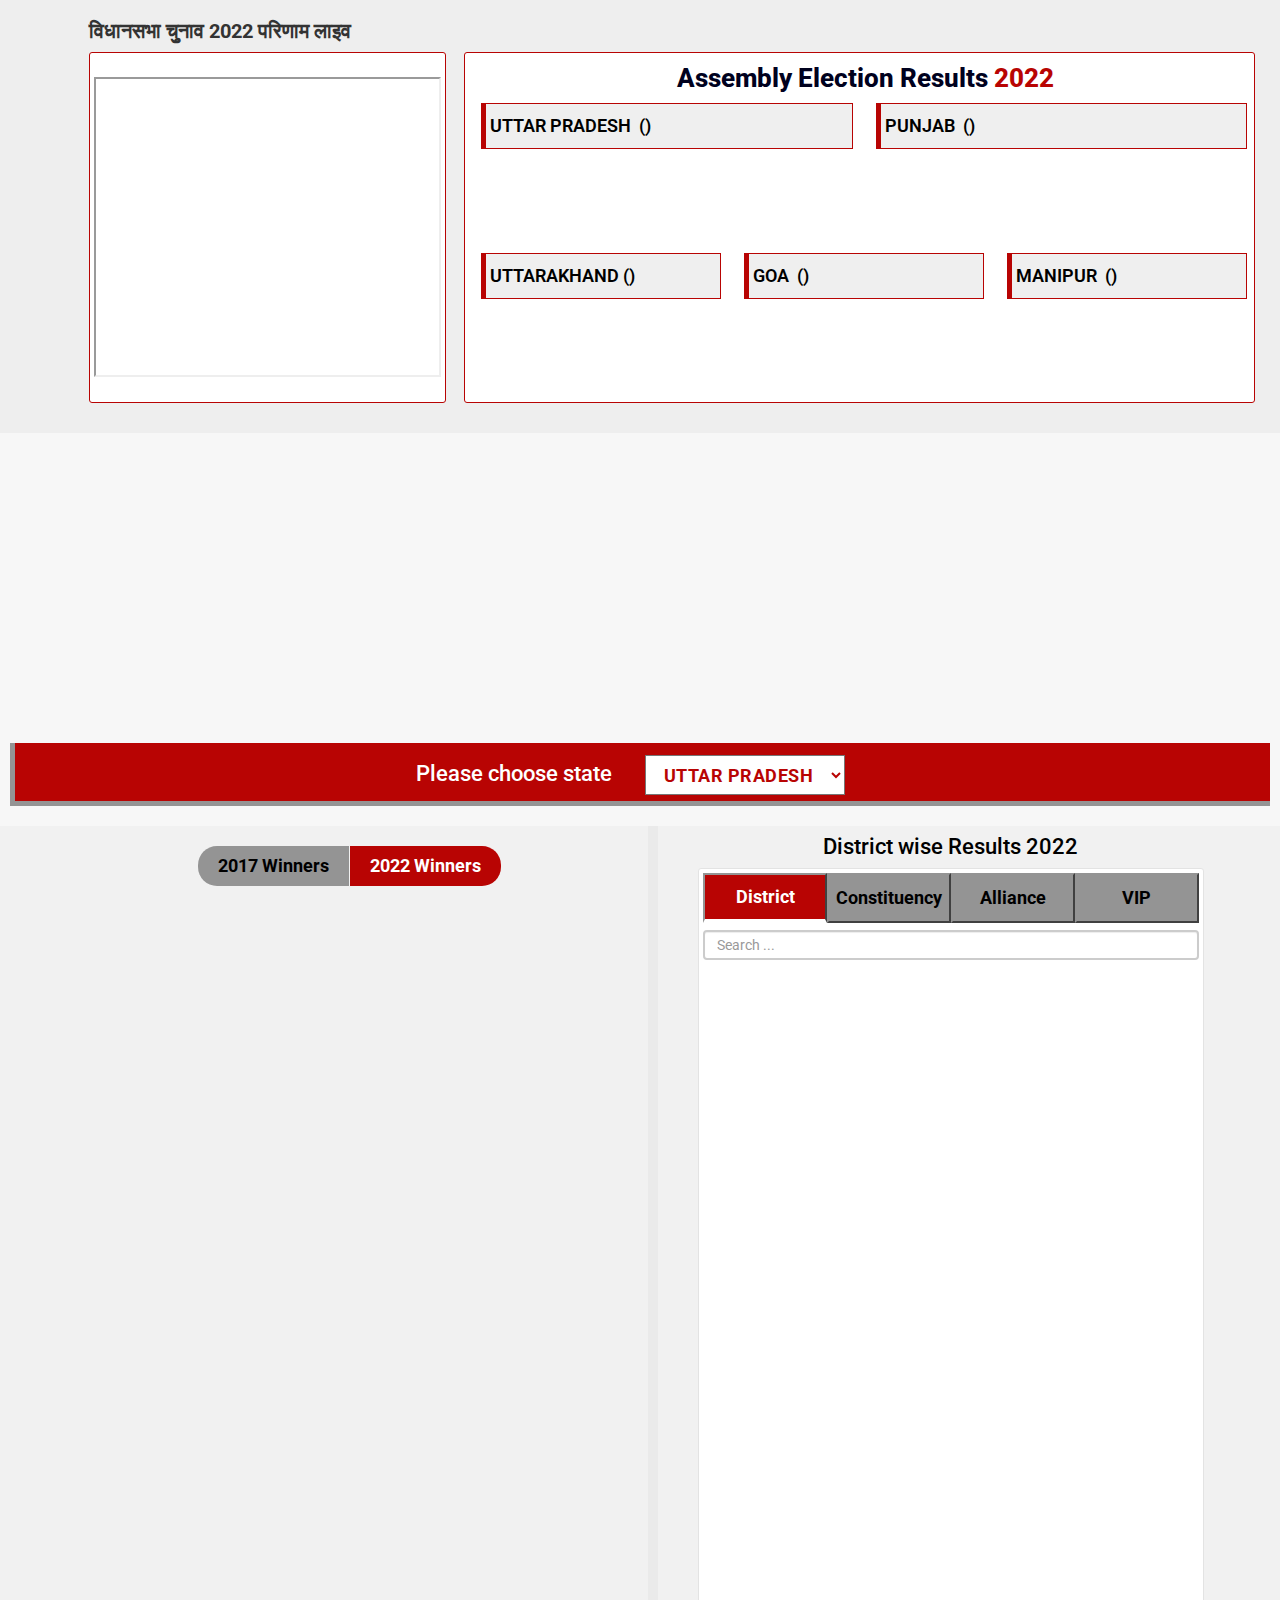
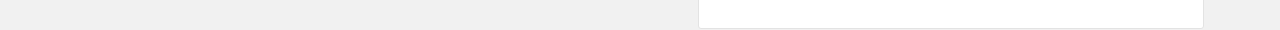
==== commit 3ef21b9f: "added vip list" ====
--- a/elections/index.html
+++ b/elections/index.html
@@ -8,12 +8,12 @@
   <meta name="viewport" content="width=device-width, initial-scale=1">
   <title>ETV Bharat Election</title>
   <!-- Bootstrap -->
-  <link href="css/bootstrap.min.css" rel="stylesheet">
-  <link href="css/font-awesome.min.css" rel="stylesheet">
-  <link href="css/styles.css" rel="stylesheet">
-  <link href="css/responsive.css" rel="stylesheet">
-  <!-- <link href="css/flowplayer.min.css" rel="stylesheet"> -->
-  <link rel="stylesheet" href="css/data-tables.css">
+  <link href="/elections/css/bootstrap.min.css" rel="stylesheet">
+  <link href="/elections/css/font-awesome.min.css" rel="stylesheet">
+  <link href="/elections/css/styles.css" rel="stylesheet">
+  <link href="/elections/css/responsive.css" rel="stylesheet">
+  <!-- <link href="elections/css/flowplayer.min.css" rel="stylesheet"> -->
+  <link rel="stylesheet" href="/elections/css/data-tables.css">
   <link href="https://fonts.googleapis.com/css?family=Roboto:100,300,400,500,700,900" rel="stylesheet"
     type="text/css" />
   <link href="https://fonts.googleapis.com/css?family=Merriweather:300,300i,400,400i,700,700i,900,900i" rel="stylesheet"
@@ -54,10 +54,10 @@
 
     <div>
       <!-- <div id="test-player"></div> -->
-      <section class="content-sec section-pan" style="background: #EEEEEE;">
+      <section class="content-sec section-pan" style="background: #EEEEEE; ">
         <div class="container-fluid">
           <div class="row headingh5">
-            <h3 id="heading-tag" style="margin-left: 30px; font-weight: bold;"></h2>
+            <h3 id="heading-tag" style="margin-left: 30px; font-weight: bold; font-size: 20px;"></h2>
             <div class="col-lg-12 col-md-12 col-sm-12">
               <div class="col-lg-4 col-md-4 col-sm-12">
                 <!-- <div class="col-lg-12 col-md-12 col-sm-12 no-pad"> -->
@@ -542,16 +542,16 @@
 
   </div>
   <!-- jQuery (necessary for Bootstrap's JavaScript plugins) -->
-  <script src="js/jquery.v3.3.1.js"></script>
+  <script src="/elections/js/jquery.v3.3.1.js"></script>
   <!-- Include all compiled plugins (below), or include individual files as needed -->
-  <script src="js/bootstrap.min.js"></script>
-  <script src="js/Highcharts.js"></script>
-  <script type="text/javascript" src="js/youtube-lightbox.js"></script>
-  <!-- <script type="text/javascript" src="js/flowplayer-1.js"></script> -->
-  <!-- <script type="text/javascript" src="js/flowplayer-2.js"></script> -->
-  <!-- <script src="js/jquery.dataTables.min.js"></script> -->
-  <!-- <script src="js/dataTables.bootstrap.min.js"></script> -->
-  <script src="js/tableHeadFixer.js"></script>
+  <script src="/elections/js/bootstrap.min.js"></script>
+  <script src="/elections/js/Highcharts.js"></script>
+  <script type="text/javascript" src="/elections/js/youtube-lightbox.js"></script>
+  <!-- <script type="text/javascript" src="/elections/js/flowplayer-1.js"></script> -->
+  <!-- <script type="text/javascript" src="/elections/js/flowplayer-2.js"></script> -->
+  <!-- <script src="/elections/js/jquery.dataTables.min.js"></script> -->
+  <!-- <script src="/elections/js/dataTables.bootstrap.min.js"></script> -->
+  <script src="/elections/js/tableHeadFixer.js"></script>
   <script>
     $(document).ready(function () {
       $(".fixTable").tableHeadFixer();
@@ -574,13 +574,17 @@
       // $('button.party').click(function(){
       //   document.getElementById('tdSearch').value = '';
       //   });
-
+      try {
+    return window.top !== window.self;
+  } catch(e) {
+    return false;
+  }
 
 
     });
   </script>
   <!-- <script src="js/plugins.js"></script> -->
-  <script src="customJS/lokSabhaEresult.js"></script>
+  <script src="/elections/customJS/lokSabhaEresult.js"></script>
   <script type="text/javascript">
     $(window).ready(function () {
       $(".scroll-blog").removeAttr('style');
--- a/elections/css/styles.css
+++ b/elections/css/styles.css
@@ -811,7 +811,7 @@
 }
 
 .section-pan {
-	padding: 20px 0px 20px;
+	padding: 0px 0px 20px;
 	padding-left: 4%;
 	/* margin-bottom: 20px; */
 	/* background: #EEEEEE; */
--- a/elections/css/responsive.css
+++ b/elections/css/responsive.css
@@ -674,7 +674,7 @@
 		font-size: 15px;
 	}
 	.pers-blg-text h4 {
-		 font-size: 14px !important;
+		 font-size: 12px !important;
 		 margin-left: 30px !important;
 	}
 	.state-wise-map-blg {
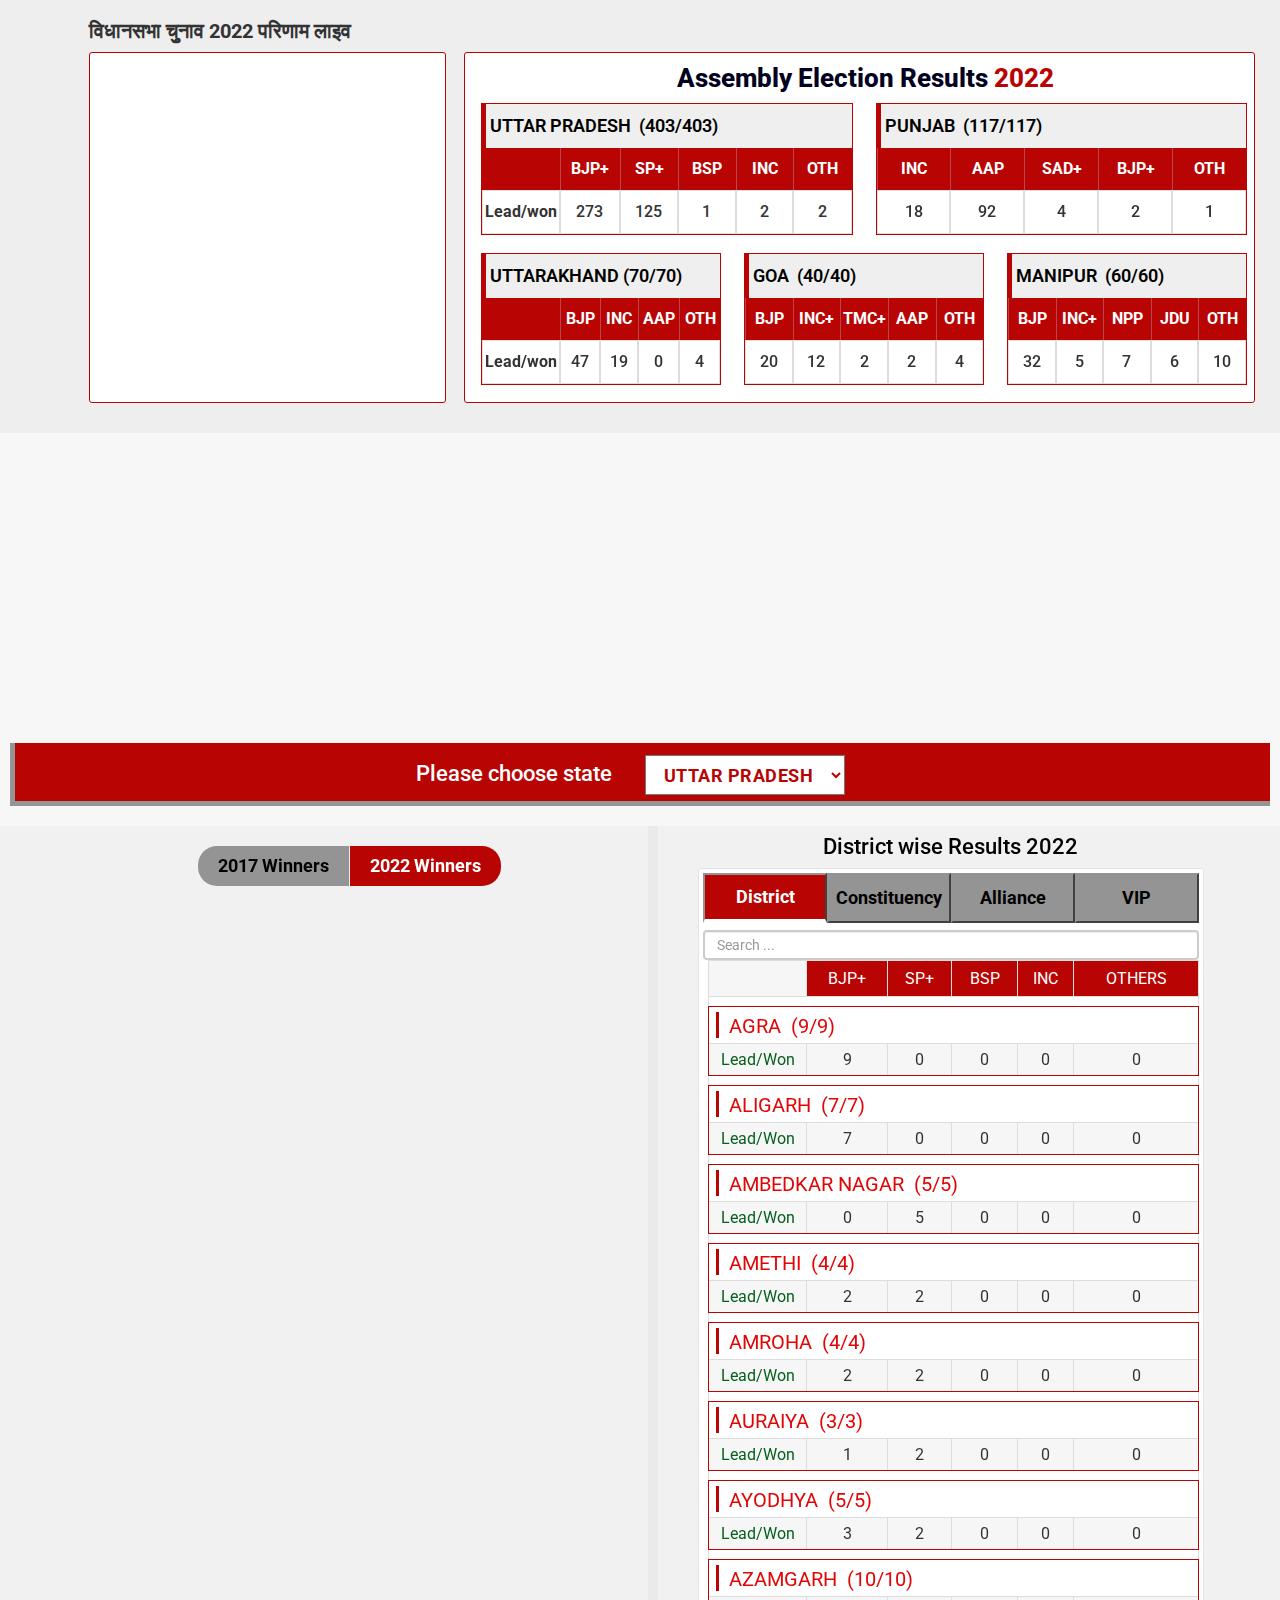
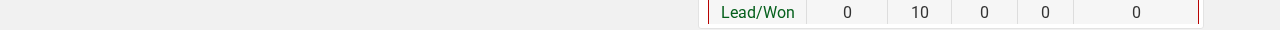
==== commit 2e98396e: "updated api with json files" ====
--- a/elections/index.html
+++ b/elections/index.html
@@ -59,7 +59,7 @@
           <div class="row headingh5">
             <h3 id="heading-tag" style="margin-left: 30px; font-weight: bold; font-size: 20px;"></h2>
             <div class="col-lg-12 col-md-12 col-sm-12">
-              <div class="col-lg-4 col-md-4 col-sm-12">
+              <div class="col-lg-4 col-md-4 col-sm-12 live-mob">
                 <!-- <div class="col-lg-12 col-md-12 col-sm-12 no-pad"> -->
                 <!-- <div class="main-heading">
                   <div class="row">
@@ -80,7 +80,12 @@
                   <!-- <div class="col-lg-4 col-md-4 col-sm-12 no-pad"> -->
                   <div class="col-blg col-bg col-last-child-resp"
                     style="margin-right: 10px; margin-bottom: 10px;border: 1px solid #b80403;">
-                    <div class="live-news live-option" id="test-player">
+                    <div class="live-news live-option" id="test-player1">
+                      <div id='div-gpt-ad-1646308362127-0' style='min-width: 300px; min-height: 250px;margin-top:40px;'>
+                        <script>
+                          googletag.cmd.push(function() { googletag.display('div-gpt-ad-1646308362127-0'); });
+                        </script>
+                      </div>
                     </div>
                     <!-- <img src="./images/ads/standard-side-ad-2.jpg" style="margin-top: 45px;"> -->
                   </div>
--- a/elections/css/styles.css
+++ b/elections/css/styles.css
@@ -61,7 +61,9 @@
 
 
 
-
+.tally-mob{
+	overflow: inherit !important;
+}
 
 
 .td-style{
--- a/elections/css/responsive.css
+++ b/elections/css/responsive.css
@@ -342,6 +342,9 @@
 	}
 }
 @media only screen and (max-width : 991px) {
+	.live-mob{
+		display: none;
+	}
 	.uk-rsp{
 		padding-right: 15px !important;
 	}
@@ -696,6 +699,9 @@
 		
 }
 @media only screen and (max-width: 460px){
+	.tally-mob{
+		overflow: auto;
+	}
 	.selectState{
 		padding-right: 5% !important;
 	}
